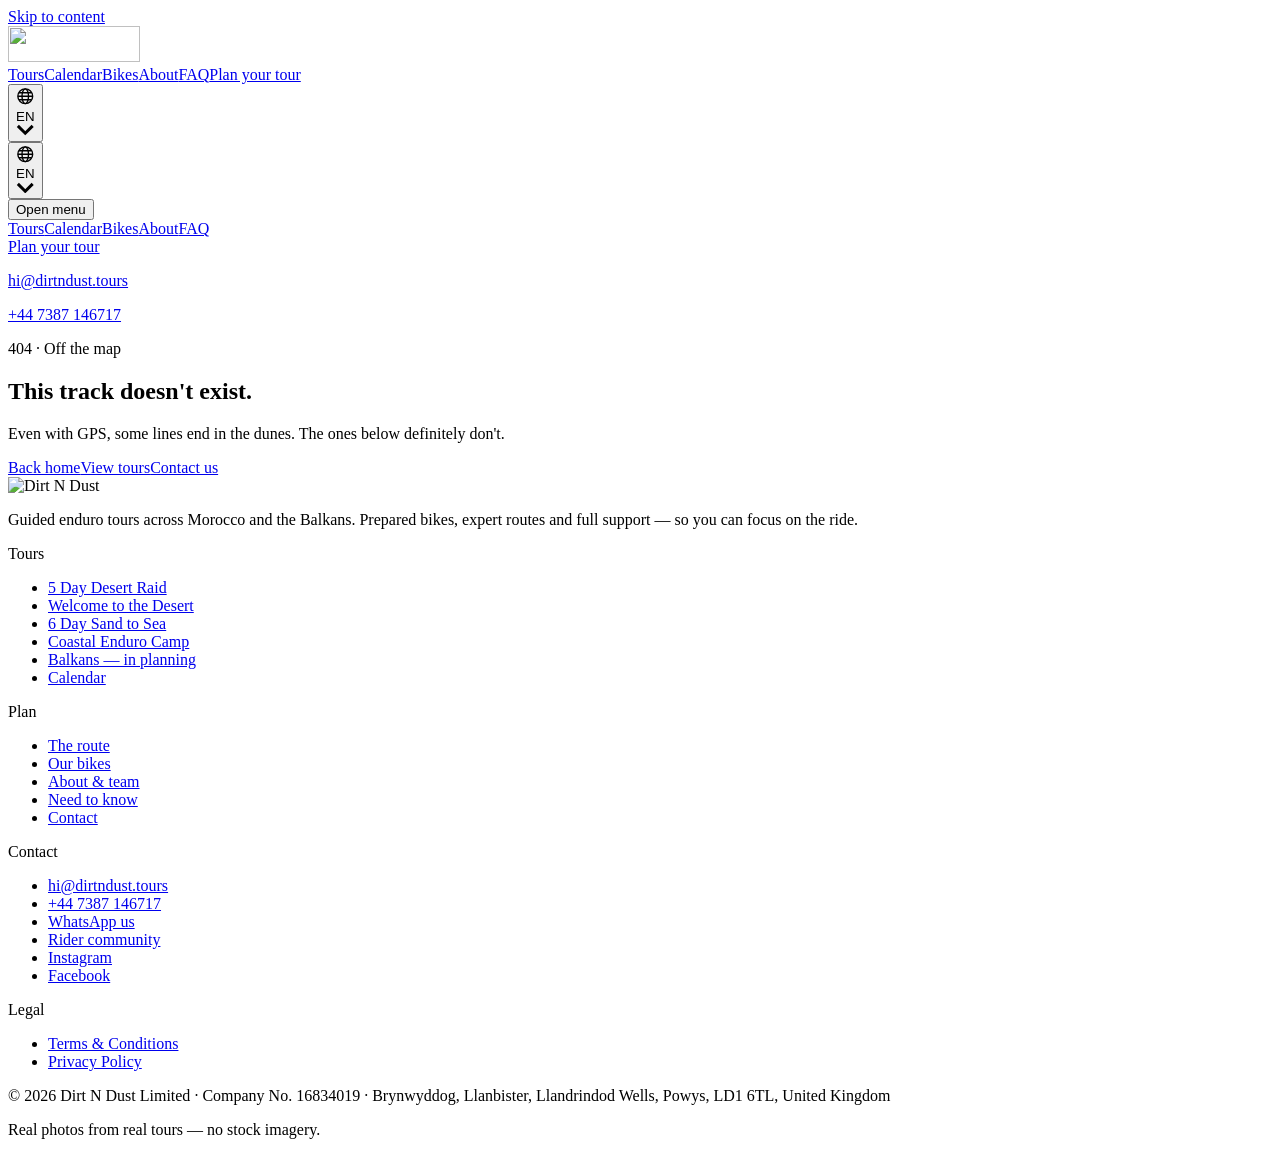
==== 404/index.html @ 6a1f4777 "Deploy: sharper 8K-sourced hero photo, lowered headline group" ====
<!DOCTYPE html><html lang="en" class="archivo_f12ef2be-module__F4vP2G__variable permanent_marker_edfe81a2-module__nK55Da__variable"><head><meta charSet="utf-8"/><meta name="viewport" content="width=device-width, initial-scale=1"/><link rel="preload" as="image" href="/dirt-n-dust/logo-black.svg"/><link rel="preload" href="/dirt-n-dust/logo-white.svg" as="image"/><link rel="stylesheet" href="/dirt-n-dust/_next/static/chunks/2oo33hgb5_kdv.css" data-precedence="next"/><link rel="preload" as="script" fetchPriority="low" href="/dirt-n-dust/_next/static/chunks/310vm2bl3xxpt.js"/><script src="/dirt-n-dust/_next/static/chunks/2mmpezlrfmbu5.js" async=""></script><script src="/dirt-n-dust/_next/static/chunks/08ttfj81-47mu.js" async=""></script><script src="/dirt-n-dust/_next/static/chunks/2y06dz0wjtflg.js" async=""></script><script src="/dirt-n-dust/_next/static/chunks/turbopack-2pcagjd6j-n7c.js" async=""></script><script src="/dirt-n-dust/_next/static/chunks/2tr2lhh5-_fk8.js" async="" crossorigin=""></script><script src="/dirt-n-dust/_next/static/chunks/1msapfvspjk3q.js" async="" crossorigin=""></script><meta name="robots" content="noindex"/><title>Page not found — Dirt N Dust</title><meta name="description" content="This track doesn&#x27;t exist — back to the pistes we actually ride."/><meta name="robots" content="noindex, nofollow"/><meta property="og:title" content="Dirt N Dust — Guided Enduro Tours in Morocco &amp; the Balkans"/><meta property="og:description" content="Guided enduro tours across Morocco and the Balkans. Prepared bikes, expert routes and full support."/><meta property="og:site_name" content="Dirt N Dust"/><meta property="og:image" content="https://dirtndust.tours/og.png"/><meta property="og:image:width" content="1200"/><meta property="og:image:height" content="630"/><meta property="og:type" content="website"/><meta name="twitter:card" content="summary_large_image"/><meta name="twitter:title" content="Dirt N Dust — Guided Enduro Tours in Morocco &amp; the Balkans"/><meta name="twitter:description" content="Guided enduro tours across Morocco and the Balkans. Prepared bikes, expert routes and full support."/><meta name="twitter:image" content="https://dirtndust.tours/og.png"/><meta name="twitter:image:width" content="1200"/><meta name="twitter:image:height" content="630"/><meta name="next-size-adjust" content=""/><link rel="icon" href="/dirt-n-dust/favicon.png" type="image/png"/><script>if(!location.search.includes('static')){document.documentElement.classList.add('js');setTimeout(function(){if(!window.__dndAlive)document.documentElement.classList.remove('js')},3000)}</script><script type="application/ld+json">{"@context":"https://schema.org","@type":"Organization","name":"Dirt N Dust","legalName":"Dirt N Dust Limited","url":"https://dirtndust.tours","email":"hi@dirtndust.tours","telephone":"+44 7387 146717","logo":"https://dirtndust.tours/logo-black.svg","sameAs":["https://instagram.com/dirtndust.tours","https://facebook.com/dirtndust.tours"]}</script><script src="/dirt-n-dust/_next/static/chunks/0cz1d0mv5g_q7.js" noModule=""></script></head><body><div hidden=""><!--$--><!--/$--></div><a href="#main" class="sr-only focus:not-sr-only focus:fixed focus:top-3 focus:left-3 focus:z-[100] focus:rounded-md focus:bg-ink focus:px-4 focus:py-2 focus:text-cream">Skip to content</a><header class="sticky top-0 z-50 border-b border-line bg-paper"><div class="mx-auto flex h-16 max-w-[1280px] items-center justify-between px-6 md:h-[72px] md:px-10"><a class="flex items-center" aria-label="Dirt N Dust — home" href="/dirt-n-dust/"><img src="/dirt-n-dust/logo-black.svg" alt="" width="132" height="36" class="h-8 w-auto md:h-9"/></a><nav class="hidden items-center gap-8 lg:flex" aria-label="Primary"><a class="font-mono text-[0.8125rem] font-medium uppercase tracking-[0.12em] text-ink-soft transition-colors hover:text-accent-deep" href="/dirt-n-dust/#tours">Tours</a><a class="font-mono text-[0.8125rem] font-medium uppercase tracking-[0.12em] text-ink-soft transition-colors hover:text-accent-deep" href="/dirt-n-dust/calendar/">Calendar</a><a class="font-mono text-[0.8125rem] font-medium uppercase tracking-[0.12em] text-ink-soft transition-colors hover:text-accent-deep" href="/dirt-n-dust/bikes/">Bikes</a><a class="font-mono text-[0.8125rem] font-medium uppercase tracking-[0.12em] text-ink-soft transition-colors hover:text-accent-deep" href="/dirt-n-dust/about/">About</a><a class="font-mono text-[0.8125rem] font-medium uppercase tracking-[0.12em] text-ink-soft transition-colors hover:text-accent-deep" href="/dirt-n-dust/#faq">FAQ</a><a class="rounded-md bg-ink px-5 py-2.5 font-mono text-[0.8125rem] font-semibold uppercase tracking-[0.12em] text-paper-raised transition-colors hover:bg-leather" href="/dirt-n-dust/contact/">Plan your tour</a><div class="relative"><button type="button" aria-expanded="false" aria-haspopup="listbox" aria-label="Language: English" class="flex h-9 items-center gap-1.5 rounded-md border border-line px-2.5 font-mono text-[0.75rem] font-semibold uppercase tracking-[0.12em] text-ink-soft transition-colors hover:border-ink hover:text-ink"><svg aria-hidden="true" viewBox="0 0 16 16" class="h-3.5 w-3.5" fill="none" stroke="currentColor" stroke-width="1.2"><circle cx="8" cy="8" r="6.4"></circle><ellipse cx="8" cy="8" rx="2.8" ry="6.4"></ellipse><path d="M1.8 8h12.4M2.6 5h10.8M2.6 11h10.8"></path></svg>EN<svg aria-hidden="true" viewBox="0 0 10 6" class="h-1.5 w-2.5 transition-transform" fill="none" stroke="currentColor" stroke-width="1.6"><path d="M1 1l4 4 4-4"></path></svg></button></div></nav><div class="flex items-center gap-2 lg:hidden"><div class="relative"><button type="button" aria-expanded="false" aria-haspopup="listbox" aria-label="Language: English" class="flex h-9 items-center gap-1.5 rounded-md border border-line px-2.5 font-mono text-[0.75rem] font-semibold uppercase tracking-[0.12em] text-ink-soft transition-colors hover:border-ink hover:text-ink"><svg aria-hidden="true" viewBox="0 0 16 16" class="h-3.5 w-3.5" fill="none" stroke="currentColor" stroke-width="1.2"><circle cx="8" cy="8" r="6.4"></circle><ellipse cx="8" cy="8" rx="2.8" ry="6.4"></ellipse><path d="M1.8 8h12.4M2.6 5h10.8M2.6 11h10.8"></path></svg>EN<svg aria-hidden="true" viewBox="0 0 10 6" class="h-1.5 w-2.5 transition-transform" fill="none" stroke="currentColor" stroke-width="1.6"><path d="M1 1l4 4 4-4"></path></svg></button></div><button type="button" class="flex h-11 w-11 flex-col items-center justify-center gap-1.5" aria-expanded="false" aria-controls="mobile-nav"><span class="sr-only">Open menu</span><span aria-hidden="true" class="h-0.5 w-6 bg-ink transition-transform duration-200"></span><span aria-hidden="true" class="h-0.5 w-6 bg-ink transition-opacity duration-200"></span><span aria-hidden="true" class="h-0.5 w-6 bg-ink transition-transform duration-200"></span></button></div></div><div id="mobile-nav" class="fixed inset-x-0 top-16 bottom-0 z-40 flex-col overflow-y-auto bg-paper px-6 pt-6 pb-12 lg:hidden hidden"><nav aria-label="Mobile" class="flex flex-col divide-y divide-line"><a class="py-5 text-2xl font-bold tracking-[-0.01em] text-ink" href="/dirt-n-dust/#tours">Tours</a><a class="py-5 text-2xl font-bold tracking-[-0.01em] text-ink" href="/dirt-n-dust/calendar/">Calendar</a><a class="py-5 text-2xl font-bold tracking-[-0.01em] text-ink" href="/dirt-n-dust/bikes/">Bikes</a><a class="py-5 text-2xl font-bold tracking-[-0.01em] text-ink" href="/dirt-n-dust/about/">About</a><a class="py-5 text-2xl font-bold tracking-[-0.01em] text-ink" href="/dirt-n-dust/#faq">FAQ</a></nav><a class="mt-8 inline-flex items-center justify-center rounded-md bg-ink px-6 py-4 font-mono text-sm font-semibold uppercase tracking-[0.12em] text-paper-raised" href="/dirt-n-dust/contact/">Plan your tour</a><div class="mt-10 space-y-2 font-mono text-sm text-ink-muted"><p><a href="mailto:hi@dirtndust.tours" class="hover:text-accent">hi@dirtndust.tours</a></p><p><a href="tel:+447387146717" class="hover:text-accent">+44 7387 146717</a></p></div></div></header><main id="main"><section class="relative isolate flex min-h-[70vh] flex-col items-center justify-center overflow-hidden bg-night text-center text-cream"><div aria-hidden="true" class="pointer-events-none absolute inset-0 bg-repeat opacity-30" style="background-image:url(/dirt-n-dust/images/v2/texture-dust-1000.webp);background-size:1000px auto"></div><div class="relative mx-auto max-w-[720px] px-6 py-24 md:px-10"><p class="font-mono text-[0.8125rem] font-medium uppercase tracking-[0.18em] text-sand">404 · Off the map</p><h1 class="font-display mt-5 text-[clamp(2rem,6vw,4rem)] leading-[1.05] text-cream">This track doesn&#x27;t exist.</h1><p class="mx-auto mt-5 max-w-[46ch] text-[1.0625rem] leading-[1.65] text-sage-tint/80">Even with GPS, some lines end in the dunes. The ones below definitely don&#x27;t.</p><div class="mt-9 flex flex-wrap justify-center gap-4"><a class="inline-flex items-center justify-center gap-2 rounded-md px-6 py-3.5 font-mono text-[0.8125rem] font-semibold uppercase tracking-[0.12em] transition-all duration-200 hover:-translate-y-0.5 bg-sand text-ink hover:bg-accent" href="/dirt-n-dust/">Back home</a><a class="inline-flex items-center justify-center gap-2 rounded-md px-6 py-3.5 font-mono text-[0.8125rem] font-semibold uppercase tracking-[0.12em] transition-all duration-200 hover:-translate-y-0.5 border border-night-border text-cream hover:border-sand" href="/dirt-n-dust/#tours">View tours</a><a class="inline-flex items-center justify-center gap-2 rounded-md px-6 py-3.5 font-mono text-[0.8125rem] font-semibold uppercase tracking-[0.12em] transition-all duration-200 hover:-translate-y-0.5 border border-night-border text-cream hover:border-sand" href="/dirt-n-dust/contact/">Contact us</a></div></div></section></main><footer class="relative bg-night text-cream"><div aria-hidden="true" class="pointer-events-none absolute inset-0 bg-repeat opacity-30" style="background-image:url(/dirt-n-dust/images/v2/texture-dust-1000.webp);background-size:1000px auto"></div><div class="relative mx-auto max-w-[1280px] px-6 py-16 md:px-10 md:py-20"><div class="flex flex-col gap-12 lg:flex-row lg:justify-between"><div class="max-w-sm"><img src="/dirt-n-dust/logo-white.svg" alt="Dirt N Dust" width="150" height="40" class="h-9 w-auto"/><p class="mt-5 leading-[1.65] text-sage-tint/70">Guided enduro tours across Morocco and the Balkans. Prepared bikes, expert routes and full support — so you can focus on the ride.</p></div><div class="grid grid-cols-2 gap-10 sm:grid-cols-4"><nav aria-label="Tours"><p class="font-mono text-xs font-semibold uppercase tracking-[0.16em] text-sand">Tours</p><ul class="mt-4 space-y-2.5"><li><a class="text-sm text-sage-tint/80 transition-colors hover:text-cream" href="/dirt-n-dust/tours/5-day-desert-raid/">5 Day Desert Raid</a></li><li><a class="text-sm text-sage-tint/80 transition-colors hover:text-cream" href="/dirt-n-dust/tours/5-day-welcome-to-the-desert/">Welcome to the Desert</a></li><li><a class="text-sm text-sage-tint/80 transition-colors hover:text-cream" href="/dirt-n-dust/tours/6-day-sand-to-sea/">6 Day Sand to Sea</a></li><li><a class="text-sm text-sage-tint/80 transition-colors hover:text-cream" href="/dirt-n-dust/tours/coastal-enduro-camp/">Coastal Enduro Camp</a></li><li><a class="text-sm text-sage-tint/60 transition-colors hover:text-sage-tint/80" href="/dirt-n-dust/#tours">Balkans — in planning</a></li><li><a class="text-sm text-sage-tint/80 transition-colors hover:text-cream" href="/dirt-n-dust/calendar/">Calendar</a></li></ul></nav><nav aria-label="Plan"><p class="font-mono text-xs font-semibold uppercase tracking-[0.16em] text-sand">Plan</p><ul class="mt-4 space-y-2.5"><li><a class="text-sm text-sage-tint/80 transition-colors hover:text-cream" href="/dirt-n-dust/#route">The route</a></li><li><a class="text-sm text-sage-tint/80 transition-colors hover:text-cream" href="/dirt-n-dust/bikes/">Our bikes</a></li><li><a class="text-sm text-sage-tint/80 transition-colors hover:text-cream" href="/dirt-n-dust/about/">About &amp; team</a></li><li><a class="text-sm text-sage-tint/80 transition-colors hover:text-cream" href="/dirt-n-dust/#faq">Need to know</a></li><li><a class="text-sm text-sage-tint/80 transition-colors hover:text-cream" href="/dirt-n-dust/contact/">Contact</a></li></ul></nav><nav aria-label="Contact"><p class="font-mono text-xs font-semibold uppercase tracking-[0.16em] text-sand">Contact</p><ul class="mt-4 space-y-2.5"><li><a href="mailto:hi@dirtndust.tours" class="text-sm text-sage-tint/80 transition-colors hover:text-cream">hi@dirtndust.tours</a></li><li><a href="tel:+447387146717" class="text-sm text-sage-tint/80 transition-colors hover:text-cream">+44 7387 146717</a></li><li><a href="https://wa.me/447387146717" target="_blank" rel="noopener" class="text-sm text-sage-tint/80 transition-colors hover:text-cream">WhatsApp us</a></li><li><a href="https://chat.whatsapp.com/HcbKJQiltU4BRX4s4nm9NF" target="_blank" rel="noopener" class="text-sm text-sage-tint/60 transition-colors hover:text-sage-tint/80">Rider community</a></li><li><a href="https://instagram.com/dirtndust.tours" target="_blank" rel="noopener" class="text-sm text-sage-tint/80 transition-colors hover:text-cream">Instagram</a></li><li><a href="https://facebook.com/dirtndust.tours" target="_blank" rel="noopener" class="text-sm text-sage-tint/80 transition-colors hover:text-cream">Facebook</a></li></ul></nav><nav aria-label="Legal"><p class="font-mono text-xs font-semibold uppercase tracking-[0.16em] text-sand">Legal</p><ul class="mt-4 space-y-2.5"><li><a class="text-sm text-sage-tint/80 transition-colors hover:text-cream" href="/dirt-n-dust/terms/">Terms &amp; Conditions</a></li><li><a class="text-sm text-sage-tint/80 transition-colors hover:text-cream" href="/dirt-n-dust/privacy/">Privacy Policy</a></li></ul></nav></div></div><div class="mt-14 flex flex-col gap-2 border-t border-night-border pt-6 font-mono text-xs text-sage-tint/65 md:flex-row md:justify-between"><p>© <!-- -->2026<!-- --> <!-- -->Dirt N Dust Limited<!-- --> · Company No.<!-- --> <!-- -->16834019<!-- --> · <!-- -->Brynwyddog, Llanbister, Llandrindod Wells, Powys, LD1 6TL, United Kingdom</p><p class="shrink-0">Real photos from real tours — no stock imagery.</p></div></div></footer><!--$--><!--/$--><script src="/dirt-n-dust/_next/static/chunks/310vm2bl3xxpt.js" id="_R_" async=""></script><script>(self.__next_f=self.__next_f||[]).push([0])</script><script>self.__next_f.push([1,"1:\"$Sreact.fragment\"\n2:I[59095,[\"/dirt-n-dust/_next/static/chunks/2tr2lhh5-_fk8.js\"],\"RevealObserver\"]\n3:I[34897,[\"/dirt-n-dust/_next/static/chunks/2tr2lhh5-_fk8.js\"],\"LenisProvider\"]\n4:I[39756,[\"/dirt-n-dust/_next/static/chunks/2tr2lhh5-_fk8.js\"],\"default\"]\n5:I[37457,[\"/dirt-n-dust/_next/static/chunks/2tr2lhh5-_fk8.js\"],\"default\"]\n6:I[9616,[\"/dirt-n-dust/_next/static/chunks/2tr2lhh5-_fk8.js\",\"/dirt-n-dust/_next/static/chunks/1msapfvspjk3q.js\"],\"SiteHeader\"]\n7:I[22016,[\"/dirt-n-dust/_next/static/chunks/2tr2lhh5-_fk8.js\",\"/dirt-n-dust/_next/static/chunks/1msapfvspjk3q.js\"],\"\"]\ne:I[68027,[\"/dirt-n-dust/_next/static/chunks/2tr2lhh5-_fk8.js\"],\"default\",1]\n:HL[\"/dirt-n-dust/_next/static/chunks/2oo33hgb5_kdv.css\",\"style\"]\nc:X\n0:{\"P\":null,\"c\":[\"\",\"_not-found\",\"\"],\"q\":\"\",\"i\":false,\"f\":[[[\"\",{\"children\":[\"/_not-found\",{\"children\":[\"__PAGE__\",{},\"$undefined\",\"$undefined\",4608]},\"$undefined\",\"$undefined\",4608]},\"$undefined\",\"$undefined\",4624],[[\"$\",\"$1\",\"c\",{\"children\":[[[\"$\",\"link\",\"0\",{\"rel\":\"stylesheet\",\"href\":\"/dirt-n-dust/_next/static/chunks/2oo33hgb5_kdv.css\",\"precedence\":\"next\",\"crossOrigin\":\"$undefined\",\"nonce\":\"$undefined\"}],[\"$\",\"script\",\"script-0\",{\"src\":\"/dirt-n-dust/_next/static/chunks/2tr2lhh5-_fk8.js\",\"async\":true,\"nonce\":\"$undefined\"}]],[\"$\",\"html\",null,{\"lang\":\"en\",\"className\":\"archivo_f12ef2be-module__F4vP2G__variable permanent_marker_edfe81a2-module__nK55Da__variable\",\"children\":[[\"$\",\"head\",null,{\"children\":[[\"$\",\"script\",null,{\"dangerouslySetInnerHTML\":{\"__html\":\"if(!location.search.includes('static')){document.documentElement.classList.add('js');setTimeout(function(){if(!window.__dndAlive)document.documentElement.classList.remove('js')},3000)}\"}}],[\"$\",\"script\",null,{\"type\":\"application/ld+json\",\"dangerouslySetInnerHTML\":{\"__html\":\"{\\\"@context\\\":\\\"https://schema.org\\\",\\\"@type\\\":\\\"Organization\\\",\\\"name\\\":\\\"Dirt N Dust\\\",\\\"legalName\\\":\\\"Dirt N Dust Limited\\\",\\\"url\\\":\\\"https://dirtndust.tours\\\",\\\"email\\\":\\\"hi@dirtndust.tours\\\",\\\"telephone\\\":\\\"+44 7387 146717\\\",\\\"logo\\\":\\\"https://dirtndust.tours/logo-black.svg\\\",\\\"sameAs\\\":[\\\"https://instagram.com/dirtndust.tours\\\",\\\"https://facebook.com/dirtndust.tours\\\"]}\"}}],[\"$\",\"link\",null,{\"rel\":\"icon\",\"href\":\"/dirt-n-dust/favicon.png\",\"type\":\"image/png\"}]]}],[\"$\",\"body\",null,{\"children\":[[\"$\",\"a\",null,{\"href\":\"#main\",\"className\":\"sr-only focus:not-sr-only focus:fixed focus:top-3 focus:left-3 focus:z-[100] focus:rounded-md focus:bg-ink focus:px-4 focus:py-2 focus:text-cream\",\"children\":\"Skip to content\"}],[\"$\",\"$L2\",null,{}],[\"$\",\"$L3\",null,{}],[\"$\",\"$L4\",null,{\"parallelRouterKey\":\"children\",\"error\":\"$undefined\",\"errorStyles\":\"$undefined\",\"errorScripts\":\"$undefined\",\"template\":[\"$\",\"$L5\",null,{}],\"templateStyles\":\"$undefined\",\"templateScripts\":\"$undefined\",\"notFound\":[[[\"$\",\"$L6\",null,{}],[\"$\",\"main\",null,{\"id\":\"main\",\"children\":[\"$\",\"section\",null,{\"className\":\"relative isolate flex min-h-[70vh] flex-col items-center justify-center overflow-hidden bg-night text-center text-cream\",\"children\":[[\"$\",\"div\",null,{\"aria-hidden\":\"true\",\"className\":\"pointer-events-none absolute inset-0 bg-repeat opacity-30\",\"style\":{\"backgroundImage\":\"url(/dirt-n-dust/images/v2/texture-dust-1000.webp)\",\"backgroundSize\":\"1000px auto\"}}],[\"$\",\"div\",null,{\"className\":\"relative mx-auto max-w-[720px] px-6 py-24 md:px-10\",\"children\":[[\"$\",\"p\",null,{\"className\":\"font-mono text-[0.8125rem] font-medium uppercase tracking-[0.18em] text-sand\",\"children\":\"404 · Off the map\"}],[\"$\",\"h1\",null,{\"className\":\"font-display mt-5 text-[clamp(2rem,6vw,4rem)] leading-[1.05] text-cream\",\"children\":\"This track doesn't exist.\"}],[\"$\",\"p\",null,{\"className\":\"mx-auto mt-5 max-w-[46ch] text-[1.0625rem] leading-[1.65] text-sage-tint/80\",\"children\":\"Even with GPS, some lines end in the dunes. The ones below definitely don't.\"}],[\"$\",\"div\",null,{\"className\":\"mt-9 flex flex-wrap justify-center gap-4\",\"children\":[[\"$\",\"$L7\",null,{\"href\":\"/\",\"className\":\"inline-flex items-center justify-center gap-2 rounded-md px-6 py-3.5 font-mono text-[0.8125rem] font-semibold uppercase tracking-[0.12em] transition-all duration-200 hover:-translate-y-0.5 bg-sand text-ink hover:bg-accent\",\"children\":\"Back home\"}],[\"$\",\"$L7\",null,{\"href\":\"/#tours\",\"className\":\"inline-flex items-center justify-center gap-2 rounded-md px-6 py-3.5 font-mono text-[0.8125rem] font-semibold uppercase tracking-[0.12em] transition-all duration-200 hover:-translate-y-0.5 border border-night-border text-cream hover:border-sand\",\"children\":\"View tours\"}],[\"$\",\"$L7\",null,{\"href\":\"/contact/\",\"className\":\"inline-flex items-center justify-center gap-2 rounded-md px-6 py-3.5 font-mono text-[0.8125rem] font-semibold uppercase tracking-[0.12em] transition-all duration-200 hover:-translate-y-0.5 border border-night-border text-cream hover:border-sand\",\"children\":\"Contact us\"}]]}]]}]]}]}],[\"$\",\"footer\",null,{\"className\":\"relative bg-night text-cream\",\"children\":[\"$L8\",\"$L9\"]}]],[]],\"forbidden\":\"$undefined\",\"unauthorized\":\"$undefined\"}]]}]]}]]}],{\"children\":[\"$La\",{\"children\":[\"$Lb\",{},null,false,null]},null,false,\"$c\"]},null,false,null],\"$Ld\",false]],\"m\":\"$undefined\",\"G\":[\"$e\",[\"$Lf\"]],\"S\":true,\"h\":null,\"r\":\"$undefined\",\"s\":\"$undefined\",\"a\":\"$undefined\",\"l\":\"$undefined\",\"p\":\"$undefined\",\"d\":\"$undefined\",\"b\":\"WZleaXyd4vZINsd-oISLV\"}\n1d:I[97367,[\"/dirt-n-dust/_next/static/chunks/2tr2lhh5-_fk8.js\"],\"ViewportBoundary\"]\n1f:I[97367,[\"/dirt-n-dust/_next/static/chunks/2tr2lhh5-_fk8.js\"],\"MetadataBoundary\"]\n20:\"$Sreact.suspense\"\n:HL[\"/dirt-n-dust/logo-white.svg\",\"image\"]\n8:[\"$\",\"div\",null,{\"aria-hidden\":\"true\",\"className\":\"pointer-events-none absolute inset-0 bg-repeat opacity-30\",\"style\":{\"backgroundImage\":\"url(/dirt-n-dust/images/v2/texture-dust-1000.webp)\",\"backgroundSize\":\"1000px auto\"}}]\n9:[\"$\",\"div\",null,{\"className\":\"relative mx-auto max-w-[1280px] px-6 py-16 md:px-10 md:py-20\",\"children\":[[\"$\",\"div\",null,{\"className\":\"flex flex-col gap-12 lg:flex-row lg:justify-between\",\"children\":[[\"$\",\"div\",null,{\"className\":\"max-w-sm\",\"children\":[[\"$\",\"img\",null,{\"src\":\"/dirt-n-dust/logo-white.svg\",\"alt\":\"Dirt N Dust\",\"width\":150,\"height\":40,\"className\":\"h-9 w-auto\"}],[\"$\",\"p\",null,{\"className\":\"mt-5 leading-[1.65] text-sage-tint/70\",\"children\":\"Guided enduro tours across Morocco and the Balkans. Prepared bikes, expert routes and full support — so you can focus on the ride.\"}]]}],[\"$\",\"div\",null,{\"className\":\"grid grid-cols-2 gap-10 sm:grid-cols-4\",\"children\":[[\"$\",\"nav\",\"Tours\",{\"aria-label\":\"Tours\",\"children\":[[\"$\",\"p\",null,{\"className\":\"font-mono text-xs font-semibold uppercase tracking-[0.16em] text-sand\",\"children\":\"Tours\"}],[\"$\",\"ul\",null,{\"className\":\"mt-4 space-y-2.5\",\"children\":[[\"$\",\"li\",\"5 Day Desert Raid\",{\"children\":[\"$\",\"$L7\",null,{\"href\":\"/tours/5-day-desert-raid/\",\"className\":\"text-sm text-sage-tint/80 transition-colors hover:text-cream\",\"children\":\"5 Day Desert Raid\"}]}],[\"$\",\"li\",\"Welcome to the Desert\",{\"children\":[\"$\",\"$L7\",null,{\"href\":\"/tours/5-day-welcome-to-the-desert/\",\"className\":\"text-sm text-sage-tint/80 transition-colors hover:text-cream\",\"children\":\"Welcome to the Desert\"}]}],[\"$\",\"li\",\"6 Day Sand to Sea\",{\"children\":[\"$\",\"$L7\",null,{\"href\":\"/tours/6-day-sand-to-sea/\",\"className\":\"text-sm text-sage-tint/80 transition-colors hover:text-cream\",\"children\":\"6 Day Sand to Sea\"}]}],[\"$\",\"li\",\"Coastal Enduro Camp\",{\"children\":[\"$\",\"$L7\",null,{\"href\":\"/tours/coastal-enduro-camp/\",\"className\":\"text-sm text-sage-tint/80 transition-colors hover:text-cream\",\"children\":\"Coastal Enduro Camp\"}]}],[\"$\",\"li\",\"Balkans — in planning\",{\"children\":[\"$\",\"$L7\",null,{\"href\":\"/#tours\",\"className\":\"text-sm text-sage-tint/60 transition-colors hover:text-sage-tint/80\",\"children\":\"Balkans — in planning\"}]}],[\"$\",\"li\",\"Calendar\",{\"children\":[\"$\",\"$L7\",null,{\"href\":\"/calendar/\",\"className\":\"text-sm text-sage-tint/80 transition-colors hover:text-cream\",\"children\":\"Calendar\"}]}]]}]]}],[\"$\",\"nav\",\"Plan\",{\"aria-label\":\"Plan\",\"children\":[[\"$\",\"p\",null,{\"className\":\"font-mono text-xs font-semibold uppercase tracking-[0.16em] text-sand\",\"children\":\"Plan\"}],[\"$\",\"ul\",null,{\"className\":\"mt-4 space-y-2.5\",\"children\":[[\"$\",\"li\",\"The route\",{\"children\":[\"$\",\"$L7\",null,{\"href\":\"/#route\",\"className\":\"text-sm text-sage-tint/80 transition-colors hover:text-cream\",\"children\":\"The route\"}]}],[\"$\",\"li\",\"Our bikes\",{\"children\":[\"$\",\"$L7\",null,{\"href\":\"/bikes/\",\"className\":\"text-sm text-sage-tint/80 transition-colors hover:text-cream\",\"children\":\"Our bikes\"}]}],[\"$\",\"li\",\"About \u0026 team\",{\"children\":[\"$\",\"$L7\",null,{\"href\":\"/about/\",\"className\":\"text-sm text-sage-tint/80 transition-colors hover:text-cream\",\"children\":\"About \u0026 team\"}]}],[\"$\",\"li\",\"Need to know\",{\"children\":[\"$\",\"$L7\",null,{\"href\":\"/#faq\",\"className\":\"text-sm text-sage-tint/80 transition-colors hover:text-cream\",\"children\":\"Need to know\"}]}],[\"$\",\"li\",\"Contact\",{\"children\":[\"$\",\"$L7\",null,{\"href\":\"/contact/\",\"className\":\"text-sm text-sage-tint/80 transition-colors hover:text-cream\",\"children\":\"Contact\"}]}]]}]]}],[\"$\",\"nav\",\"Contact\",{\"aria-label\":\"Contact\",\"children\":[[\"$\",\"p\",null,{\"className\":\"font-mono text-xs font-semibold uppercase tracking-[0.16em] text-sand\",\"children\":\"Contact\"}],[\"$\",\"ul\",null,{\"className\":\"mt-4 space-y-2.5\",\"children\":[[\"$\",\"li\",\"hi@dirtndust.tours\",{\"children\":[\"$\",\"a\",null,{\"href\":\"mailto:hi@dirtndust.tours\",\"className\":\"text-sm text-sage-tint/80 transition-colors hover:text-cream\",\"children\":\"hi@dirtndust.tours\"}]}],[\"$\",\"li\",\"+44 7387 146717\",{\"children\":[\"$\",\"a\",null,{\"href\":\"tel:+447387146717\",\"className\":\"text-sm text-sage-tint/80 transition-colors hover:text-cream\",\"children\":\"+44 7387 146717\"}]}],[\"$\",\"li\",\"WhatsApp us\",{\"children\":[\"$\",\"a\",null,{\"href\":\"https://wa.me/447387146717\",\"target\":\"_blank\",\"rel\":\"noopener\",\"className\":\"text-sm text-sage-tint/80 transition-colors hover:text-cream\",\"children\":\"WhatsApp us\"}]}],[\"$\",\"li\",\"Rider community\",{\"children\":[\"$\",\"a\",null,{\"href\":\"https://chat.whatsapp.com/HcbKJQiltU4BRX4s4nm9NF\",\"target\":\"_blank\",\"rel\":\"noopener\",\"className\":\"text-sm text-sage-tint/60 transition-colors hover:text-sage-tint/80\",\"children\":\"Rider community\"}]}],\"$L10\",\"$L11\"]}]]}],\"$L12\"]}]]}],\"$L13\"]}]\na:[\"$\",\"$1\",\"c\",{\"children\":[null,[\"$\",\"$L4\",null,{\"parallelRouterKey\":\"children\",\"error\":\"$undefined\",\"errorStyles\":\"$undefined\",\"errorScripts\":\"$undefined\",\"template\":[\"$\",\"$L5\",null,{}],\"templateStyles\":\"$undefined\",\"templateScripts\":\"$undefined\",\"notFound\":\"$undefined\",\"forbidden\":\"$undefined\",\"unauthorized\":\"$undefined\"}]]}]\nb:[\"$\",\"$1\",\"c\",{\"children\":[[[\"$\",\"$L6\",null,{}],[\"$\",\"main\",null,{\"id\":\"main\",\"children\":[\"$\",\"section\",null,{\"className\":\"relative isolate flex min-h-[70vh] flex-col items-center justify-center overflow-hidden bg-night text-center text-cream\",\"children\":[[\"$\",\"div\",null,{\"aria-hidden\":\"true\",\"className\":\"pointer-events-none absolute inset-0 bg-repeat opacity-30\",\"style\":{\"backgroundImage\":\"url(/dirt-n-dust/images/v2/texture-dust-1000.webp)\",\"backgroundSize\":\"1000px auto\"}}],[\"$\",\"div\",null,{\"className\":\"relative mx-auto max-w-[720px] px-6 py-24 md:px-10\",\"children\":[[\"$\",\"p\",null,{\"className\":\"font-mono text-[0.8125rem] font-medium uppercase tracking-[0.18em] text-sand\",\"children\":\"404 · Off the map\"}],[\"$\",\"h1\",null,{\"className\":\"font-display mt-5 text-[clamp(2rem,6vw,4rem)] leading-[1.05] text-cream\",\"children\":\"This track doesn't exist.\"}],[\"$\",\"p\",null,{\"className\":\"mx-auto mt-5 max-w-[46ch] text-[1.0625rem] leading-[1.65] text-sage-tint/80\",\"children\":\"Even with GPS, some lines end in the dunes. The ones below definitely don't.\"}],[\"$\",\"div\",null,{\"className\":\"mt-9 flex flex-wrap justify-center gap-4\",\"children\":[[\"$\",\"$L7\",null,{\"href\":\"/\",\"className\":\"inline-flex items-center justify-center gap-2 rounded-md px-6 py-3.5 font-mono text-[0.8125rem] font-semibold uppercase tracking-[0.12em] transition-all duration-200 hover:-translate-y-0.5 bg-sand text-ink hover:bg-accent\",\"children\":\"Back home\"}],[\"$\",\"$L7\",null,{\"href\":\"/#tours\",\"className\":\"inline-flex items-center justify-center gap-2 rounded-md px-6 py-3.5 font-mono text-[0.8125rem] font-semibold uppercase tracking-[0.12em] transition-all duration-200 hover:-translate-y-0.5 border border-night-border text-cream hover:border-sand\",\"children\":\"View tours\"}],[\"$\",\"$L7\",null,{\"href\":\"/contact/\",\"className\":\"inline-flex items-center justify-center gap-2 rounded-md px-6 py-3.5 font-mono text-[0.8125rem] font-semibold uppercase tracking-[0.12em] transition-all duration-200 hover:-translate-y-0.5 border border-night-border text-cream hover:border-sand\",\"children\":\"Contact us\"}]]}]]}]]}]}],[\"$\",\"footer\",null,{\"className\":\"relative bg-night text-cream\",\"children\":[[\"$\",\"div\",null,{\"aria-hidden\":\"true\",\"className\":\"pointer-events-none absolute inset-0 bg-repeat opacity-30\",\"style\":{\"backgroundImage\":\"url(/dirt-n-dust/images/v2/texture-dust-1000.webp)\",\"backgroundSize\":\"1000px auto\"}}],[\"$\",\"div\",null,{\"className\":\"relative mx-auto max-w-[1280px] px-6 py-16 md:px-10 md:py-20\",\"children\":[[\"$\",\"div\",null,{\"className\":\"flex flex-col gap-12 lg:flex-row lg:justify-between\",\"children\":[[\"$\",\"div\",null,{\"className\":\"max-w-sm\",\"children\":[[\"$\",\"img\",null,{\"src\":\"/dirt-n-dust/logo-white.svg\",\"alt\":\"Dirt N Dust\",\"width\":150,\"height\":40,\"className\":\"h-9 w-auto\"}],[\"$\",\"p\",null,{\"className\":\"mt-5 leading-[1.65] text-sage-tint/70\",\"children\":\"Guided enduro tours across Morocco and the Balkans. Prepared bikes, expert routes and full support — so you can focus on the ride.\"}]]}],[\"$\",\"div\",null,{\"className\":\"grid grid-cols-2 gap-10 sm:grid-cols-4\",\"children\":[[\"$\",\"nav\",\"Tours\",{\"aria-label\":\"Tours\",\"children\":[[\"$\",\"p\",null,{\"className\":\"font-mono text-xs font-semibold uppercase tracking-[0.16em] text-sand\",\"children\":\"Tours\"}],[\"$\",\"ul\",null,{\"className\":\"mt-4 space-y-2.5\",\"children\":[[\"$\",\"li\",\"5 Day Desert Raid\",{\"children\":[\"$\",\"$L7\",null,{\"href\":\"/tours/5-day-desert-raid/\",\"className\":\"text-sm text-sage-tint/80 transition-colors hover:text-cream\",\"children\":\"5 Day Desert Raid\"}]}],[\"$\",\"li\",\"Welcome to the Desert\",{\"children\":[\"$\",\"$L7\",null,{\"href\":\"/tours/5-day-welcome-to-the-desert/\",\"className\":\"text-sm text-sage-tint/80 transition-colors hover:text-cream\",\"children\":\"Welcome to the Desert\"}]}],[\"$\",\"li\",\"6 Day Sand to Sea\",{\"children\":[\"$\",\"$L7\",null,{\"href\":\"/tours/6-day-sand-to-sea/\",\"className\":\"text-sm text-sage-tint/80 transition-colors hover:text-cream\",\"children\":\"6 Day Sand to Sea\"}]}],[\"$\",\"li\",\"Coastal Enduro Camp\",{\"children\":\"$L14\"}],\"$L15\",\"$L16\"]}]]}],\"$L17\",\"$L18\",\"$L19\"]}]]}],\"$L1a\"]}]]}]],[\"$L1b\"],\"$L1c\"]}]\nd:[\"$\",\"$1\",\"h\",{\"children\":[[\"$\",\"meta\",null,{\"name\":\"robots\",\"content\":\"noindex\"}],[\"$\",\"$L1d\",null,{\"children\":\"$L1e\"}],[\"$\",\"div\",null,{\"hidden\":true,\"children\":[\"$\",\"$L1f\",null,{\"children\":[\"$\",\"$20\",null,{\"name\":\"Next.Metadata\",\"children\":\"$L21\"}]}]}],[\"$\",\"meta\",null,{\"name\":\"next-size-adjust\",\"content\":\"\"}]]}]\nf:[\"$\",\"link\",\"0\",{\"rel\":\"stylesheet\",\"href\":\"/dirt-n-dust/_next/static/chunks/2oo33hgb5_kdv.css\",\"precedence\":\"next\",\"crossOrigin\":\"$undefined\",\"nonce\":\"$undefined\"}]\n22:I[97367,[\"/dirt-n-dust/_next/static/chunks/2tr2lhh5-_fk8.js\"],\"OutletBoundary\"]\nc:C\n10:[\"$\",\"li\",\"Instagram\",{\"children\":[\"$\",\"a\",null,{\"href\":\"https://instagram.com/dirtndust.tours\",\"target\":\"_blank\",\"rel\":\"noopener\",\"className\":\"text-sm text-sage-tint/80 transition-colors hover:text-cream\",\"children\":\"Instagram\"}]}]\n11:[\"$\",\"li\",\"Facebook\",{\"children\":[\"$\",\"a\",null,{\"href\":\"https://facebook.com/dirtndust.tours\",\"target\":\"_blank\",\"rel\":\"noopener\",\"className\":\"text-sm text-sage-tint/80 transition-colors hover:text-cream\",\"children\":\"Facebook\"}]}]\n12:[\"$\",\"nav\",\"Legal\",{\"aria-label\":\"Legal\",\"children\":[[\"$\",\"p\",null,{\"className\":\"font-mono text-xs font-semibold uppercase tracking-[0.16em] text-sand\",\"children\":\"Legal\"}],[\"$\",\"ul\",null,{\"className\":\"mt-4 space-y-2.5\",\"children\":[[\"$\",\"li\",\"Terms \u0026 Conditions\",{\"children\":[\"$\",\"$L7\",null,{\"href\":\"/terms/\",\"className\":\"text-sm text-sage-tint/80 transition-colors hover:text-cream\",\"children\":\"Terms \u0026 Conditions\"}]}],[\"$\",\"li\",\"Privacy Policy\",{\"children\":[\"$\",\"$L7\",null,{\"href\":\"/privacy/\",\"className\":\"text-sm text-sage-tint/80 transition-colors hover:text-cream\",\"children\":\"Privacy Policy\"}]}]]}]]}]\n13:[\"$\",\"div\",null,{\"className\":\"mt-14 flex flex-col gap-2 border-t border-night-border pt-6 font-mono text-xs text-sage-tint/65 md:flex-row md:justify-between\",\"children\":[[\"$\",\"p\",null,{\"children\":[\"© \",2026,\" \",\"Dirt N Dust Limited\",\" · Company No.\",\" \",\"16834019\",\" · \",\"Brynwyddog, Llanbister, Llandrindod Wells, Powys, LD1 6TL, United Kingdom\"]}],[\"$\",\"p\",null,{\"className\":\"shrink-0\",\"children\":\"Real photos from real tours — no stock imagery.\"}]]}]\n14:[\"$\",\"$L7\",null,{\"href\":\"/tours/coastal-enduro-camp/\",\"className\":\"text-sm text-sage-tint/80 transition-colors hover:text-cream\",\"children\":\"Coastal Enduro Camp\"}]\n15:[\"$\",\"li\",\"Balkans — in planning\",{\"children\":[\"$\",\"$L7\",null,{\"href\":\"/#tours\",\"className\":\"text-sm text-sage-tint/60 transition-colors hover:text-sage-tint/80\",\"children\":\"Balkans — in planning\"}]}]\n16:[\"$\",\"li\",\"Calendar\",{\"children\":[\"$\",\"$L7\",null,{\"href\":\"/calendar/\",\"className\":\"text-sm text-sage-tint/80 transition-colors hover:text-cream\",\"children\":\"Calendar\"}]}]\n17:[\"$\",\"nav\",\"Plan\",{\"aria-label\":\"Plan\",\"children\":[[\"$\",\"p\",null,{\"className\":\"font-mono text-xs font-semibold uppercase tracking-[0.16em] text-sand\",\"children\":\"Plan\"}],[\"$\",\"ul\",null,{\"className\":\"mt-4 space-y-2.5\",\"children\":[[\"$\",\"li\",\"The route\",{\"children\":[\"$\",\"$L7\",null,{\"href\":\"/#route\",\"className\":\"text-sm text-sage-tint/80 transition-colors hover:text-cream\",\"children\":\"The route\"}]}],[\"$\",\"li\",\"Our bikes\",{\"children\":[\"$\",\"$L7\",null,{\"href\":\"/bikes/\",\"className\":\"text-sm text-sage-tint/80 transition-colors hover:text-cream\",\"children\":\"Our bikes\"}]}],[\"$\",\"li\",\"About \u0026 team\",{\"children\":[\"$\",\"$L7\",null,{\"href\":\"/about/\",\"className\":\"text-sm text-sage-tint/80 transition-colors hover:text-cream\",\"children\":\"About \u0026 team\"}]}],[\"$\",\"li\",\"Need to know\",{\"children\":[\"$\",\"$L7\",null,{\"href\":\"/#faq\",\"className\":\"text-sm text-sage-tint/80 transition-colors hover:text-cream\",\"children\":\"Need to know\"}]}],[\"$\",\"li\",\"Contact\",{\"children\":[\"$\",\"$L7\",null,{\"href\":\"/contact/\",\"className\":\"text-sm text-sage-tint/80 transition-colors hover:text-cream\",\"children\":\"Contact\"}]}]]}]]}]\n18:[\"$\",\"nav\",\"Contact\",{\"aria-label\":\"Contact\",\"children\":[[\"$\",\"p\",null,{\"className\":\"font-mono text-xs font-semibold uppercase tracking-[0.16em] text-sand\",\"children\":\"Contact\"}],[\"$\",\"ul\",null,{\"className\":\"mt-4 space-y-2.5\",\"children\":[[\"$\",\"li\",\"hi@dirtndust.tours\",{\"children\":[\"$\",\"a\",null,{\"href\":\"mailto:hi@dirtndust.tours\",\"className\":\"text-sm text-sage-tint/80 transition-colors hover:text-cream\",\"children\":\"hi@dirtndust.tours\"}]}],[\"$\",\"li\",\"+44 7387 146717\",{\"children\":[\"$\",\"a\",null,{\"href\":\"tel:+447387146717\",\"className\":\"text-sm text-sage-tint/80 transition-colors hover:text-cream\",\"children\":\"+44 7387 146717\"}]}],[\"$\",\"li\",\"WhatsApp us\",{\"children\":[\"$\",\"a\",null,{\"href\":\"https://wa.me/447387146717\",\"target\":\"_blank\",\"rel\":\"noopener\",\"className\":\"text-sm text-sage-tint/80 transition-colors hover:text-cream\",\"children\":\"WhatsApp us\"}]}],[\"$\",\"li\",\"Rider community\",{\"children\":[\"$\",\"a\",null,{\"href\":\"https://chat.whatsapp.com/HcbKJQiltU4BRX4s4nm9NF\",\"target\":\"_blank\",\"rel\":\"noopener\",\"className\":\"text-sm text-sage-tint/60 transition-colors hover:text-sage-tint/80\",\"children\":\"Rider community\"}]}],[\"$\",\"li\",\"Instagram\",{\"children\":[\"$\",\"a\",null,{\"href\":\"https://instagram.com/dirtndust.tours\",\"target\":\"_blank\",\"rel\":\"noopener\",\"className\":\"text-sm text-sage-tint/80 transition-colors hover:text-cream\",\"children\":\"Instagram\"}]}],[\"$\",\"li\",\"Facebook\",{\"children\":[\"$\",\"a\",null,{\"href\":\"https://facebook.com/dirtndust.tours\",\"target\":\"_blank\",\"rel\":\"noopener\",\"className\":\"text-sm text-sage-tint/80 transition-colors hover:text-cream\",\"children\":\"Facebook\"}]}]]}]]}]\n19:[\"$\",\"nav\",\"Legal\",{\"aria-label\":\"Legal\",\"children\":[[\"$\",\"p\",null,{\"className\":\"font-mono text-xs font-semibold uppercase tracking-[0.16em] text-sand\",\"children\":\"Legal\"}],[\"$\",\"ul\",null,{\"className\":\"mt-4 space-y-2.5\",\"children\":[[\"$\",\"li\",\"Terms \u0026 Conditions\",{\"children\":[\"$\",\"$L7\",null,{\"href\":\"/terms/\",\"className\":\"text-sm text-sage-tint/80 transition-colors hover:text-cream\",\"children\":\"Terms \u0026 Conditions\"}]}],[\"$\",\"li\",\"Privacy Policy\",{\"children\":[\"$\",\"$L7\",null,{\"href\":\"/privacy/\",\"className\":\"text-sm text-sage-tint/80 transition-colors hover:text-cream\",\"children\":\"Privacy Policy\"}]}]]}]]}]\n1a:[\"$\",\"div\",null,{\"className\":\"mt-14 flex flex-col gap-2 border-t border-night-border pt-6 font-mono text-xs text-sage-tint/65 md:flex-row md:justify-between\",\"children\":[[\"$\",\"p\",null,{\"children\":[\"© \",2026,\" \",\"Dirt N Dust Limited\",\" · Company No.\",\" \",\"16834019\",\" · \",\"Brynwyddog, Llanbister, Llandrindod Wells, Powys, LD1 6TL, United Kingdom\"]}],[\"$\",\"p\",null,{\"className\":\"shrink-0\",\"children\":\"Real photos from real tours — no stock imagery.\"}]]}]\n1b:[\"$\",\"script\",\"script-0\",{\"src\":\"/dirt-n-dust/_next/static/chunks/1msapfvspjk3q.js\",\"async\":true,\"nonce\":\"$undefined\"}]\n1c:[\"$\",\"$L22\",null,{\"children\":[\"$\",\"$20\",null,{\"name\":\"Next.MetadataOutlet\",\"children\":\"$@23\"}]}]\n1e:[[\"$\",\"meta\",\"0\",{\"charSet\":\"utf-8\"}],[\"$\",\"meta\",\"1\",{\"name\":\"viewport\",\"content\":\"width=device-width, initial-scale=1\"}]]\n21:[[\"$\",\"title\",\"0\",{\"children\":\"Page not found — Dirt N Dust\"}],[\"$\",\"meta\",\"1\",{\"name\":\"description\",\"content\":\"This track doesn't exist — back to the pistes we actually ride.\"}],[\"$\",\"meta\",\"2\",{\"name\":\"robots\",\"content\":\"noindex, nofollow\"}],[\"$\",\"meta\",\"3\",{\"property\":\"og:title\",\"content\":\"Dirt N Dust — Guided Enduro Tours in Morocco \u0026 the Balkans\"}],[\"$\",\"meta\",\"4\",{\"property\":\"og:description\",\"content\":\"Guided enduro tours across Morocco and the Balkans. Prepared bikes, expert routes and full support.\"}],[\"$\",\"meta\",\"5\",{\"property\":\"og:site_name\",\"content\":\"Dirt N Dust\"}],[\"$\",\"meta\",\"6\",{\"property\":\"og:image\",\"content\":\"https://dirtndust.tours/og.png\"}],[\"$\",\"meta\",\"7\",{\"property\":\"og:image:width\",\"content\":\"1200\"}],[\"$\",\"meta\",\"8\",{\"property\":\"og:image:height\",\"content\":\"630\"}],[\"$\",\"meta\",\"9\",{\"property\":\"og:type\",\"content\":\"website\"}],[\"$\",\"meta\",\"10\",{\"name\":\"twitter:card\",\"content\":\"summary_large_image\"}],[\"$\",\"meta\",\"11\",{\"name\":\"twitter:title\",\"content\":\"Dirt N Dust — Guided Enduro Tours in Morocco \u0026 the Balkans\"}],[\"$\",\"meta\",\"12\",{\"name\":\"twitter:description\",\"content\":\"Guided enduro tours across Morocco and the Balkans. Prepared bikes, expert routes and full support.\"}],[\"$\",\"meta\",\"13\",{\"name\":\"twitter:image\",\"content\":\"https://dirtndust.tours/og.png\"}],[\"$\",\"meta\",\"14\",{\"name\":\"twitter:image:width\",\"content\":\"1200\"}],[\"$\",\"meta\",\"15\",{\"name\":\"twitter:image:height\",\"content\":\"630\"}]]\n23:null\n"])</script></body></html>
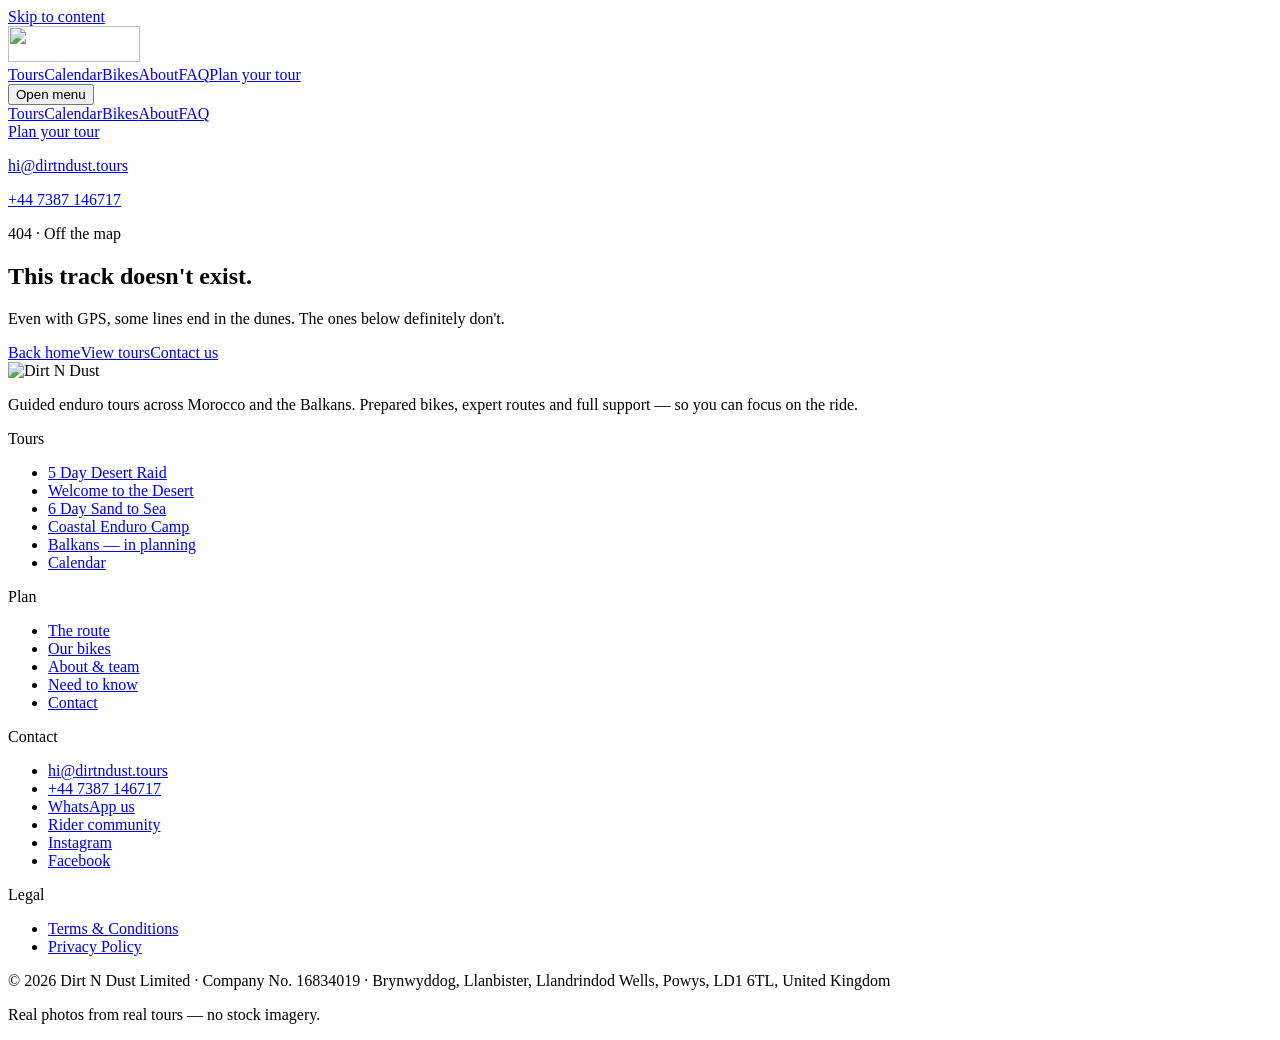
==== commit d36163b0: "Deploy: cleanup round - cleaner hero, honest tbc copy, form-first funnels" ====
--- a/404/index.html
+++ b/404/index.html
@@ -1 +1 @@
-<!DOCTYPE html><html lang="en" class="archivo_f12ef2be-module__F4vP2G__variable permanent_marker_edfe81a2-module__nK55Da__variable"><head><meta charSet="utf-8"/><meta name="viewport" content="width=device-width, initial-scale=1"/><link rel="preload" as="image" href="/dirt-n-dust/logo-black.svg"/><link rel="preload" href="/dirt-n-dust/logo-white.svg" as="image"/><link rel="stylesheet" href="/dirt-n-dust/_next/static/chunks/2oo33hgb5_kdv.css" data-precedence="next"/><link rel="preload" as="script" fetchPriority="low" href="/dirt-n-dust/_next/static/chunks/310vm2bl3xxpt.js"/><script src="/dirt-n-dust/_next/static/chunks/2mmpezlrfmbu5.js" async=""></script><script src="/dirt-n-dust/_next/static/chunks/08ttfj81-47mu.js" async=""></script><script src="/dirt-n-dust/_next/static/chunks/2y06dz0wjtflg.js" async=""></script><script src="/dirt-n-dust/_next/static/chunks/turbopack-2pcagjd6j-n7c.js" async=""></script><script src="/dirt-n-dust/_next/static/chunks/2tr2lhh5-_fk8.js" async="" crossorigin=""></script><script src="/dirt-n-dust/_next/static/chunks/1msapfvspjk3q.js" async="" crossorigin=""></script><meta name="robots" content="noindex"/><title>Page not found — Dirt N Dust</title><meta name="description" content="This track doesn&#x27;t exist — back to the pistes we actually ride."/><meta name="robots" content="noindex, nofollow"/><meta property="og:title" content="Dirt N Dust — Guided Enduro Tours in Morocco &amp; the Balkans"/><meta property="og:description" content="Guided enduro tours across Morocco and the Balkans. Prepared bikes, expert routes and full support."/><meta property="og:site_name" content="Dirt N Dust"/><meta property="og:image" content="https://dirtndust.tours/og.png"/><meta property="og:image:width" content="1200"/><meta property="og:image:height" content="630"/><meta property="og:type" content="website"/><meta name="twitter:card" content="summary_large_image"/><meta name="twitter:title" content="Dirt N Dust — Guided Enduro Tours in Morocco &amp; the Balkans"/><meta name="twitter:description" content="Guided enduro tours across Morocco and the Balkans. Prepared bikes, expert routes and full support."/><meta name="twitter:image" content="https://dirtndust.tours/og.png"/><meta name="twitter:image:width" content="1200"/><meta name="twitter:image:height" content="630"/><meta name="next-size-adjust" content=""/><link rel="icon" href="/dirt-n-dust/favicon.png" type="image/png"/><script>if(!location.search.includes('static')){document.documentElement.classList.add('js');setTimeout(function(){if(!window.__dndAlive)document.documentElement.classList.remove('js')},3000)}</script><script type="application/ld+json">{"@context":"https://schema.org","@type":"Organization","name":"Dirt N Dust","legalName":"Dirt N Dust Limited","url":"https://dirtndust.tours","email":"hi@dirtndust.tours","telephone":"+44 7387 146717","logo":"https://dirtndust.tours/logo-black.svg","sameAs":["https://instagram.com/dirtndust.tours","https://facebook.com/dirtndust.tours"]}</script><script src="/dirt-n-dust/_next/static/chunks/0cz1d0mv5g_q7.js" noModule=""></script></head><body><div hidden=""><!--$--><!--/$--></div><a href="#main" class="sr-only focus:not-sr-only focus:fixed focus:top-3 focus:left-3 focus:z-[100] focus:rounded-md focus:bg-ink focus:px-4 focus:py-2 focus:text-cream">Skip to content</a><header class="sticky top-0 z-50 border-b border-line bg-paper"><div class="mx-auto flex h-16 max-w-[1280px] items-center justify-between px-6 md:h-[72px] md:px-10"><a class="flex items-center" aria-label="Dirt N Dust — home" href="/dirt-n-dust/"><img src="/dirt-n-dust/logo-black.svg" alt="" width="132" height="36" class="h-8 w-auto md:h-9"/></a><nav class="hidden items-center gap-8 lg:flex" aria-label="Primary"><a class="font-mono text-[0.8125rem] font-medium uppercase tracking-[0.12em] text-ink-soft transition-colors hover:text-accent-deep" href="/dirt-n-dust/#tours">Tours</a><a class="font-mono text-[0.8125rem] font-medium uppercase tracking-[0.12em] text-ink-soft transition-colors hover:text-accent-deep" href="/dirt-n-dust/calendar/">Calendar</a><a class="font-mono text-[0.8125rem] font-medium uppercase tracking-[0.12em] text-ink-soft transition-colors hover:text-accent-deep" href="/dirt-n-dust/bikes/">Bikes</a><a class="font-mono text-[0.8125rem] font-medium uppercase tracking-[0.12em] text-ink-soft transition-colors hover:text-accent-deep" href="/dirt-n-dust/about/">About</a><a class="font-mono text-[0.8125rem] font-medium uppercase tracking-[0.12em] text-ink-soft transition-colors hover:text-accent-deep" href="/dirt-n-dust/#faq">FAQ</a><a class="rounded-md bg-ink px-5 py-2.5 font-mono text-[0.8125rem] font-semibold uppercase tracking-[0.12em] text-paper-raised transition-colors hover:bg-leather" href="/dirt-n-dust/contact/">Plan your tour</a><div class="relative"><button type="button" aria-expanded="false" aria-haspopup="listbox" aria-label="Language: English" class="flex h-9 items-center gap-1.5 rounded-md border border-line px-2.5 font-mono text-[0.75rem] font-semibold uppercase tracking-[0.12em] text-ink-soft transition-colors hover:border-ink hover:text-ink"><svg aria-hidden="true" viewBox="0 0 16 16" class="h-3.5 w-3.5" fill="none" stroke="currentColor" stroke-width="1.2"><circle cx="8" cy="8" r="6.4"></circle><ellipse cx="8" cy="8" rx="2.8" ry="6.4"></ellipse><path d="M1.8 8h12.4M2.6 5h10.8M2.6 11h10.8"></path></svg>EN<svg aria-hidden="true" viewBox="0 0 10 6" class="h-1.5 w-2.5 transition-transform" fill="none" stroke="currentColor" stroke-width="1.6"><path d="M1 1l4 4 4-4"></path></svg></button></div></nav><div class="flex items-center gap-2 lg:hidden"><div class="relative"><button type="button" aria-expanded="false" aria-haspopup="listbox" aria-label="Language: English" class="flex h-9 items-center gap-1.5 rounded-md border border-line px-2.5 font-mono text-[0.75rem] font-semibold uppercase tracking-[0.12em] text-ink-soft transition-colors hover:border-ink hover:text-ink"><svg aria-hidden="true" viewBox="0 0 16 16" class="h-3.5 w-3.5" fill="none" stroke="currentColor" stroke-width="1.2"><circle cx="8" cy="8" r="6.4"></circle><ellipse cx="8" cy="8" rx="2.8" ry="6.4"></ellipse><path d="M1.8 8h12.4M2.6 5h10.8M2.6 11h10.8"></path></svg>EN<svg aria-hidden="true" viewBox="0 0 10 6" class="h-1.5 w-2.5 transition-transform" fill="none" stroke="currentColor" stroke-width="1.6"><path d="M1 1l4 4 4-4"></path></svg></button></div><button type="button" class="flex h-11 w-11 flex-col items-center justify-center gap-1.5" aria-expanded="false" aria-controls="mobile-nav"><span class="sr-only">Open menu</span><span aria-hidden="true" class="h-0.5 w-6 bg-ink transition-transform duration-200"></span><span aria-hidden="true" class="h-0.5 w-6 bg-ink transition-opacity duration-200"></span><span aria-hidden="true" class="h-0.5 w-6 bg-ink transition-transform duration-200"></span></button></div></div><div id="mobile-nav" class="fixed inset-x-0 top-16 bottom-0 z-40 flex-col overflow-y-auto bg-paper px-6 pt-6 pb-12 lg:hidden hidden"><nav aria-label="Mobile" class="flex flex-col divide-y divide-line"><a class="py-5 text-2xl font-bold tracking-[-0.01em] text-ink" href="/dirt-n-dust/#tours">Tours</a><a class="py-5 text-2xl font-bold tracking-[-0.01em] text-ink" href="/dirt-n-dust/calendar/">Calendar</a><a class="py-5 text-2xl font-bold tracking-[-0.01em] text-ink" href="/dirt-n-dust/bikes/">Bikes</a><a class="py-5 text-2xl font-bold tracking-[-0.01em] text-ink" href="/dirt-n-dust/about/">About</a><a class="py-5 text-2xl font-bold tracking-[-0.01em] text-ink" href="/dirt-n-dust/#faq">FAQ</a></nav><a class="mt-8 inline-flex items-center justify-center rounded-md bg-ink px-6 py-4 font-mono text-sm font-semibold uppercase tracking-[0.12em] text-paper-raised" href="/dirt-n-dust/contact/">Plan your tour</a><div class="mt-10 space-y-2 font-mono text-sm text-ink-muted"><p><a href="mailto:hi@dirtndust.tours" class="hover:text-accent">hi@dirtndust.tours</a></p><p><a href="tel:+447387146717" class="hover:text-accent">+44 7387 146717</a></p></div></div></header><main id="main"><section class="relative isolate flex min-h-[70vh] flex-col items-center justify-center overflow-hidden bg-night text-center text-cream"><div aria-hidden="true" class="pointer-events-none absolute inset-0 bg-repeat opacity-30" style="background-image:url(/dirt-n-dust/images/v2/texture-dust-1000.webp);background-size:1000px auto"></div><div class="relative mx-auto max-w-[720px] px-6 py-24 md:px-10"><p class="font-mono text-[0.8125rem] font-medium uppercase tracking-[0.18em] text-sand">404 · Off the map</p><h1 class="font-display mt-5 text-[clamp(2rem,6vw,4rem)] leading-[1.05] text-cream">This track doesn&#x27;t exist.</h1><p class="mx-auto mt-5 max-w-[46ch] text-[1.0625rem] leading-[1.65] text-sage-tint/80">Even with GPS, some lines end in the dunes. The ones below definitely don&#x27;t.</p><div class="mt-9 flex flex-wrap justify-center gap-4"><a class="inline-flex items-center justify-center gap-2 rounded-md px-6 py-3.5 font-mono text-[0.8125rem] font-semibold uppercase tracking-[0.12em] transition-all duration-200 hover:-translate-y-0.5 bg-sand text-ink hover:bg-accent" href="/dirt-n-dust/">Back home</a><a class="inline-flex items-center justify-center gap-2 rounded-md px-6 py-3.5 font-mono text-[0.8125rem] font-semibold uppercase tracking-[0.12em] transition-all duration-200 hover:-translate-y-0.5 border border-night-border text-cream hover:border-sand" href="/dirt-n-dust/#tours">View tours</a><a class="inline-flex items-center justify-center gap-2 rounded-md px-6 py-3.5 font-mono text-[0.8125rem] font-semibold uppercase tracking-[0.12em] transition-all duration-200 hover:-translate-y-0.5 border border-night-border text-cream hover:border-sand" href="/dirt-n-dust/contact/">Contact us</a></div></div></section></main><footer class="relative bg-night text-cream"><div aria-hidden="true" class="pointer-events-none absolute inset-0 bg-repeat opacity-30" style="background-image:url(/dirt-n-dust/images/v2/texture-dust-1000.webp);background-size:1000px auto"></div><div class="relative mx-auto max-w-[1280px] px-6 py-16 md:px-10 md:py-20"><div class="flex flex-col gap-12 lg:flex-row lg:justify-between"><div class="max-w-sm"><img src="/dirt-n-dust/logo-white.svg" alt="Dirt N Dust" width="150" height="40" class="h-9 w-auto"/><p class="mt-5 leading-[1.65] text-sage-tint/70">Guided enduro tours across Morocco and the Balkans. Prepared bikes, expert routes and full support — so you can focus on the ride.</p></div><div class="grid grid-cols-2 gap-10 sm:grid-cols-4"><nav aria-label="Tours"><p class="font-mono text-xs font-semibold uppercase tracking-[0.16em] text-sand">Tours</p><ul class="mt-4 space-y-2.5"><li><a class="text-sm text-sage-tint/80 transition-colors hover:text-cream" href="/dirt-n-dust/tours/5-day-desert-raid/">5 Day Desert Raid</a></li><li><a class="text-sm text-sage-tint/80 transition-colors hover:text-cream" href="/dirt-n-dust/tours/5-day-welcome-to-the-desert/">Welcome to the Desert</a></li><li><a class="text-sm text-sage-tint/80 transition-colors hover:text-cream" href="/dirt-n-dust/tours/6-day-sand-to-sea/">6 Day Sand to Sea</a></li><li><a class="text-sm text-sage-tint/80 transition-colors hover:text-cream" href="/dirt-n-dust/tours/coastal-enduro-camp/">Coastal Enduro Camp</a></li><li><a class="text-sm text-sage-tint/60 transition-colors hover:text-sage-tint/80" href="/dirt-n-dust/#tours">Balkans — in planning</a></li><li><a class="text-sm text-sage-tint/80 transition-colors hover:text-cream" href="/dirt-n-dust/calendar/">Calendar</a></li></ul></nav><nav aria-label="Plan"><p class="font-mono text-xs font-semibold uppercase tracking-[0.16em] text-sand">Plan</p><ul class="mt-4 space-y-2.5"><li><a class="text-sm text-sage-tint/80 transition-colors hover:text-cream" href="/dirt-n-dust/#route">The route</a></li><li><a class="text-sm text-sage-tint/80 transition-colors hover:text-cream" href="/dirt-n-dust/bikes/">Our bikes</a></li><li><a class="text-sm text-sage-tint/80 transition-colors hover:text-cream" href="/dirt-n-dust/about/">About &amp; team</a></li><li><a class="text-sm text-sage-tint/80 transition-colors hover:text-cream" href="/dirt-n-dust/#faq">Need to know</a></li><li><a class="text-sm text-sage-tint/80 transition-colors hover:text-cream" href="/dirt-n-dust/contact/">Contact</a></li></ul></nav><nav aria-label="Contact"><p class="font-mono text-xs font-semibold uppercase tracking-[0.16em] text-sand">Contact</p><ul class="mt-4 space-y-2.5"><li><a href="mailto:hi@dirtndust.tours" class="text-sm text-sage-tint/80 transition-colors hover:text-cream">hi@dirtndust.tours</a></li><li><a href="tel:+447387146717" class="text-sm text-sage-tint/80 transition-colors hover:text-cream">+44 7387 146717</a></li><li><a href="https://wa.me/447387146717" target="_blank" rel="noopener" class="text-sm text-sage-tint/80 transition-colors hover:text-cream">WhatsApp us</a></li><li><a href="https://chat.whatsapp.com/HcbKJQiltU4BRX4s4nm9NF" target="_blank" rel="noopener" class="text-sm text-sage-tint/60 transition-colors hover:text-sage-tint/80">Rider community</a></li><li><a href="https://instagram.com/dirtndust.tours" target="_blank" rel="noopener" class="text-sm text-sage-tint/80 transition-colors hover:text-cream">Instagram</a></li><li><a href="https://facebook.com/dirtndust.tours" target="_blank" rel="noopener" class="text-sm text-sage-tint/80 transition-colors hover:text-cream">Facebook</a></li></ul></nav><nav aria-label="Legal"><p class="font-mono text-xs font-semibold uppercase tracking-[0.16em] text-sand">Legal</p><ul class="mt-4 space-y-2.5"><li><a class="text-sm text-sage-tint/80 transition-colors hover:text-cream" href="/dirt-n-dust/terms/">Terms &amp; Conditions</a></li><li><a class="text-sm text-sage-tint/80 transition-colors hover:text-cream" href="/dirt-n-dust/privacy/">Privacy Policy</a></li></ul></nav></div></div><div class="mt-14 flex flex-col gap-2 border-t border-night-border pt-6 font-mono text-xs text-sage-tint/65 md:flex-row md:justify-between"><p>© <!-- -->2026<!-- --> <!-- -->Dirt N Dust Limited<!-- --> · Company No.<!-- --> <!-- -->16834019<!-- --> · <!-- -->Brynwyddog, Llanbister, Llandrindod Wells, Powys, LD1 6TL, United Kingdom</p><p class="shrink-0">Real photos from real tours — no stock imagery.</p></div></div></footer><!--$--><!--/$--><script src="/dirt-n-dust/_next/static/chunks/310vm2bl3xxpt.js" id="_R_" async=""></script><script>(self.__next_f=self.__next_f||[]).push([0])</script><script>self.__next_f.push([1,"1:\"$Sreact.fragment\"\n2:I[59095,[\"/dirt-n-dust/_next/static/chunks/2tr2lhh5-_fk8.js\"],\"RevealObserver\"]\n3:I[34897,[\"/dirt-n-dust/_next/static/chunks/2tr2lhh5-_fk8.js\"],\"LenisProvider\"]\n4:I[39756,[\"/dirt-n-dust/_next/static/chunks/2tr2lhh5-_fk8.js\"],\"default\"]\n5:I[37457,[\"/dirt-n-dust/_next/static/chunks/2tr2lhh5-_fk8.js\"],\"default\"]\n6:I[9616,[\"/dirt-n-dust/_next/static/chunks/2tr2lhh5-_fk8.js\",\"/dirt-n-dust/_next/static/chunks/1msapfvspjk3q.js\"],\"SiteHeader\"]\n7:I[22016,[\"/dirt-n-dust/_next/static/chunks/2tr2lhh5-_fk8.js\",\"/dirt-n-dust/_next/static/chunks/1msapfvspjk3q.js\"],\"\"]\ne:I[68027,[\"/dirt-n-dust/_next/static/chunks/2tr2lhh5-_fk8.js\"],\"default\",1]\n:HL[\"/dirt-n-dust/_next/static/chunks/2oo33hgb5_kdv.css\",\"style\"]\nc:X\n0:{\"P\":null,\"c\":[\"\",\"_not-found\",\"\"],\"q\":\"\",\"i\":false,\"f\":[[[\"\",{\"children\":[\"/_not-found\",{\"children\":[\"__PAGE__\",{},\"$undefined\",\"$undefined\",4608]},\"$undefined\",\"$undefined\",4608]},\"$undefined\",\"$undefined\",4624],[[\"$\",\"$1\",\"c\",{\"children\":[[[\"$\",\"link\",\"0\",{\"rel\":\"stylesheet\",\"href\":\"/dirt-n-dust/_next/static/chunks/2oo33hgb5_kdv.css\",\"precedence\":\"next\",\"crossOrigin\":\"$undefined\",\"nonce\":\"$undefined\"}],[\"$\",\"script\",\"script-0\",{\"src\":\"/dirt-n-dust/_next/static/chunks/2tr2lhh5-_fk8.js\",\"async\":true,\"nonce\":\"$undefined\"}]],[\"$\",\"html\",null,{\"lang\":\"en\",\"className\":\"archivo_f12ef2be-module__F4vP2G__variable permanent_marker_edfe81a2-module__nK55Da__variable\",\"children\":[[\"$\",\"head\",null,{\"children\":[[\"$\",\"script\",null,{\"dangerouslySetInnerHTML\":{\"__html\":\"if(!location.search.includes('static')){document.documentElement.classList.add('js');setTimeout(function(){if(!window.__dndAlive)document.documentElement.classList.remove('js')},3000)}\"}}],[\"$\",\"script\",null,{\"type\":\"application/ld+json\",\"dangerouslySetInnerHTML\":{\"__html\":\"{\\\"@context\\\":\\\"https://schema.org\\\",\\\"@type\\\":\\\"Organization\\\",\\\"name\\\":\\\"Dirt N Dust\\\",\\\"legalName\\\":\\\"Dirt N Dust Limited\\\",\\\"url\\\":\\\"https://dirtndust.tours\\\",\\\"email\\\":\\\"hi@dirtndust.tours\\\",\\\"telephone\\\":\\\"+44 7387 146717\\\",\\\"logo\\\":\\\"https://dirtndust.tours/logo-black.svg\\\",\\\"sameAs\\\":[\\\"https://instagram.com/dirtndust.tours\\\",\\\"https://facebook.com/dirtndust.tours\\\"]}\"}}],[\"$\",\"link\",null,{\"rel\":\"icon\",\"href\":\"/dirt-n-dust/favicon.png\",\"type\":\"image/png\"}]]}],[\"$\",\"body\",null,{\"children\":[[\"$\",\"a\",null,{\"href\":\"#main\",\"className\":\"sr-only focus:not-sr-only focus:fixed focus:top-3 focus:left-3 focus:z-[100] focus:rounded-md focus:bg-ink focus:px-4 focus:py-2 focus:text-cream\",\"children\":\"Skip to content\"}],[\"$\",\"$L2\",null,{}],[\"$\",\"$L3\",null,{}],[\"$\",\"$L4\",null,{\"parallelRouterKey\":\"children\",\"error\":\"$undefined\",\"errorStyles\":\"$undefined\",\"errorScripts\":\"$undefined\",\"template\":[\"$\",\"$L5\",null,{}],\"templateStyles\":\"$undefined\",\"templateScripts\":\"$undefined\",\"notFound\":[[[\"$\",\"$L6\",null,{}],[\"$\",\"main\",null,{\"id\":\"main\",\"children\":[\"$\",\"section\",null,{\"className\":\"relative isolate flex min-h-[70vh] flex-col items-center justify-center overflow-hidden bg-night text-center text-cream\",\"children\":[[\"$\",\"div\",null,{\"aria-hidden\":\"true\",\"className\":\"pointer-events-none absolute inset-0 bg-repeat opacity-30\",\"style\":{\"backgroundImage\":\"url(/dirt-n-dust/images/v2/texture-dust-1000.webp)\",\"backgroundSize\":\"1000px auto\"}}],[\"$\",\"div\",null,{\"className\":\"relative mx-auto max-w-[720px] px-6 py-24 md:px-10\",\"children\":[[\"$\",\"p\",null,{\"className\":\"font-mono text-[0.8125rem] font-medium uppercase tracking-[0.18em] text-sand\",\"children\":\"404 · Off the map\"}],[\"$\",\"h1\",null,{\"className\":\"font-display mt-5 text-[clamp(2rem,6vw,4rem)] leading-[1.05] text-cream\",\"children\":\"This track doesn't exist.\"}],[\"$\",\"p\",null,{\"className\":\"mx-auto mt-5 max-w-[46ch] text-[1.0625rem] leading-[1.65] text-sage-tint/80\",\"children\":\"Even with GPS, some lines end in the dunes. The ones below definitely don't.\"}],[\"$\",\"div\",null,{\"className\":\"mt-9 flex flex-wrap justify-center gap-4\",\"children\":[[\"$\",\"$L7\",null,{\"href\":\"/\",\"className\":\"inline-flex items-center justify-center gap-2 rounded-md px-6 py-3.5 font-mono text-[0.8125rem] font-semibold uppercase tracking-[0.12em] transition-all duration-200 hover:-translate-y-0.5 bg-sand text-ink hover:bg-accent\",\"children\":\"Back home\"}],[\"$\",\"$L7\",null,{\"href\":\"/#tours\",\"className\":\"inline-flex items-center justify-center gap-2 rounded-md px-6 py-3.5 font-mono text-[0.8125rem] font-semibold uppercase tracking-[0.12em] transition-all duration-200 hover:-translate-y-0.5 border border-night-border text-cream hover:border-sand\",\"children\":\"View tours\"}],[\"$\",\"$L7\",null,{\"href\":\"/contact/\",\"className\":\"inline-flex items-center justify-center gap-2 rounded-md px-6 py-3.5 font-mono text-[0.8125rem] font-semibold uppercase tracking-[0.12em] transition-all duration-200 hover:-translate-y-0.5 border border-night-border text-cream hover:border-sand\",\"children\":\"Contact us\"}]]}]]}]]}]}],[\"$\",\"footer\",null,{\"className\":\"relative bg-night text-cream\",\"children\":[\"$L8\",\"$L9\"]}]],[]],\"forbidden\":\"$undefined\",\"unauthorized\":\"$undefined\"}]]}]]}]]}],{\"children\":[\"$La\",{\"children\":[\"$Lb\",{},null,false,null]},null,false,\"$c\"]},null,false,null],\"$Ld\",false]],\"m\":\"$undefined\",\"G\":[\"$e\",[\"$Lf\"]],\"S\":true,\"h\":null,\"r\":\"$undefined\",\"s\":\"$undefined\",\"a\":\"$undefined\",\"l\":\"$undefined\",\"p\":\"$undefined\",\"d\":\"$undefined\",\"b\":\"WZleaXyd4vZINsd-oISLV\"}\n1d:I[97367,[\"/dirt-n-dust/_next/static/chunks/2tr2lhh5-_fk8.js\"],\"ViewportBoundary\"]\n1f:I[97367,[\"/dirt-n-dust/_next/static/chunks/2tr2lhh5-_fk8.js\"],\"MetadataBoundary\"]\n20:\"$Sreact.suspense\"\n:HL[\"/dirt-n-dust/logo-white.svg\",\"image\"]\n8:[\"$\",\"div\",null,{\"aria-hidden\":\"true\",\"className\":\"pointer-events-none absolute inset-0 bg-repeat opacity-30\",\"style\":{\"backgroundImage\":\"url(/dirt-n-dust/images/v2/texture-dust-1000.webp)\",\"backgroundSize\":\"1000px auto\"}}]\n9:[\"$\",\"div\",null,{\"className\":\"relative mx-auto max-w-[1280px] px-6 py-16 md:px-10 md:py-20\",\"children\":[[\"$\",\"div\",null,{\"className\":\"flex flex-col gap-12 lg:flex-row lg:justify-between\",\"children\":[[\"$\",\"div\",null,{\"className\":\"max-w-sm\",\"children\":[[\"$\",\"img\",null,{\"src\":\"/dirt-n-dust/logo-white.svg\",\"alt\":\"Dirt N Dust\",\"width\":150,\"height\":40,\"className\":\"h-9 w-auto\"}],[\"$\",\"p\",null,{\"className\":\"mt-5 leading-[1.65] text-sage-tint/70\",\"children\":\"Guided enduro tours across Morocco and the Balkans. Prepared bikes, expert routes and full support — so you can focus on the ride.\"}]]}],[\"$\",\"div\",null,{\"className\":\"grid grid-cols-2 gap-10 sm:grid-cols-4\",\"children\":[[\"$\",\"nav\",\"Tours\",{\"aria-label\":\"Tours\",\"children\":[[\"$\",\"p\",null,{\"className\":\"font-mono text-xs font-semibold uppercase tracking-[0.16em] text-sand\",\"children\":\"Tours\"}],[\"$\",\"ul\",null,{\"className\":\"mt-4 space-y-2.5\",\"children\":[[\"$\",\"li\",\"5 Day Desert Raid\",{\"children\":[\"$\",\"$L7\",null,{\"href\":\"/tours/5-day-desert-raid/\",\"className\":\"text-sm text-sage-tint/80 transition-colors hover:text-cream\",\"children\":\"5 Day Desert Raid\"}]}],[\"$\",\"li\",\"Welcome to the Desert\",{\"children\":[\"$\",\"$L7\",null,{\"href\":\"/tours/5-day-welcome-to-the-desert/\",\"className\":\"text-sm text-sage-tint/80 transition-colors hover:text-cream\",\"children\":\"Welcome to the Desert\"}]}],[\"$\",\"li\",\"6 Day Sand to Sea\",{\"children\":[\"$\",\"$L7\",null,{\"href\":\"/tours/6-day-sand-to-sea/\",\"className\":\"text-sm text-sage-tint/80 transition-colors hover:text-cream\",\"children\":\"6 Day Sand to Sea\"}]}],[\"$\",\"li\",\"Coastal Enduro Camp\",{\"children\":[\"$\",\"$L7\",null,{\"href\":\"/tours/coastal-enduro-camp/\",\"className\":\"text-sm text-sage-tint/80 transition-colors hover:text-cream\",\"children\":\"Coastal Enduro Camp\"}]}],[\"$\",\"li\",\"Balkans — in planning\",{\"children\":[\"$\",\"$L7\",null,{\"href\":\"/#tours\",\"className\":\"text-sm text-sage-tint/60 transition-colors hover:text-sage-tint/80\",\"children\":\"Balkans — in planning\"}]}],[\"$\",\"li\",\"Calendar\",{\"children\":[\"$\",\"$L7\",null,{\"href\":\"/calendar/\",\"className\":\"text-sm text-sage-tint/80 transition-colors hover:text-cream\",\"children\":\"Calendar\"}]}]]}]]}],[\"$\",\"nav\",\"Plan\",{\"aria-label\":\"Plan\",\"children\":[[\"$\",\"p\",null,{\"className\":\"font-mono text-xs font-semibold uppercase tracking-[0.16em] text-sand\",\"children\":\"Plan\"}],[\"$\",\"ul\",null,{\"className\":\"mt-4 space-y-2.5\",\"children\":[[\"$\",\"li\",\"The route\",{\"children\":[\"$\",\"$L7\",null,{\"href\":\"/#route\",\"className\":\"text-sm text-sage-tint/80 transition-colors hover:text-cream\",\"children\":\"The route\"}]}],[\"$\",\"li\",\"Our bikes\",{\"children\":[\"$\",\"$L7\",null,{\"href\":\"/bikes/\",\"className\":\"text-sm text-sage-tint/80 transition-colors hover:text-cream\",\"children\":\"Our bikes\"}]}],[\"$\",\"li\",\"About \u0026 team\",{\"children\":[\"$\",\"$L7\",null,{\"href\":\"/about/\",\"className\":\"text-sm text-sage-tint/80 transition-colors hover:text-cream\",\"children\":\"About \u0026 team\"}]}],[\"$\",\"li\",\"Need to know\",{\"children\":[\"$\",\"$L7\",null,{\"href\":\"/#faq\",\"className\":\"text-sm text-sage-tint/80 transition-colors hover:text-cream\",\"children\":\"Need to know\"}]}],[\"$\",\"li\",\"Contact\",{\"children\":[\"$\",\"$L7\",null,{\"href\":\"/contact/\",\"className\":\"text-sm text-sage-tint/80 transition-colors hover:text-cream\",\"children\":\"Contact\"}]}]]}]]}],[\"$\",\"nav\",\"Contact\",{\"aria-label\":\"Contact\",\"children\":[[\"$\",\"p\",null,{\"className\":\"font-mono text-xs font-semibold uppercase tracking-[0.16em] text-sand\",\"children\":\"Contact\"}],[\"$\",\"ul\",null,{\"className\":\"mt-4 space-y-2.5\",\"children\":[[\"$\",\"li\",\"hi@dirtndust.tours\",{\"children\":[\"$\",\"a\",null,{\"href\":\"mailto:hi@dirtndust.tours\",\"className\":\"text-sm text-sage-tint/80 transition-colors hover:text-cream\",\"children\":\"hi@dirtndust.tours\"}]}],[\"$\",\"li\",\"+44 7387 146717\",{\"children\":[\"$\",\"a\",null,{\"href\":\"tel:+447387146717\",\"className\":\"text-sm text-sage-tint/80 transition-colors hover:text-cream\",\"children\":\"+44 7387 146717\"}]}],[\"$\",\"li\",\"WhatsApp us\",{\"children\":[\"$\",\"a\",null,{\"href\":\"https://wa.me/447387146717\",\"target\":\"_blank\",\"rel\":\"noopener\",\"className\":\"text-sm text-sage-tint/80 transition-colors hover:text-cream\",\"children\":\"WhatsApp us\"}]}],[\"$\",\"li\",\"Rider community\",{\"children\":[\"$\",\"a\",null,{\"href\":\"https://chat.whatsapp.com/HcbKJQiltU4BRX4s4nm9NF\",\"target\":\"_blank\",\"rel\":\"noopener\",\"className\":\"text-sm text-sage-tint/60 transition-colors hover:text-sage-tint/80\",\"children\":\"Rider community\"}]}],\"$L10\",\"$L11\"]}]]}],\"$L12\"]}]]}],\"$L13\"]}]\na:[\"$\",\"$1\",\"c\",{\"children\":[null,[\"$\",\"$L4\",null,{\"parallelRouterKey\":\"children\",\"error\":\"$undefined\",\"errorStyles\":\"$undefined\",\"errorScripts\":\"$undefined\",\"template\":[\"$\",\"$L5\",null,{}],\"templateStyles\":\"$undefined\",\"templateScripts\":\"$undefined\",\"notFound\":\"$undefined\",\"forbidden\":\"$undefined\",\"unauthorized\":\"$undefined\"}]]}]\nb:[\"$\",\"$1\",\"c\",{\"children\":[[[\"$\",\"$L6\",null,{}],[\"$\",\"main\",null,{\"id\":\"main\",\"children\":[\"$\",\"section\",null,{\"className\":\"relative isolate flex min-h-[70vh] flex-col items-center justify-center overflow-hidden bg-night text-center text-cream\",\"children\":[[\"$\",\"div\",null,{\"aria-hidden\":\"true\",\"className\":\"pointer-events-none absolute inset-0 bg-repeat opacity-30\",\"style\":{\"backgroundImage\":\"url(/dirt-n-dust/images/v2/texture-dust-1000.webp)\",\"backgroundSize\":\"1000px auto\"}}],[\"$\",\"div\",null,{\"className\":\"relative mx-auto max-w-[720px] px-6 py-24 md:px-10\",\"children\":[[\"$\",\"p\",null,{\"className\":\"font-mono text-[0.8125rem] font-medium uppercase tracking-[0.18em] text-sand\",\"children\":\"404 · Off the map\"}],[\"$\",\"h1\",null,{\"className\":\"font-display mt-5 text-[clamp(2rem,6vw,4rem)] leading-[1.05] text-cream\",\"children\":\"This track doesn't exist.\"}],[\"$\",\"p\",null,{\"className\":\"mx-auto mt-5 max-w-[46ch] text-[1.0625rem] leading-[1.65] text-sage-tint/80\",\"children\":\"Even with GPS, some lines end in the dunes. The ones below definitely don't.\"}],[\"$\",\"div\",null,{\"className\":\"mt-9 flex flex-wrap justify-center gap-4\",\"children\":[[\"$\",\"$L7\",null,{\"href\":\"/\",\"className\":\"inline-flex items-center justify-center gap-2 rounded-md px-6 py-3.5 font-mono text-[0.8125rem] font-semibold uppercase tracking-[0.12em] transition-all duration-200 hover:-translate-y-0.5 bg-sand text-ink hover:bg-accent\",\"children\":\"Back home\"}],[\"$\",\"$L7\",null,{\"href\":\"/#tours\",\"className\":\"inline-flex items-center justify-center gap-2 rounded-md px-6 py-3.5 font-mono text-[0.8125rem] font-semibold uppercase tracking-[0.12em] transition-all duration-200 hover:-translate-y-0.5 border border-night-border text-cream hover:border-sand\",\"children\":\"View tours\"}],[\"$\",\"$L7\",null,{\"href\":\"/contact/\",\"className\":\"inline-flex items-center justify-center gap-2 rounded-md px-6 py-3.5 font-mono text-[0.8125rem] font-semibold uppercase tracking-[0.12em] transition-all duration-200 hover:-translate-y-0.5 border border-night-border text-cream hover:border-sand\",\"children\":\"Contact us\"}]]}]]}]]}]}],[\"$\",\"footer\",null,{\"className\":\"relative bg-night text-cream\",\"children\":[[\"$\",\"div\",null,{\"aria-hidden\":\"true\",\"className\":\"pointer-events-none absolute inset-0 bg-repeat opacity-30\",\"style\":{\"backgroundImage\":\"url(/dirt-n-dust/images/v2/texture-dust-1000.webp)\",\"backgroundSize\":\"1000px auto\"}}],[\"$\",\"div\",null,{\"className\":\"relative mx-auto max-w-[1280px] px-6 py-16 md:px-10 md:py-20\",\"children\":[[\"$\",\"div\",null,{\"className\":\"flex flex-col gap-12 lg:flex-row lg:justify-between\",\"children\":[[\"$\",\"div\",null,{\"className\":\"max-w-sm\",\"children\":[[\"$\",\"img\",null,{\"src\":\"/dirt-n-dust/logo-white.svg\",\"alt\":\"Dirt N Dust\",\"width\":150,\"height\":40,\"className\":\"h-9 w-auto\"}],[\"$\",\"p\",null,{\"className\":\"mt-5 leading-[1.65] text-sage-tint/70\",\"children\":\"Guided enduro tours across Morocco and the Balkans. Prepared bikes, expert routes and full support — so you can focus on the ride.\"}]]}],[\"$\",\"div\",null,{\"className\":\"grid grid-cols-2 gap-10 sm:grid-cols-4\",\"children\":[[\"$\",\"nav\",\"Tours\",{\"aria-label\":\"Tours\",\"children\":[[\"$\",\"p\",null,{\"className\":\"font-mono text-xs font-semibold uppercase tracking-[0.16em] text-sand\",\"children\":\"Tours\"}],[\"$\",\"ul\",null,{\"className\":\"mt-4 space-y-2.5\",\"children\":[[\"$\",\"li\",\"5 Day Desert Raid\",{\"children\":[\"$\",\"$L7\",null,{\"href\":\"/tours/5-day-desert-raid/\",\"className\":\"text-sm text-sage-tint/80 transition-colors hover:text-cream\",\"children\":\"5 Day Desert Raid\"}]}],[\"$\",\"li\",\"Welcome to the Desert\",{\"children\":[\"$\",\"$L7\",null,{\"href\":\"/tours/5-day-welcome-to-the-desert/\",\"className\":\"text-sm text-sage-tint/80 transition-colors hover:text-cream\",\"children\":\"Welcome to the Desert\"}]}],[\"$\",\"li\",\"6 Day Sand to Sea\",{\"children\":[\"$\",\"$L7\",null,{\"href\":\"/tours/6-day-sand-to-sea/\",\"className\":\"text-sm text-sage-tint/80 transition-colors hover:text-cream\",\"children\":\"6 Day Sand to Sea\"}]}],[\"$\",\"li\",\"Coastal Enduro Camp\",{\"children\":\"$L14\"}],\"$L15\",\"$L16\"]}]]}],\"$L17\",\"$L18\",\"$L19\"]}]]}],\"$L1a\"]}]]}]],[\"$L1b\"],\"$L1c\"]}]\nd:[\"$\",\"$1\",\"h\",{\"children\":[[\"$\",\"meta\",null,{\"name\":\"robots\",\"content\":\"noindex\"}],[\"$\",\"$L1d\",null,{\"children\":\"$L1e\"}],[\"$\",\"div\",null,{\"hidden\":true,\"children\":[\"$\",\"$L1f\",null,{\"children\":[\"$\",\"$20\",null,{\"name\":\"Next.Metadata\",\"children\":\"$L21\"}]}]}],[\"$\",\"meta\",null,{\"name\":\"next-size-adjust\",\"content\":\"\"}]]}]\nf:[\"$\",\"link\",\"0\",{\"rel\":\"stylesheet\",\"href\":\"/dirt-n-dust/_next/static/chunks/2oo33hgb5_kdv.css\",\"precedence\":\"next\",\"crossOrigin\":\"$undefined\",\"nonce\":\"$undefined\"}]\n22:I[97367,[\"/dirt-n-dust/_next/static/chunks/2tr2lhh5-_fk8.js\"],\"OutletBoundary\"]\nc:C\n10:[\"$\",\"li\",\"Instagram\",{\"children\":[\"$\",\"a\",null,{\"href\":\"https://instagram.com/dirtndust.tours\",\"target\":\"_blank\",\"rel\":\"noopener\",\"className\":\"text-sm text-sage-tint/80 transition-colors hover:text-cream\",\"children\":\"Instagram\"}]}]\n11:[\"$\",\"li\",\"Facebook\",{\"children\":[\"$\",\"a\",null,{\"href\":\"https://facebook.com/dirtndust.tours\",\"target\":\"_blank\",\"rel\":\"noopener\",\"className\":\"text-sm text-sage-tint/80 transition-colors hover:text-cream\",\"children\":\"Facebook\"}]}]\n12:[\"$\",\"nav\",\"Legal\",{\"aria-label\":\"Legal\",\"children\":[[\"$\",\"p\",null,{\"className\":\"font-mono text-xs font-semibold uppercase tracking-[0.16em] text-sand\",\"children\":\"Legal\"}],[\"$\",\"ul\",null,{\"className\":\"mt-4 space-y-2.5\",\"children\":[[\"$\",\"li\",\"Terms \u0026 Conditions\",{\"children\":[\"$\",\"$L7\",null,{\"href\":\"/terms/\",\"className\":\"text-sm text-sage-tint/80 transition-colors hover:text-cream\",\"children\":\"Terms \u0026 Conditions\"}]}],[\"$\",\"li\",\"Privacy Policy\",{\"children\":[\"$\",\"$L7\",null,{\"href\":\"/privacy/\",\"className\":\"text-sm text-sage-tint/80 transition-colors hover:text-cream\",\"children\":\"Privacy Policy\"}]}]]}]]}]\n13:[\"$\",\"div\",null,{\"className\":\"mt-14 flex flex-col gap-2 border-t border-night-border pt-6 font-mono text-xs text-sage-tint/65 md:flex-row md:justify-between\",\"children\":[[\"$\",\"p\",null,{\"children\":[\"© \",2026,\" \",\"Dirt N Dust Limited\",\" · Company No.\",\" \",\"16834019\",\" · \",\"Brynwyddog, Llanbister, Llandrindod Wells, Powys, LD1 6TL, United Kingdom\"]}],[\"$\",\"p\",null,{\"className\":\"shrink-0\",\"children\":\"Real photos from real tours — no stock imagery.\"}]]}]\n14:[\"$\",\"$L7\",null,{\"href\":\"/tours/coastal-enduro-camp/\",\"className\":\"text-sm text-sage-tint/80 transition-colors hover:text-cream\",\"children\":\"Coastal Enduro Camp\"}]\n15:[\"$\",\"li\",\"Balkans — in planning\",{\"children\":[\"$\",\"$L7\",null,{\"href\":\"/#tours\",\"className\":\"text-sm text-sage-tint/60 transition-colors hover:text-sage-tint/80\",\"children\":\"Balkans — in planning\"}]}]\n16:[\"$\",\"li\",\"Calendar\",{\"children\":[\"$\",\"$L7\",null,{\"href\":\"/calendar/\",\"className\":\"text-sm text-sage-tint/80 transition-colors hover:text-cream\",\"children\":\"Calendar\"}]}]\n17:[\"$\",\"nav\",\"Plan\",{\"aria-label\":\"Plan\",\"children\":[[\"$\",\"p\",null,{\"className\":\"font-mono text-xs font-semibold uppercase tracking-[0.16em] text-sand\",\"children\":\"Plan\"}],[\"$\",\"ul\",null,{\"className\":\"mt-4 space-y-2.5\",\"children\":[[\"$\",\"li\",\"The route\",{\"children\":[\"$\",\"$L7\",null,{\"href\":\"/#route\",\"className\":\"text-sm text-sage-tint/80 transition-colors hover:text-cream\",\"children\":\"The route\"}]}],[\"$\",\"li\",\"Our bikes\",{\"children\":[\"$\",\"$L7\",null,{\"href\":\"/bikes/\",\"className\":\"text-sm text-sage-tint/80 transition-colors hover:text-cream\",\"children\":\"Our bikes\"}]}],[\"$\",\"li\",\"About \u0026 team\",{\"children\":[\"$\",\"$L7\",null,{\"href\":\"/about/\",\"className\":\"text-sm text-sage-tint/80 transition-colors hover:text-cream\",\"children\":\"About \u0026 team\"}]}],[\"$\",\"li\",\"Need to know\",{\"children\":[\"$\",\"$L7\",null,{\"href\":\"/#faq\",\"className\":\"text-sm text-sage-tint/80 transition-colors hover:text-cream\",\"children\":\"Need to know\"}]}],[\"$\",\"li\",\"Contact\",{\"children\":[\"$\",\"$L7\",null,{\"href\":\"/contact/\",\"className\":\"text-sm text-sage-tint/80 transition-colors hover:text-cream\",\"children\":\"Contact\"}]}]]}]]}]\n18:[\"$\",\"nav\",\"Contact\",{\"aria-label\":\"Contact\",\"children\":[[\"$\",\"p\",null,{\"className\":\"font-mono text-xs font-semibold uppercase tracking-[0.16em] text-sand\",\"children\":\"Contact\"}],[\"$\",\"ul\",null,{\"className\":\"mt-4 space-y-2.5\",\"children\":[[\"$\",\"li\",\"hi@dirtndust.tours\",{\"children\":[\"$\",\"a\",null,{\"href\":\"mailto:hi@dirtndust.tours\",\"className\":\"text-sm text-sage-tint/80 transition-colors hover:text-cream\",\"children\":\"hi@dirtndust.tours\"}]}],[\"$\",\"li\",\"+44 7387 146717\",{\"children\":[\"$\",\"a\",null,{\"href\":\"tel:+447387146717\",\"className\":\"text-sm text-sage-tint/80 transition-colors hover:text-cream\",\"children\":\"+44 7387 146717\"}]}],[\"$\",\"li\",\"WhatsApp us\",{\"children\":[\"$\",\"a\",null,{\"href\":\"https://wa.me/447387146717\",\"target\":\"_blank\",\"rel\":\"noopener\",\"className\":\"text-sm text-sage-tint/80 transition-colors hover:text-cream\",\"children\":\"WhatsApp us\"}]}],[\"$\",\"li\",\"Rider community\",{\"children\":[\"$\",\"a\",null,{\"href\":\"https://chat.whatsapp.com/HcbKJQiltU4BRX4s4nm9NF\",\"target\":\"_blank\",\"rel\":\"noopener\",\"className\":\"text-sm text-sage-tint/60 transition-colors hover:text-sage-tint/80\",\"children\":\"Rider community\"}]}],[\"$\",\"li\",\"Instagram\",{\"children\":[\"$\",\"a\",null,{\"href\":\"https://instagram.com/dirtndust.tours\",\"target\":\"_blank\",\"rel\":\"noopener\",\"className\":\"text-sm text-sage-tint/80 transition-colors hover:text-cream\",\"children\":\"Instagram\"}]}],[\"$\",\"li\",\"Facebook\",{\"children\":[\"$\",\"a\",null,{\"href\":\"https://facebook.com/dirtndust.tours\",\"target\":\"_blank\",\"rel\":\"noopener\",\"className\":\"text-sm text-sage-tint/80 transition-colors hover:text-cream\",\"children\":\"Facebook\"}]}]]}]]}]\n19:[\"$\",\"nav\",\"Legal\",{\"aria-label\":\"Legal\",\"children\":[[\"$\",\"p\",null,{\"className\":\"font-mono text-xs font-semibold uppercase tracking-[0.16em] text-sand\",\"children\":\"Legal\"}],[\"$\",\"ul\",null,{\"className\":\"mt-4 space-y-2.5\",\"children\":[[\"$\",\"li\",\"Terms \u0026 Conditions\",{\"children\":[\"$\",\"$L7\",null,{\"href\":\"/terms/\",\"className\":\"text-sm text-sage-tint/80 transition-colors hover:text-cream\",\"children\":\"Terms \u0026 Conditions\"}]}],[\"$\",\"li\",\"Privacy Policy\",{\"children\":[\"$\",\"$L7\",null,{\"href\":\"/privacy/\",\"className\":\"text-sm text-sage-tint/80 transition-colors hover:text-cream\",\"children\":\"Privacy Policy\"}]}]]}]]}]\n1a:[\"$\",\"div\",null,{\"className\":\"mt-14 flex flex-col gap-2 border-t border-night-border pt-6 font-mono text-xs text-sage-tint/65 md:flex-row md:justify-between\",\"children\":[[\"$\",\"p\",null,{\"children\":[\"© \",2026,\" \",\"Dirt N Dust Limited\",\" · Company No.\",\" \",\"16834019\",\" · \",\"Brynwyddog, Llanbister, Llandrindod Wells, Powys, LD1 6TL, United Kingdom\"]}],[\"$\",\"p\",null,{\"className\":\"shrink-0\",\"children\":\"Real photos from real tours — no stock imagery.\"}]]}]\n1b:[\"$\",\"script\",\"script-0\",{\"src\":\"/dirt-n-dust/_next/static/chunks/1msapfvspjk3q.js\",\"async\":true,\"nonce\":\"$undefined\"}]\n1c:[\"$\",\"$L22\",null,{\"children\":[\"$\",\"$20\",null,{\"name\":\"Next.MetadataOutlet\",\"children\":\"$@23\"}]}]\n1e:[[\"$\",\"meta\",\"0\",{\"charSet\":\"utf-8\"}],[\"$\",\"meta\",\"1\",{\"name\":\"viewport\",\"content\":\"width=device-width, initial-scale=1\"}]]\n21:[[\"$\",\"title\",\"0\",{\"children\":\"Page not found — Dirt N Dust\"}],[\"$\",\"meta\",\"1\",{\"name\":\"description\",\"content\":\"This track doesn't exist — back to the pistes we actually ride.\"}],[\"$\",\"meta\",\"2\",{\"name\":\"robots\",\"content\":\"noindex, nofollow\"}],[\"$\",\"meta\",\"3\",{\"property\":\"og:title\",\"content\":\"Dirt N Dust — Guided Enduro Tours in Morocco \u0026 the Balkans\"}],[\"$\",\"meta\",\"4\",{\"property\":\"og:description\",\"content\":\"Guided enduro tours across Morocco and the Balkans. Prepared bikes, expert routes and full support.\"}],[\"$\",\"meta\",\"5\",{\"property\":\"og:site_name\",\"content\":\"Dirt N Dust\"}],[\"$\",\"meta\",\"6\",{\"property\":\"og:image\",\"content\":\"https://dirtndust.tours/og.png\"}],[\"$\",\"meta\",\"7\",{\"property\":\"og:image:width\",\"content\":\"1200\"}],[\"$\",\"meta\",\"8\",{\"property\":\"og:image:height\",\"content\":\"630\"}],[\"$\",\"meta\",\"9\",{\"property\":\"og:type\",\"content\":\"website\"}],[\"$\",\"meta\",\"10\",{\"name\":\"twitter:card\",\"content\":\"summary_large_image\"}],[\"$\",\"meta\",\"11\",{\"name\":\"twitter:title\",\"content\":\"Dirt N Dust — Guided Enduro Tours in Morocco \u0026 the Balkans\"}],[\"$\",\"meta\",\"12\",{\"name\":\"twitter:description\",\"content\":\"Guided enduro tours across Morocco and the Balkans. Prepared bikes, expert routes and full support.\"}],[\"$\",\"meta\",\"13\",{\"name\":\"twitter:image\",\"content\":\"https://dirtndust.tours/og.png\"}],[\"$\",\"meta\",\"14\",{\"name\":\"twitter:image:width\",\"content\":\"1200\"}],[\"$\",\"meta\",\"15\",{\"name\":\"twitter:image:height\",\"content\":\"630\"}]]\n23:null\n"])</script></body></html>+<!DOCTYPE html><html lang="en" class="archivo_f12ef2be-module__F4vP2G__variable permanent_marker_edfe81a2-module__nK55Da__variable"><head><meta charSet="utf-8"/><meta name="viewport" content="width=device-width, initial-scale=1"/><link rel="preload" as="image" href="/dirt-n-dust/logo-black.svg"/><link rel="preload" href="/dirt-n-dust/logo-white.svg" as="image"/><link rel="stylesheet" href="/dirt-n-dust/_next/static/chunks/02um77lxq732b.css" data-precedence="next"/><link rel="preload" as="script" fetchPriority="low" href="/dirt-n-dust/_next/static/chunks/310vm2bl3xxpt.js"/><script src="/dirt-n-dust/_next/static/chunks/2mmpezlrfmbu5.js" async=""></script><script src="/dirt-n-dust/_next/static/chunks/08ttfj81-47mu.js" async=""></script><script src="/dirt-n-dust/_next/static/chunks/2y06dz0wjtflg.js" async=""></script><script src="/dirt-n-dust/_next/static/chunks/turbopack-2pcagjd6j-n7c.js" async=""></script><script src="/dirt-n-dust/_next/static/chunks/2tr2lhh5-_fk8.js" async="" crossorigin=""></script><script src="/dirt-n-dust/_next/static/chunks/3l13ehuln5608.js" async="" crossorigin=""></script><meta name="robots" content="noindex"/><title>Page not found — Dirt N Dust</title><meta name="description" content="This track doesn&#x27;t exist — back to the pistes we actually ride."/><meta name="robots" content="noindex, nofollow"/><meta property="og:title" content="Dirt N Dust — Guided Enduro Tours in Morocco &amp; the Balkans"/><meta property="og:description" content="Guided enduro tours across Morocco and the Balkans. Prepared bikes, expert routes and full support."/><meta property="og:site_name" content="Dirt N Dust"/><meta property="og:image" content="https://dirtndust.tours/og.png"/><meta property="og:image:width" content="1200"/><meta property="og:image:height" content="630"/><meta property="og:type" content="website"/><meta name="twitter:card" content="summary_large_image"/><meta name="twitter:title" content="Dirt N Dust — Guided Enduro Tours in Morocco &amp; the Balkans"/><meta name="twitter:description" content="Guided enduro tours across Morocco and the Balkans. Prepared bikes, expert routes and full support."/><meta name="twitter:image" content="https://dirtndust.tours/og.png"/><meta name="twitter:image:width" content="1200"/><meta name="twitter:image:height" content="630"/><meta name="next-size-adjust" content=""/><link rel="icon" href="/dirt-n-dust/favicon.png" type="image/png"/><script>if(!location.search.includes('static')){document.documentElement.classList.add('js');setTimeout(function(){if(!window.__dndAlive)document.documentElement.classList.remove('js')},3000)}</script><script type="application/ld+json">{"@context":"https://schema.org","@type":"Organization","name":"Dirt N Dust","legalName":"Dirt N Dust Limited","url":"https://dirtndust.tours","email":"hi@dirtndust.tours","telephone":"+44 7387 146717","logo":"https://dirtndust.tours/logo-black.svg","sameAs":["https://instagram.com/dirtndust.tours","https://facebook.com/dirtndust.tours"]}</script><script src="/dirt-n-dust/_next/static/chunks/0cz1d0mv5g_q7.js" noModule=""></script></head><body><div hidden=""><!--$--><!--/$--></div><a href="#main" class="sr-only focus:not-sr-only focus:fixed focus:top-3 focus:left-3 focus:z-[100] focus:rounded-md focus:bg-ink focus:px-4 focus:py-2 focus:text-cream">Skip to content</a><header class="sticky top-0 z-50 border-b border-line bg-paper"><div class="mx-auto flex h-16 max-w-[1280px] items-center justify-between px-6 md:h-[72px] md:px-10"><a class="flex items-center" aria-label="Dirt N Dust — home" href="/dirt-n-dust/"><img src="/dirt-n-dust/logo-black.svg" alt="" width="132" height="36" class="h-8 w-auto md:h-9"/></a><nav class="hidden items-center gap-8 lg:flex" aria-label="Primary"><a class="font-mono text-[0.8125rem] font-medium uppercase tracking-[0.12em] text-ink-soft transition-colors hover:text-accent-deep" href="/dirt-n-dust/#tours">Tours</a><a class="font-mono text-[0.8125rem] font-medium uppercase tracking-[0.12em] text-ink-soft transition-colors hover:text-accent-deep" href="/dirt-n-dust/calendar/">Calendar</a><a class="font-mono text-[0.8125rem] font-medium uppercase tracking-[0.12em] text-ink-soft transition-colors hover:text-accent-deep" href="/dirt-n-dust/bikes/">Bikes</a><a class="font-mono text-[0.8125rem] font-medium uppercase tracking-[0.12em] text-ink-soft transition-colors hover:text-accent-deep" href="/dirt-n-dust/about/">About</a><a class="font-mono text-[0.8125rem] font-medium uppercase tracking-[0.12em] text-ink-soft transition-colors hover:text-accent-deep" href="/dirt-n-dust/#faq">FAQ</a><a class="rounded-md bg-ink px-5 py-2.5 font-mono text-[0.8125rem] font-semibold uppercase tracking-[0.12em] text-paper-raised transition-colors hover:bg-leather" href="/dirt-n-dust/contact/">Plan your tour</a></nav><div class="flex items-center gap-2 lg:hidden"><button type="button" class="flex h-11 w-11 flex-col items-center justify-center gap-1.5" aria-expanded="false" aria-controls="mobile-nav"><span class="sr-only">Open menu</span><span aria-hidden="true" class="h-0.5 w-6 bg-ink transition-transform duration-200"></span><span aria-hidden="true" class="h-0.5 w-6 bg-ink transition-opacity duration-200"></span><span aria-hidden="true" class="h-0.5 w-6 bg-ink transition-transform duration-200"></span></button></div></div><div id="mobile-nav" class="fixed inset-x-0 top-16 bottom-0 z-40 flex-col overflow-y-auto bg-paper px-6 pt-6 pb-12 lg:hidden hidden"><nav aria-label="Mobile" class="flex flex-col divide-y divide-line"><a class="py-5 text-2xl font-bold tracking-[-0.01em] text-ink" href="/dirt-n-dust/#tours">Tours</a><a class="py-5 text-2xl font-bold tracking-[-0.01em] text-ink" href="/dirt-n-dust/calendar/">Calendar</a><a class="py-5 text-2xl font-bold tracking-[-0.01em] text-ink" href="/dirt-n-dust/bikes/">Bikes</a><a class="py-5 text-2xl font-bold tracking-[-0.01em] text-ink" href="/dirt-n-dust/about/">About</a><a class="py-5 text-2xl font-bold tracking-[-0.01em] text-ink" href="/dirt-n-dust/#faq">FAQ</a></nav><a class="mt-8 inline-flex items-center justify-center rounded-md bg-ink px-6 py-4 font-mono text-sm font-semibold uppercase tracking-[0.12em] text-paper-raised" href="/dirt-n-dust/contact/">Plan your tour</a><div class="mt-10 space-y-2 font-mono text-sm text-ink-muted"><p><a href="mailto:hi@dirtndust.tours" class="hover:text-accent">hi@dirtndust.tours</a></p><p><a href="tel:+447387146717" class="hover:text-accent">+44 7387 146717</a></p></div></div></header><main id="main"><section class="relative isolate flex min-h-[70vh] flex-col items-center justify-center overflow-hidden bg-night text-center text-cream"><div aria-hidden="true" class="pointer-events-none absolute inset-0 bg-repeat opacity-30" style="background-image:url(/dirt-n-dust/images/v2/texture-dust-1000.webp);background-size:1000px auto"></div><div class="relative mx-auto max-w-[720px] px-6 py-24 md:px-10"><p class="font-mono text-[0.8125rem] font-medium uppercase tracking-[0.18em] text-sand">404 · Off the map</p><h1 class="font-display mt-5 text-[clamp(2rem,6vw,4rem)] leading-[1.05] text-cream">This track doesn&#x27;t exist.</h1><p class="mx-auto mt-5 max-w-[46ch] text-[1.0625rem] leading-[1.65] text-sage-tint/80">Even with GPS, some lines end in the dunes. The ones below definitely don&#x27;t.</p><div class="mt-9 flex flex-wrap justify-center gap-4"><a class="inline-flex items-center justify-center gap-2 rounded-md px-6 py-3.5 font-mono text-[0.8125rem] font-semibold uppercase tracking-[0.12em] transition-all duration-200 hover:-translate-y-0.5 bg-sand text-ink hover:bg-accent" href="/dirt-n-dust/">Back home</a><a class="inline-flex items-center justify-center gap-2 rounded-md px-6 py-3.5 font-mono text-[0.8125rem] font-semibold uppercase tracking-[0.12em] transition-all duration-200 hover:-translate-y-0.5 border border-night-border text-cream hover:border-sand" href="/dirt-n-dust/#tours">View tours</a><a class="inline-flex items-center justify-center gap-2 rounded-md px-6 py-3.5 font-mono text-[0.8125rem] font-semibold uppercase tracking-[0.12em] transition-all duration-200 hover:-translate-y-0.5 border border-night-border text-cream hover:border-sand" href="/dirt-n-dust/contact/">Contact us</a></div></div></section></main><footer class="relative bg-night text-cream"><div aria-hidden="true" class="pointer-events-none absolute inset-0 bg-repeat opacity-30" style="background-image:url(/dirt-n-dust/images/v2/texture-dust-1000.webp);background-size:1000px auto"></div><div class="relative mx-auto max-w-[1280px] px-6 py-16 md:px-10 md:py-20"><div class="flex flex-col gap-12 lg:flex-row lg:justify-between"><div class="max-w-sm"><img src="/dirt-n-dust/logo-white.svg" alt="Dirt N Dust" width="150" height="40" class="h-9 w-auto"/><p class="mt-5 leading-[1.65] text-sage-tint/70">Guided enduro tours across Morocco and the Balkans. Prepared bikes, expert routes and full support — so you can focus on the ride.</p></div><div class="grid grid-cols-2 gap-10 sm:grid-cols-4"><nav aria-label="Tours"><p class="font-mono text-xs font-semibold uppercase tracking-[0.16em] text-sand">Tours</p><ul class="mt-4 space-y-2.5"><li><a class="text-sm text-sage-tint/80 transition-colors hover:text-cream" href="/dirt-n-dust/tours/5-day-desert-raid/">5 Day Desert Raid</a></li><li><a class="text-sm text-sage-tint/80 transition-colors hover:text-cream" href="/dirt-n-dust/tours/5-day-welcome-to-the-desert/">Welcome to the Desert</a></li><li><a class="text-sm text-sage-tint/80 transition-colors hover:text-cream" href="/dirt-n-dust/tours/6-day-sand-to-sea/">6 Day Sand to Sea</a></li><li><a class="text-sm text-sage-tint/80 transition-colors hover:text-cream" href="/dirt-n-dust/tours/coastal-enduro-camp/">Coastal Enduro Camp</a></li><li><a class="text-sm text-sage-tint/60 transition-colors hover:text-sage-tint/80" href="/dirt-n-dust/#tours">Balkans — in planning</a></li><li><a class="text-sm text-sage-tint/80 transition-colors hover:text-cream" href="/dirt-n-dust/calendar/">Calendar</a></li></ul></nav><nav aria-label="Plan"><p class="font-mono text-xs font-semibold uppercase tracking-[0.16em] text-sand">Plan</p><ul class="mt-4 space-y-2.5"><li><a class="text-sm text-sage-tint/80 transition-colors hover:text-cream" href="/dirt-n-dust/#route">The route</a></li><li><a class="text-sm text-sage-tint/80 transition-colors hover:text-cream" href="/dirt-n-dust/bikes/">Our bikes</a></li><li><a class="text-sm text-sage-tint/80 transition-colors hover:text-cream" href="/dirt-n-dust/about/">About &amp; team</a></li><li><a class="text-sm text-sage-tint/80 transition-colors hover:text-cream" href="/dirt-n-dust/#faq">Need to know</a></li><li><a class="text-sm text-sage-tint/80 transition-colors hover:text-cream" href="/dirt-n-dust/contact/">Contact</a></li></ul></nav><nav aria-label="Contact"><p class="font-mono text-xs font-semibold uppercase tracking-[0.16em] text-sand">Contact</p><ul class="mt-4 space-y-2.5"><li><a href="mailto:hi@dirtndust.tours" class="text-sm text-sage-tint/80 transition-colors hover:text-cream">hi@dirtndust.tours</a></li><li><a href="tel:+447387146717" class="text-sm text-sage-tint/80 transition-colors hover:text-cream">+44 7387 146717</a></li><li><a href="https://wa.me/447387146717" target="_blank" rel="noopener" class="text-sm text-sage-tint/80 transition-colors hover:text-cream">WhatsApp us</a></li><li><a href="https://chat.whatsapp.com/HcbKJQiltU4BRX4s4nm9NF" target="_blank" rel="noopener" class="text-sm text-sage-tint/60 transition-colors hover:text-sage-tint/80">Rider community</a></li><li><a href="https://instagram.com/dirtndust.tours" target="_blank" rel="noopener" class="text-sm text-sage-tint/80 transition-colors hover:text-cream">Instagram</a></li><li><a href="https://facebook.com/dirtndust.tours" target="_blank" rel="noopener" class="text-sm text-sage-tint/80 transition-colors hover:text-cream">Facebook</a></li></ul></nav><nav aria-label="Legal"><p class="font-mono text-xs font-semibold uppercase tracking-[0.16em] text-sand">Legal</p><ul class="mt-4 space-y-2.5"><li><a class="text-sm text-sage-tint/80 transition-colors hover:text-cream" href="/dirt-n-dust/terms/">Terms &amp; Conditions</a></li><li><a class="text-sm text-sage-tint/80 transition-colors hover:text-cream" href="/dirt-n-dust/privacy/">Privacy Policy</a></li></ul></nav></div></div><div class="mt-14 flex flex-col gap-2 border-t border-night-border pt-6 font-mono text-xs text-sage-tint/65 md:flex-row md:justify-between"><p>© <!-- -->2026<!-- --> <!-- -->Dirt N Dust Limited<!-- --> · Company No.<!-- --> <!-- -->16834019<!-- --> · <!-- -->Brynwyddog, Llanbister, Llandrindod Wells, Powys, LD1 6TL, United Kingdom</p><p class="shrink-0">Real photos from real tours — no stock imagery.</p></div></div></footer><!--$--><!--/$--><script src="/dirt-n-dust/_next/static/chunks/310vm2bl3xxpt.js" id="_R_" async=""></script><script>(self.__next_f=self.__next_f||[]).push([0])</script><script>self.__next_f.push([1,"1:\"$Sreact.fragment\"\n2:I[59095,[\"/dirt-n-dust/_next/static/chunks/2tr2lhh5-_fk8.js\"],\"RevealObserver\"]\n3:I[34897,[\"/dirt-n-dust/_next/static/chunks/2tr2lhh5-_fk8.js\"],\"LenisProvider\"]\n4:I[39756,[\"/dirt-n-dust/_next/static/chunks/2tr2lhh5-_fk8.js\"],\"default\"]\n5:I[37457,[\"/dirt-n-dust/_next/static/chunks/2tr2lhh5-_fk8.js\"],\"default\"]\n6:I[9616,[\"/dirt-n-dust/_next/static/chunks/2tr2lhh5-_fk8.js\",\"/dirt-n-dust/_next/static/chunks/3l13ehuln5608.js\"],\"SiteHeader\"]\n7:I[22016,[\"/dirt-n-dust/_next/static/chunks/2tr2lhh5-_fk8.js\",\"/dirt-n-dust/_next/static/chunks/3l13ehuln5608.js\"],\"\"]\ne:I[68027,[\"/dirt-n-dust/_next/static/chunks/2tr2lhh5-_fk8.js\"],\"default\",1]\n:HL[\"/dirt-n-dust/_next/static/chunks/02um77lxq732b.css\",\"style\"]\nc:X\n0:{\"P\":null,\"c\":[\"\",\"_not-found\",\"\"],\"q\":\"\",\"i\":false,\"f\":[[[\"\",{\"children\":[\"/_not-found\",{\"children\":[\"__PAGE__\",{},\"$undefined\",\"$undefined\",4608]},\"$undefined\",\"$undefined\",4608]},\"$undefined\",\"$undefined\",4624],[[\"$\",\"$1\",\"c\",{\"children\":[[[\"$\",\"link\",\"0\",{\"rel\":\"stylesheet\",\"href\":\"/dirt-n-dust/_next/static/chunks/02um77lxq732b.css\",\"precedence\":\"next\",\"crossOrigin\":\"$undefined\",\"nonce\":\"$undefined\"}],[\"$\",\"script\",\"script-0\",{\"src\":\"/dirt-n-dust/_next/static/chunks/2tr2lhh5-_fk8.js\",\"async\":true,\"nonce\":\"$undefined\"}]],[\"$\",\"html\",null,{\"lang\":\"en\",\"className\":\"archivo_f12ef2be-module__F4vP2G__variable permanent_marker_edfe81a2-module__nK55Da__variable\",\"children\":[[\"$\",\"head\",null,{\"children\":[[\"$\",\"script\",null,{\"dangerouslySetInnerHTML\":{\"__html\":\"if(!location.search.includes('static')){document.documentElement.classList.add('js');setTimeout(function(){if(!window.__dndAlive)document.documentElement.classList.remove('js')},3000)}\"}}],[\"$\",\"script\",null,{\"type\":\"application/ld+json\",\"dangerouslySetInnerHTML\":{\"__html\":\"{\\\"@context\\\":\\\"https://schema.org\\\",\\\"@type\\\":\\\"Organization\\\",\\\"name\\\":\\\"Dirt N Dust\\\",\\\"legalName\\\":\\\"Dirt N Dust Limited\\\",\\\"url\\\":\\\"https://dirtndust.tours\\\",\\\"email\\\":\\\"hi@dirtndust.tours\\\",\\\"telephone\\\":\\\"+44 7387 146717\\\",\\\"logo\\\":\\\"https://dirtndust.tours/logo-black.svg\\\",\\\"sameAs\\\":[\\\"https://instagram.com/dirtndust.tours\\\",\\\"https://facebook.com/dirtndust.tours\\\"]}\"}}],[\"$\",\"link\",null,{\"rel\":\"icon\",\"href\":\"/dirt-n-dust/favicon.png\",\"type\":\"image/png\"}]]}],[\"$\",\"body\",null,{\"children\":[[\"$\",\"a\",null,{\"href\":\"#main\",\"className\":\"sr-only focus:not-sr-only focus:fixed focus:top-3 focus:left-3 focus:z-[100] focus:rounded-md focus:bg-ink focus:px-4 focus:py-2 focus:text-cream\",\"children\":\"Skip to content\"}],[\"$\",\"$L2\",null,{}],[\"$\",\"$L3\",null,{}],[\"$\",\"$L4\",null,{\"parallelRouterKey\":\"children\",\"error\":\"$undefined\",\"errorStyles\":\"$undefined\",\"errorScripts\":\"$undefined\",\"template\":[\"$\",\"$L5\",null,{}],\"templateStyles\":\"$undefined\",\"templateScripts\":\"$undefined\",\"notFound\":[[[\"$\",\"$L6\",null,{}],[\"$\",\"main\",null,{\"id\":\"main\",\"children\":[\"$\",\"section\",null,{\"className\":\"relative isolate flex min-h-[70vh] flex-col items-center justify-center overflow-hidden bg-night text-center text-cream\",\"children\":[[\"$\",\"div\",null,{\"aria-hidden\":\"true\",\"className\":\"pointer-events-none absolute inset-0 bg-repeat opacity-30\",\"style\":{\"backgroundImage\":\"url(/dirt-n-dust/images/v2/texture-dust-1000.webp)\",\"backgroundSize\":\"1000px auto\"}}],[\"$\",\"div\",null,{\"className\":\"relative mx-auto max-w-[720px] px-6 py-24 md:px-10\",\"children\":[[\"$\",\"p\",null,{\"className\":\"font-mono text-[0.8125rem] font-medium uppercase tracking-[0.18em] text-sand\",\"children\":\"404 · Off the map\"}],[\"$\",\"h1\",null,{\"className\":\"font-display mt-5 text-[clamp(2rem,6vw,4rem)] leading-[1.05] text-cream\",\"children\":\"This track doesn't exist.\"}],[\"$\",\"p\",null,{\"className\":\"mx-auto mt-5 max-w-[46ch] text-[1.0625rem] leading-[1.65] text-sage-tint/80\",\"children\":\"Even with GPS, some lines end in the dunes. The ones below definitely don't.\"}],[\"$\",\"div\",null,{\"className\":\"mt-9 flex flex-wrap justify-center gap-4\",\"children\":[[\"$\",\"$L7\",null,{\"href\":\"/\",\"className\":\"inline-flex items-center justify-center gap-2 rounded-md px-6 py-3.5 font-mono text-[0.8125rem] font-semibold uppercase tracking-[0.12em] transition-all duration-200 hover:-translate-y-0.5 bg-sand text-ink hover:bg-accent\",\"children\":\"Back home\"}],[\"$\",\"$L7\",null,{\"href\":\"/#tours\",\"className\":\"inline-flex items-center justify-center gap-2 rounded-md px-6 py-3.5 font-mono text-[0.8125rem] font-semibold uppercase tracking-[0.12em] transition-all duration-200 hover:-translate-y-0.5 border border-night-border text-cream hover:border-sand\",\"children\":\"View tours\"}],[\"$\",\"$L7\",null,{\"href\":\"/contact/\",\"className\":\"inline-flex items-center justify-center gap-2 rounded-md px-6 py-3.5 font-mono text-[0.8125rem] font-semibold uppercase tracking-[0.12em] transition-all duration-200 hover:-translate-y-0.5 border border-night-border text-cream hover:border-sand\",\"children\":\"Contact us\"}]]}]]}]]}]}],[\"$\",\"footer\",null,{\"className\":\"relative bg-night text-cream\",\"children\":[\"$L8\",\"$L9\"]}]],[]],\"forbidden\":\"$undefined\",\"unauthorized\":\"$undefined\"}]]}]]}]]}],{\"children\":[\"$La\",{\"children\":[\"$Lb\",{},null,false,null]},null,false,\"$c\"]},null,false,null],\"$Ld\",false]],\"m\":\"$undefined\",\"G\":[\"$e\",[\"$Lf\"]],\"S\":true,\"h\":null,\"r\":\"$undefined\",\"s\":\"$undefined\",\"a\":\"$undefined\",\"l\":\"$undefined\",\"p\":\"$undefined\",\"d\":\"$undefined\",\"b\":\"4cjxW7HnXNv18uqiJKlZe\"}\n1d:I[97367,[\"/dirt-n-dust/_next/static/chunks/2tr2lhh5-_fk8.js\"],\"ViewportBoundary\"]\n1f:I[97367,[\"/dirt-n-dust/_next/static/chunks/2tr2lhh5-_fk8.js\"],\"MetadataBoundary\"]\n20:\"$Sreact.suspense\"\n:HL[\"/dirt-n-dust/logo-white.svg\",\"image\"]\n8:[\"$\",\"div\",null,{\"aria-hidden\":\"true\",\"className\":\"pointer-events-none absolute inset-0 bg-repeat opacity-30\",\"style\":{\"backgroundImage\":\"url(/dirt-n-dust/images/v2/texture-dust-1000.webp)\",\"backgroundSize\":\"1000px auto\"}}]\n9:[\"$\",\"div\",null,{\"className\":\"relative mx-auto max-w-[1280px] px-6 py-16 md:px-10 md:py-20\",\"children\":[[\"$\",\"div\",null,{\"className\":\"flex flex-col gap-12 lg:flex-row lg:justify-between\",\"children\":[[\"$\",\"div\",null,{\"className\":\"max-w-sm\",\"children\":[[\"$\",\"img\",null,{\"src\":\"/dirt-n-dust/logo-white.svg\",\"alt\":\"Dirt N Dust\",\"width\":150,\"height\":40,\"className\":\"h-9 w-auto\"}],[\"$\",\"p\",null,{\"className\":\"mt-5 leading-[1.65] text-sage-tint/70\",\"children\":\"Guided enduro tours across Morocco and the Balkans. Prepared bikes, expert routes and full support — so you can focus on the ride.\"}]]}],[\"$\",\"div\",null,{\"className\":\"grid grid-cols-2 gap-10 sm:grid-cols-4\",\"children\":[[\"$\",\"nav\",\"Tours\",{\"aria-label\":\"Tours\",\"children\":[[\"$\",\"p\",null,{\"className\":\"font-mono text-xs font-semibold uppercase tracking-[0.16em] text-sand\",\"children\":\"Tours\"}],[\"$\",\"ul\",null,{\"className\":\"mt-4 space-y-2.5\",\"children\":[[\"$\",\"li\",\"5 Day Desert Raid\",{\"children\":[\"$\",\"$L7\",null,{\"href\":\"/tours/5-day-desert-raid/\",\"className\":\"text-sm text-sage-tint/80 transition-colors hover:text-cream\",\"children\":\"5 Day Desert Raid\"}]}],[\"$\",\"li\",\"Welcome to the Desert\",{\"children\":[\"$\",\"$L7\",null,{\"href\":\"/tours/5-day-welcome-to-the-desert/\",\"className\":\"text-sm text-sage-tint/80 transition-colors hover:text-cream\",\"children\":\"Welcome to the Desert\"}]}],[\"$\",\"li\",\"6 Day Sand to Sea\",{\"children\":[\"$\",\"$L7\",null,{\"href\":\"/tours/6-day-sand-to-sea/\",\"className\":\"text-sm text-sage-tint/80 transition-colors hover:text-cream\",\"children\":\"6 Day Sand to Sea\"}]}],[\"$\",\"li\",\"Coastal Enduro Camp\",{\"children\":[\"$\",\"$L7\",null,{\"href\":\"/tours/coastal-enduro-camp/\",\"className\":\"text-sm text-sage-tint/80 transition-colors hover:text-cream\",\"children\":\"Coastal Enduro Camp\"}]}],[\"$\",\"li\",\"Balkans — in planning\",{\"children\":[\"$\",\"$L7\",null,{\"href\":\"/#tours\",\"className\":\"text-sm text-sage-tint/60 transition-colors hover:text-sage-tint/80\",\"children\":\"Balkans — in planning\"}]}],[\"$\",\"li\",\"Calendar\",{\"children\":[\"$\",\"$L7\",null,{\"href\":\"/calendar/\",\"className\":\"text-sm text-sage-tint/80 transition-colors hover:text-cream\",\"children\":\"Calendar\"}]}]]}]]}],[\"$\",\"nav\",\"Plan\",{\"aria-label\":\"Plan\",\"children\":[[\"$\",\"p\",null,{\"className\":\"font-mono text-xs font-semibold uppercase tracking-[0.16em] text-sand\",\"children\":\"Plan\"}],[\"$\",\"ul\",null,{\"className\":\"mt-4 space-y-2.5\",\"children\":[[\"$\",\"li\",\"The route\",{\"children\":[\"$\",\"$L7\",null,{\"href\":\"/#route\",\"className\":\"text-sm text-sage-tint/80 transition-colors hover:text-cream\",\"children\":\"The route\"}]}],[\"$\",\"li\",\"Our bikes\",{\"children\":[\"$\",\"$L7\",null,{\"href\":\"/bikes/\",\"className\":\"text-sm text-sage-tint/80 transition-colors hover:text-cream\",\"children\":\"Our bikes\"}]}],[\"$\",\"li\",\"About \u0026 team\",{\"children\":[\"$\",\"$L7\",null,{\"href\":\"/about/\",\"className\":\"text-sm text-sage-tint/80 transition-colors hover:text-cream\",\"children\":\"About \u0026 team\"}]}],[\"$\",\"li\",\"Need to know\",{\"children\":[\"$\",\"$L7\",null,{\"href\":\"/#faq\",\"className\":\"text-sm text-sage-tint/80 transition-colors hover:text-cream\",\"children\":\"Need to know\"}]}],[\"$\",\"li\",\"Contact\",{\"children\":[\"$\",\"$L7\",null,{\"href\":\"/contact/\",\"className\":\"text-sm text-sage-tint/80 transition-colors hover:text-cream\",\"children\":\"Contact\"}]}]]}]]}],[\"$\",\"nav\",\"Contact\",{\"aria-label\":\"Contact\",\"children\":[[\"$\",\"p\",null,{\"className\":\"font-mono text-xs font-semibold uppercase tracking-[0.16em] text-sand\",\"children\":\"Contact\"}],[\"$\",\"ul\",null,{\"className\":\"mt-4 space-y-2.5\",\"children\":[[\"$\",\"li\",\"hi@dirtndust.tours\",{\"children\":[\"$\",\"a\",null,{\"href\":\"mailto:hi@dirtndust.tours\",\"className\":\"text-sm text-sage-tint/80 transition-colors hover:text-cream\",\"children\":\"hi@dirtndust.tours\"}]}],[\"$\",\"li\",\"+44 7387 146717\",{\"children\":[\"$\",\"a\",null,{\"href\":\"tel:+447387146717\",\"className\":\"text-sm text-sage-tint/80 transition-colors hover:text-cream\",\"children\":\"+44 7387 146717\"}]}],[\"$\",\"li\",\"WhatsApp us\",{\"children\":[\"$\",\"a\",null,{\"href\":\"https://wa.me/447387146717\",\"target\":\"_blank\",\"rel\":\"noopener\",\"className\":\"text-sm text-sage-tint/80 transition-colors hover:text-cream\",\"children\":\"WhatsApp us\"}]}],[\"$\",\"li\",\"Rider community\",{\"children\":[\"$\",\"a\",null,{\"href\":\"https://chat.whatsapp.com/HcbKJQiltU4BRX4s4nm9NF\",\"target\":\"_blank\",\"rel\":\"noopener\",\"className\":\"text-sm text-sage-tint/60 transition-colors hover:text-sage-tint/80\",\"children\":\"Rider community\"}]}],\"$L10\",\"$L11\"]}]]}],\"$L12\"]}]]}],\"$L13\"]}]\na:[\"$\",\"$1\",\"c\",{\"children\":[null,[\"$\",\"$L4\",null,{\"parallelRouterKey\":\"children\",\"error\":\"$undefined\",\"errorStyles\":\"$undefined\",\"errorScripts\":\"$undefined\",\"template\":[\"$\",\"$L5\",null,{}],\"templateStyles\":\"$undefined\",\"templateScripts\":\"$undefined\",\"notFound\":\"$undefined\",\"forbidden\":\"$undefined\",\"unauthorized\":\"$undefined\"}]]}]\nb:[\"$\",\"$1\",\"c\",{\"children\":[[[\"$\",\"$L6\",null,{}],[\"$\",\"main\",null,{\"id\":\"main\",\"children\":[\"$\",\"section\",null,{\"className\":\"relative isolate flex min-h-[70vh] flex-col items-center justify-center overflow-hidden bg-night text-center text-cream\",\"children\":[[\"$\",\"div\",null,{\"aria-hidden\":\"true\",\"className\":\"pointer-events-none absolute inset-0 bg-repeat opacity-30\",\"style\":{\"backgroundImage\":\"url(/dirt-n-dust/images/v2/texture-dust-1000.webp)\",\"backgroundSize\":\"1000px auto\"}}],[\"$\",\"div\",null,{\"className\":\"relative mx-auto max-w-[720px] px-6 py-24 md:px-10\",\"children\":[[\"$\",\"p\",null,{\"className\":\"font-mono text-[0.8125rem] font-medium uppercase tracking-[0.18em] text-sand\",\"children\":\"404 · Off the map\"}],[\"$\",\"h1\",null,{\"className\":\"font-display mt-5 text-[clamp(2rem,6vw,4rem)] leading-[1.05] text-cream\",\"children\":\"This track doesn't exist.\"}],[\"$\",\"p\",null,{\"className\":\"mx-auto mt-5 max-w-[46ch] text-[1.0625rem] leading-[1.65] text-sage-tint/80\",\"children\":\"Even with GPS, some lines end in the dunes. The ones below definitely don't.\"}],[\"$\",\"div\",null,{\"className\":\"mt-9 flex flex-wrap justify-center gap-4\",\"children\":[[\"$\",\"$L7\",null,{\"href\":\"/\",\"className\":\"inline-flex items-center justify-center gap-2 rounded-md px-6 py-3.5 font-mono text-[0.8125rem] font-semibold uppercase tracking-[0.12em] transition-all duration-200 hover:-translate-y-0.5 bg-sand text-ink hover:bg-accent\",\"children\":\"Back home\"}],[\"$\",\"$L7\",null,{\"href\":\"/#tours\",\"className\":\"inline-flex items-center justify-center gap-2 rounded-md px-6 py-3.5 font-mono text-[0.8125rem] font-semibold uppercase tracking-[0.12em] transition-all duration-200 hover:-translate-y-0.5 border border-night-border text-cream hover:border-sand\",\"children\":\"View tours\"}],[\"$\",\"$L7\",null,{\"href\":\"/contact/\",\"className\":\"inline-flex items-center justify-center gap-2 rounded-md px-6 py-3.5 font-mono text-[0.8125rem] font-semibold uppercase tracking-[0.12em] transition-all duration-200 hover:-translate-y-0.5 border border-night-border text-cream hover:border-sand\",\"children\":\"Contact us\"}]]}]]}]]}]}],[\"$\",\"footer\",null,{\"className\":\"relative bg-night text-cream\",\"children\":[[\"$\",\"div\",null,{\"aria-hidden\":\"true\",\"className\":\"pointer-events-none absolute inset-0 bg-repeat opacity-30\",\"style\":{\"backgroundImage\":\"url(/dirt-n-dust/images/v2/texture-dust-1000.webp)\",\"backgroundSize\":\"1000px auto\"}}],[\"$\",\"div\",null,{\"className\":\"relative mx-auto max-w-[1280px] px-6 py-16 md:px-10 md:py-20\",\"children\":[[\"$\",\"div\",null,{\"className\":\"flex flex-col gap-12 lg:flex-row lg:justify-between\",\"children\":[[\"$\",\"div\",null,{\"className\":\"max-w-sm\",\"children\":[[\"$\",\"img\",null,{\"src\":\"/dirt-n-dust/logo-white.svg\",\"alt\":\"Dirt N Dust\",\"width\":150,\"height\":40,\"className\":\"h-9 w-auto\"}],[\"$\",\"p\",null,{\"className\":\"mt-5 leading-[1.65] text-sage-tint/70\",\"children\":\"Guided enduro tours across Morocco and the Balkans. Prepared bikes, expert routes and full support — so you can focus on the ride.\"}]]}],[\"$\",\"div\",null,{\"className\":\"grid grid-cols-2 gap-10 sm:grid-cols-4\",\"children\":[[\"$\",\"nav\",\"Tours\",{\"aria-label\":\"Tours\",\"children\":[[\"$\",\"p\",null,{\"className\":\"font-mono text-xs font-semibold uppercase tracking-[0.16em] text-sand\",\"children\":\"Tours\"}],[\"$\",\"ul\",null,{\"className\":\"mt-4 space-y-2.5\",\"children\":[[\"$\",\"li\",\"5 Day Desert Raid\",{\"children\":[\"$\",\"$L7\",null,{\"href\":\"/tours/5-day-desert-raid/\",\"className\":\"text-sm text-sage-tint/80 transition-colors hover:text-cream\",\"children\":\"5 Day Desert Raid\"}]}],[\"$\",\"li\",\"Welcome to the Desert\",{\"children\":[\"$\",\"$L7\",null,{\"href\":\"/tours/5-day-welcome-to-the-desert/\",\"className\":\"text-sm text-sage-tint/80 transition-colors hover:text-cream\",\"children\":\"Welcome to the Desert\"}]}],[\"$\",\"li\",\"6 Day Sand to Sea\",{\"children\":[\"$\",\"$L7\",null,{\"href\":\"/tours/6-day-sand-to-sea/\",\"className\":\"text-sm text-sage-tint/80 transition-colors hover:text-cream\",\"children\":\"6 Day Sand to Sea\"}]}],[\"$\",\"li\",\"Coastal Enduro Camp\",{\"children\":\"$L14\"}],\"$L15\",\"$L16\"]}]]}],\"$L17\",\"$L18\",\"$L19\"]}]]}],\"$L1a\"]}]]}]],[\"$L1b\"],\"$L1c\"]}]\nd:[\"$\",\"$1\",\"h\",{\"children\":[[\"$\",\"meta\",null,{\"name\":\"robots\",\"content\":\"noindex\"}],[\"$\",\"$L1d\",null,{\"children\":\"$L1e\"}],[\"$\",\"div\",null,{\"hidden\":true,\"children\":[\"$\",\"$L1f\",null,{\"children\":[\"$\",\"$20\",null,{\"name\":\"Next.Metadata\",\"children\":\"$L21\"}]}]}],[\"$\",\"meta\",null,{\"name\":\"next-size-adjust\",\"content\":\"\"}]]}]\nf:[\"$\",\"link\",\"0\",{\"rel\":\"stylesheet\",\"href\":\"/dirt-n-dust/_next/static/chunks/02um77lxq732b.css\",\"precedence\":\"next\",\"crossOrigin\":\"$undefined\",\"nonce\":\"$undefined\"}]\n22:I[97367,[\"/dirt-n-dust/_next/static/chunks/2tr2lhh5-_fk8.js\"],\"OutletBoundary\"]\nc:C\n10:[\"$\",\"li\",\"Instagram\",{\"children\":[\"$\",\"a\",null,{\"href\":\"https://instagram.com/dirtndust.tours\",\"target\":\"_blank\",\"rel\":\"noopener\",\"className\":\"text-sm text-sage-tint/80 transition-colors hover:text-cream\",\"children\":\"Instagram\"}]}]\n11:[\"$\",\"li\",\"Facebook\",{\"children\":[\"$\",\"a\",null,{\"href\":\"https://facebook.com/dirtndust.tours\",\"target\":\"_blank\",\"rel\":\"noopener\",\"className\":\"text-sm text-sage-tint/80 transition-colors hover:text-cream\",\"children\":\"Facebook\"}]}]\n12:[\"$\",\"nav\",\"Legal\",{\"aria-label\":\"Legal\",\"children\":[[\"$\",\"p\",null,{\"className\":\"font-mono text-xs font-semibold uppercase tracking-[0.16em] text-sand\",\"children\":\"Legal\"}],[\"$\",\"ul\",null,{\"className\":\"mt-4 space-y-2.5\",\"children\":[[\"$\",\"li\",\"Terms \u0026 Conditions\",{\"children\":[\"$\",\"$L7\",null,{\"href\":\"/terms/\",\"className\":\"text-sm text-sage-tint/80 transition-colors hover:text-cream\",\"children\":\"Terms \u0026 Conditions\"}]}],[\"$\",\"li\",\"Privacy Policy\",{\"children\":[\"$\",\"$L7\",null,{\"href\":\"/privacy/\",\"className\":\"text-sm text-sage-tint/80 transition-colors hover:text-cream\",\"children\":\"Privacy Policy\"}]}]]}]]}]\n13:[\"$\",\"div\",null,{\"className\":\"mt-14 flex flex-col gap-2 border-t border-night-border pt-6 font-mono text-xs text-sage-tint/65 md:flex-row md:justify-between\",\"children\":[[\"$\",\"p\",null,{\"children\":[\"© \",2026,\" \",\"Dirt N Dust Limited\",\" · Company No.\",\" \",\"16834019\",\" · \",\"Brynwyddog, Llanbister, Llandrindod Wells, Powys, LD1 6TL, United Kingdom\"]}],[\"$\",\"p\",null,{\"className\":\"shrink-0\",\"children\":\"Real photos from real tours — no stock imagery.\"}]]}]\n14:[\"$\",\"$L7\",null,{\"href\":\"/tours/coastal-enduro-camp/\",\"className\":\"text-sm text-sage-tint/80 transition-colors hover:text-cream\",\"children\":\"Coastal Enduro Camp\"}]\n15:[\"$\",\"li\",\"Balkans — in planning\",{\"children\":[\"$\",\"$L7\",null,{\"href\":\"/#tours\",\"className\":\"text-sm text-sage-tint/60 transition-colors hover:text-sage-tint/80\",\"children\":\"Balkans — in planning\"}]}]\n16:[\"$\",\"li\",\"Calendar\",{\"children\":[\"$\",\"$L7\",null,{\"href\":\"/calendar/\",\"className\":\"text-sm text-sage-tint/80 transition-colors hover:text-cream\",\"children\":\"Calendar\"}]}]\n17:[\"$\",\"nav\",\"Plan\",{\"aria-label\":\"Plan\",\"children\":[[\"$\",\"p\",null,{\"className\":\"font-mono text-xs font-semibold uppercase tracking-[0.16em] text-sand\",\"children\":\"Plan\"}],[\"$\",\"ul\",null,{\"className\":\"mt-4 space-y-2.5\",\"children\":[[\"$\",\"li\",\"The route\",{\"children\":[\"$\",\"$L7\",null,{\"href\":\"/#route\",\"className\":\"text-sm text-sage-tint/80 transition-colors hover:text-cream\",\"children\":\"The route\"}]}],[\"$\",\"li\",\"Our bikes\",{\"children\":[\"$\",\"$L7\",null,{\"href\":\"/bikes/\",\"className\":\"text-sm text-sage-tint/80 transition-colors hover:text-cream\",\"children\":\"Our bikes\"}]}],[\"$\",\"li\",\"About \u0026 team\",{\"children\":[\"$\",\"$L7\",null,{\"href\":\"/about/\",\"className\":\"text-sm text-sage-tint/80 transition-colors hover:text-cream\",\"children\":\"About \u0026 team\"}]}],[\"$\",\"li\",\"Need to know\",{\"children\":[\"$\",\"$L7\",null,{\"href\":\"/#faq\",\"className\":\"text-sm text-sage-tint/80 transition-colors hover:text-cream\",\"children\":\"Need to know\"}]}],[\"$\",\"li\",\"Contact\",{\"children\":[\"$\",\"$L7\",null,{\"href\":\"/contact/\",\"className\":\"text-sm text-sage-tint/80 transition-colors hover:text-cream\",\"children\":\"Contact\"}]}]]}]]}]\n18:[\"$\",\"nav\",\"Contact\",{\"aria-label\":\"Contact\",\"children\":[[\"$\",\"p\",null,{\"className\":\"font-mono text-xs font-semibold uppercase tracking-[0.16em] text-sand\",\"children\":\"Contact\"}],[\"$\",\"ul\",null,{\"className\":\"mt-4 space-y-2.5\",\"children\":[[\"$\",\"li\",\"hi@dirtndust.tours\",{\"children\":[\"$\",\"a\",null,{\"href\":\"mailto:hi@dirtndust.tours\",\"className\":\"text-sm text-sage-tint/80 transition-colors hover:text-cream\",\"children\":\"hi@dirtndust.tours\"}]}],[\"$\",\"li\",\"+44 7387 146717\",{\"children\":[\"$\",\"a\",null,{\"href\":\"tel:+447387146717\",\"className\":\"text-sm text-sage-tint/80 transition-colors hover:text-cream\",\"children\":\"+44 7387 146717\"}]}],[\"$\",\"li\",\"WhatsApp us\",{\"children\":[\"$\",\"a\",null,{\"href\":\"https://wa.me/447387146717\",\"target\":\"_blank\",\"rel\":\"noopener\",\"className\":\"text-sm text-sage-tint/80 transition-colors hover:text-cream\",\"children\":\"WhatsApp us\"}]}],[\"$\",\"li\",\"Rider community\",{\"children\":[\"$\",\"a\",null,{\"href\":\"https://chat.whatsapp.com/HcbKJQiltU4BRX4s4nm9NF\",\"target\":\"_blank\",\"rel\":\"noopener\",\"className\":\"text-sm text-sage-tint/60 transition-colors hover:text-sage-tint/80\",\"children\":\"Rider community\"}]}],[\"$\",\"li\",\"Instagram\",{\"children\":[\"$\",\"a\",null,{\"href\":\"https://instagram.com/dirtndust.tours\",\"target\":\"_blank\",\"rel\":\"noopener\",\"className\":\"text-sm text-sage-tint/80 transition-colors hover:text-cream\",\"children\":\"Instagram\"}]}],[\"$\",\"li\",\"Facebook\",{\"children\":[\"$\",\"a\",null,{\"href\":\"https://facebook.com/dirtndust.tours\",\"target\":\"_blank\",\"rel\":\"noopener\",\"className\":\"text-sm text-sage-tint/80 transition-colors hover:text-cream\",\"children\":\"Facebook\"}]}]]}]]}]\n19:[\"$\",\"nav\",\"Legal\",{\"aria-label\":\"Legal\",\"children\":[[\"$\",\"p\",null,{\"className\":\"font-mono text-xs font-semibold uppercase tracking-[0.16em] text-sand\",\"children\":\"Legal\"}],[\"$\",\"ul\",null,{\"className\":\"mt-4 space-y-2.5\",\"children\":[[\"$\",\"li\",\"Terms \u0026 Conditions\",{\"children\":[\"$\",\"$L7\",null,{\"href\":\"/terms/\",\"className\":\"text-sm text-sage-tint/80 transition-colors hover:text-cream\",\"children\":\"Terms \u0026 Conditions\"}]}],[\"$\",\"li\",\"Privacy Policy\",{\"children\":[\"$\",\"$L7\",null,{\"href\":\"/privacy/\",\"className\":\"text-sm text-sage-tint/80 transition-colors hover:text-cream\",\"children\":\"Privacy Policy\"}]}]]}]]}]\n1a:[\"$\",\"div\",null,{\"className\":\"mt-14 flex flex-col gap-2 border-t border-night-border pt-6 font-mono text-xs text-sage-tint/65 md:flex-row md:justify-between\",\"children\":[[\"$\",\"p\",null,{\"children\":[\"© \",2026,\" \",\"Dirt N Dust Limited\",\" · Company No.\",\" \",\"16834019\",\" · \",\"Brynwyddog, Llanbister, Llandrindod Wells, Powys, LD1 6TL, United Kingdom\"]}],[\"$\",\"p\",null,{\"className\":\"shrink-0\",\"children\":\"Real photos from real tours — no stock imagery.\"}]]}]\n1b:[\"$\",\"script\",\"script-0\",{\"src\":\"/dirt-n-dust/_next/static/chunks/3l13ehuln5608.js\",\"async\":true,\"nonce\":\"$undefined\"}]\n1c:[\"$\",\"$L22\",null,{\"children\":[\"$\",\"$20\",null,{\"name\":\"Next.MetadataOutlet\",\"children\":\"$@23\"}]}]\n1e:[[\"$\",\"meta\",\"0\",{\"charSet\":\"utf-8\"}],[\"$\",\"meta\",\"1\",{\"name\":\"viewport\",\"content\":\"width=device-width, initial-scale=1\"}]]\n21:[[\"$\",\"title\",\"0\",{\"children\":\"Page not found — Dirt N Dust\"}],[\"$\",\"meta\",\"1\",{\"name\":\"description\",\"content\":\"This track doesn't exist — back to the pistes we actually ride.\"}],[\"$\",\"meta\",\"2\",{\"name\":\"robots\",\"content\":\"noindex, nofollow\"}],[\"$\",\"meta\",\"3\",{\"property\":\"og:title\",\"content\":\"Dirt N Dust — Guided Enduro Tours in Morocco \u0026 the Balkans\"}],[\"$\",\"meta\",\"4\",{\"property\":\"og:description\",\"content\":\"Guided enduro tours across Morocco and the Balkans. Prepared bikes, expert routes and full support.\"}],[\"$\",\"meta\",\"5\",{\"property\":\"og:site_name\",\"content\":\"Dirt N Dust\"}],[\"$\",\"meta\",\"6\",{\"property\":\"og:image\",\"content\":\"https://dirtndust.tours/og.png\"}],[\"$\",\"meta\",\"7\",{\"property\":\"og:image:width\",\"content\":\"1200\"}],[\"$\",\"meta\",\"8\",{\"property\":\"og:image:height\",\"content\":\"630\"}],[\"$\",\"meta\",\"9\",{\"property\":\"og:type\",\"content\":\"website\"}],[\"$\",\"meta\",\"10\",{\"name\":\"twitter:card\",\"content\":\"summary_large_image\"}],[\"$\",\"meta\",\"11\",{\"name\":\"twitter:title\",\"content\":\"Dirt N Dust — Guided Enduro Tours in Morocco \u0026 the Balkans\"}],[\"$\",\"meta\",\"12\",{\"name\":\"twitter:description\",\"content\":\"Guided enduro tours across Morocco and the Balkans. Prepared bikes, expert routes and full support.\"}],[\"$\",\"meta\",\"13\",{\"name\":\"twitter:image\",\"content\":\"https://dirtndust.tours/og.png\"}],[\"$\",\"meta\",\"14\",{\"name\":\"twitter:image:width\",\"content\":\"1200\"}],[\"$\",\"meta\",\"15\",{\"name\":\"twitter:image:height\",\"content\":\"630\"}]]\n23:null\n"])</script></body></html>
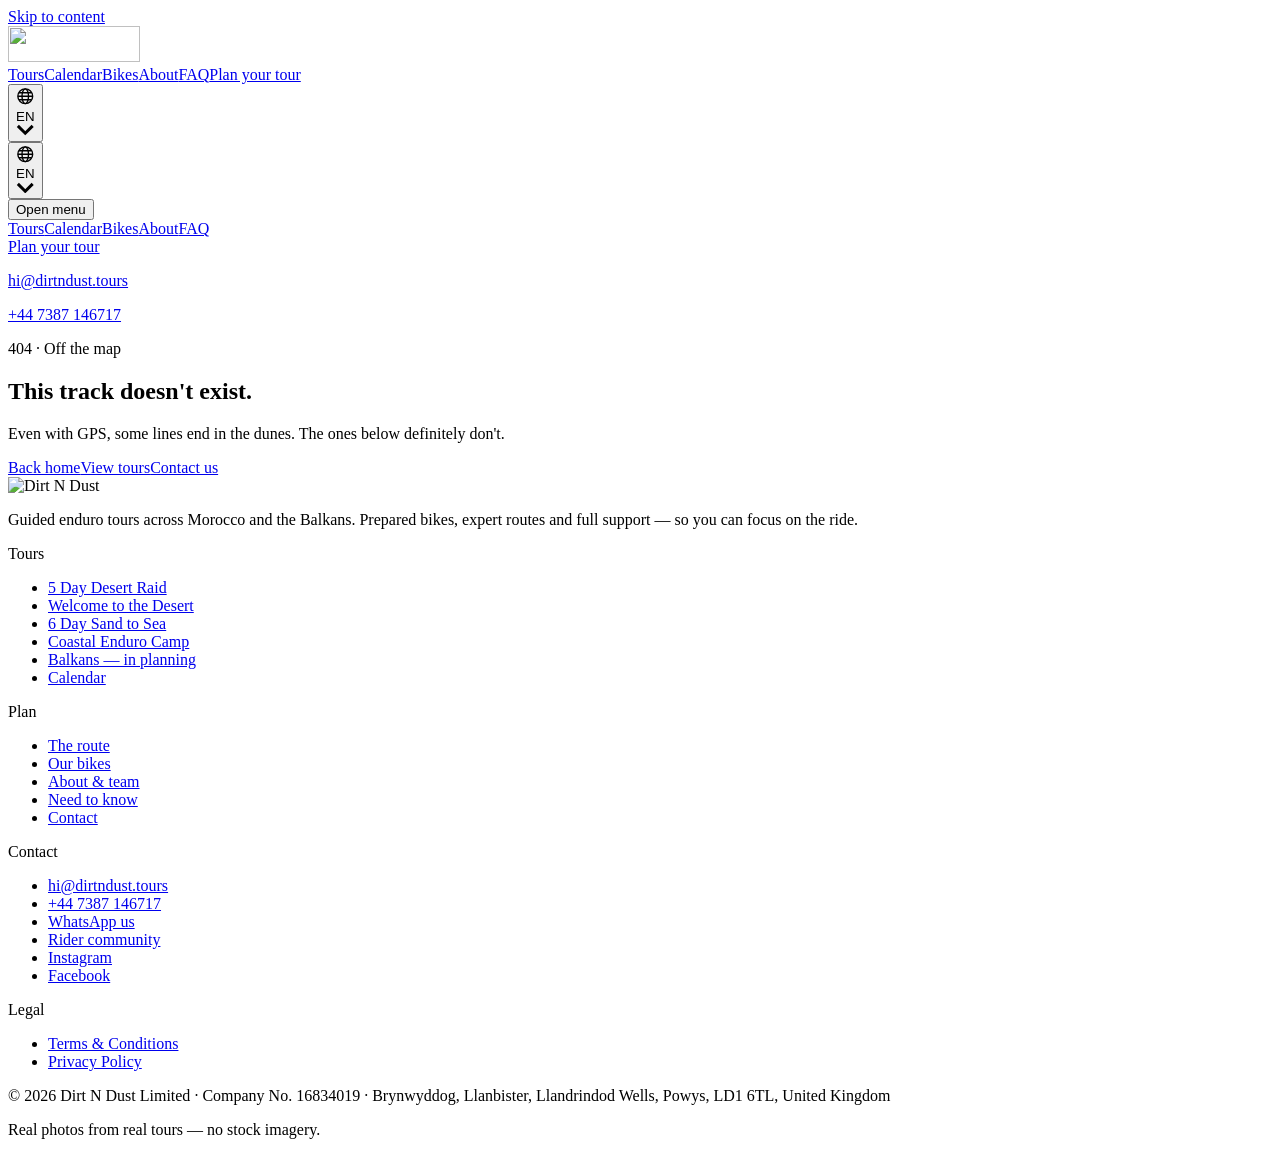
==== commit 8ad8d6e6: "Deploy: centred money section, language switcher restored" ====
--- a/404/index.html
+++ b/404/index.html
@@ -1 +1 @@
-<!DOCTYPE html><html lang="en" class="archivo_f12ef2be-module__F4vP2G__variable permanent_marker_edfe81a2-module__nK55Da__variable"><head><meta charSet="utf-8"/><meta name="viewport" content="width=device-width, initial-scale=1"/><link rel="preload" as="image" href="/dirt-n-dust/logo-black.svg"/><link rel="preload" href="/dirt-n-dust/logo-white.svg" as="image"/><link rel="stylesheet" href="/dirt-n-dust/_next/static/chunks/02um77lxq732b.css" data-precedence="next"/><link rel="preload" as="script" fetchPriority="low" href="/dirt-n-dust/_next/static/chunks/310vm2bl3xxpt.js"/><script src="/dirt-n-dust/_next/static/chunks/2mmpezlrfmbu5.js" async=""></script><script src="/dirt-n-dust/_next/static/chunks/08ttfj81-47mu.js" async=""></script><script src="/dirt-n-dust/_next/static/chunks/2y06dz0wjtflg.js" async=""></script><script src="/dirt-n-dust/_next/static/chunks/turbopack-2pcagjd6j-n7c.js" async=""></script><script src="/dirt-n-dust/_next/static/chunks/2tr2lhh5-_fk8.js" async="" crossorigin=""></script><script src="/dirt-n-dust/_next/static/chunks/3l13ehuln5608.js" async="" crossorigin=""></script><meta name="robots" content="noindex"/><title>Page not found — Dirt N Dust</title><meta name="description" content="This track doesn&#x27;t exist — back to the pistes we actually ride."/><meta name="robots" content="noindex, nofollow"/><meta property="og:title" content="Dirt N Dust — Guided Enduro Tours in Morocco &amp; the Balkans"/><meta property="og:description" content="Guided enduro tours across Morocco and the Balkans. Prepared bikes, expert routes and full support."/><meta property="og:site_name" content="Dirt N Dust"/><meta property="og:image" content="https://dirtndust.tours/og.png"/><meta property="og:image:width" content="1200"/><meta property="og:image:height" content="630"/><meta property="og:type" content="website"/><meta name="twitter:card" content="summary_large_image"/><meta name="twitter:title" content="Dirt N Dust — Guided Enduro Tours in Morocco &amp; the Balkans"/><meta name="twitter:description" content="Guided enduro tours across Morocco and the Balkans. Prepared bikes, expert routes and full support."/><meta name="twitter:image" content="https://dirtndust.tours/og.png"/><meta name="twitter:image:width" content="1200"/><meta name="twitter:image:height" content="630"/><meta name="next-size-adjust" content=""/><link rel="icon" href="/dirt-n-dust/favicon.png" type="image/png"/><script>if(!location.search.includes('static')){document.documentElement.classList.add('js');setTimeout(function(){if(!window.__dndAlive)document.documentElement.classList.remove('js')},3000)}</script><script type="application/ld+json">{"@context":"https://schema.org","@type":"Organization","name":"Dirt N Dust","legalName":"Dirt N Dust Limited","url":"https://dirtndust.tours","email":"hi@dirtndust.tours","telephone":"+44 7387 146717","logo":"https://dirtndust.tours/logo-black.svg","sameAs":["https://instagram.com/dirtndust.tours","https://facebook.com/dirtndust.tours"]}</script><script src="/dirt-n-dust/_next/static/chunks/0cz1d0mv5g_q7.js" noModule=""></script></head><body><div hidden=""><!--$--><!--/$--></div><a href="#main" class="sr-only focus:not-sr-only focus:fixed focus:top-3 focus:left-3 focus:z-[100] focus:rounded-md focus:bg-ink focus:px-4 focus:py-2 focus:text-cream">Skip to content</a><header class="sticky top-0 z-50 border-b border-line bg-paper"><div class="mx-auto flex h-16 max-w-[1280px] items-center justify-between px-6 md:h-[72px] md:px-10"><a class="flex items-center" aria-label="Dirt N Dust — home" href="/dirt-n-dust/"><img src="/dirt-n-dust/logo-black.svg" alt="" width="132" height="36" class="h-8 w-auto md:h-9"/></a><nav class="hidden items-center gap-8 lg:flex" aria-label="Primary"><a class="font-mono text-[0.8125rem] font-medium uppercase tracking-[0.12em] text-ink-soft transition-colors hover:text-accent-deep" href="/dirt-n-dust/#tours">Tours</a><a class="font-mono text-[0.8125rem] font-medium uppercase tracking-[0.12em] text-ink-soft transition-colors hover:text-accent-deep" href="/dirt-n-dust/calendar/">Calendar</a><a class="font-mono text-[0.8125rem] font-medium uppercase tracking-[0.12em] text-ink-soft transition-colors hover:text-accent-deep" href="/dirt-n-dust/bikes/">Bikes</a><a class="font-mono text-[0.8125rem] font-medium uppercase tracking-[0.12em] text-ink-soft transition-colors hover:text-accent-deep" href="/dirt-n-dust/about/">About</a><a class="font-mono text-[0.8125rem] font-medium uppercase tracking-[0.12em] text-ink-soft transition-colors hover:text-accent-deep" href="/dirt-n-dust/#faq">FAQ</a><a class="rounded-md bg-ink px-5 py-2.5 font-mono text-[0.8125rem] font-semibold uppercase tracking-[0.12em] text-paper-raised transition-colors hover:bg-leather" href="/dirt-n-dust/contact/">Plan your tour</a></nav><div class="flex items-center gap-2 lg:hidden"><button type="button" class="flex h-11 w-11 flex-col items-center justify-center gap-1.5" aria-expanded="false" aria-controls="mobile-nav"><span class="sr-only">Open menu</span><span aria-hidden="true" class="h-0.5 w-6 bg-ink transition-transform duration-200"></span><span aria-hidden="true" class="h-0.5 w-6 bg-ink transition-opacity duration-200"></span><span aria-hidden="true" class="h-0.5 w-6 bg-ink transition-transform duration-200"></span></button></div></div><div id="mobile-nav" class="fixed inset-x-0 top-16 bottom-0 z-40 flex-col overflow-y-auto bg-paper px-6 pt-6 pb-12 lg:hidden hidden"><nav aria-label="Mobile" class="flex flex-col divide-y divide-line"><a class="py-5 text-2xl font-bold tracking-[-0.01em] text-ink" href="/dirt-n-dust/#tours">Tours</a><a class="py-5 text-2xl font-bold tracking-[-0.01em] text-ink" href="/dirt-n-dust/calendar/">Calendar</a><a class="py-5 text-2xl font-bold tracking-[-0.01em] text-ink" href="/dirt-n-dust/bikes/">Bikes</a><a class="py-5 text-2xl font-bold tracking-[-0.01em] text-ink" href="/dirt-n-dust/about/">About</a><a class="py-5 text-2xl font-bold tracking-[-0.01em] text-ink" href="/dirt-n-dust/#faq">FAQ</a></nav><a class="mt-8 inline-flex items-center justify-center rounded-md bg-ink px-6 py-4 font-mono text-sm font-semibold uppercase tracking-[0.12em] text-paper-raised" href="/dirt-n-dust/contact/">Plan your tour</a><div class="mt-10 space-y-2 font-mono text-sm text-ink-muted"><p><a href="mailto:hi@dirtndust.tours" class="hover:text-accent">hi@dirtndust.tours</a></p><p><a href="tel:+447387146717" class="hover:text-accent">+44 7387 146717</a></p></div></div></header><main id="main"><section class="relative isolate flex min-h-[70vh] flex-col items-center justify-center overflow-hidden bg-night text-center text-cream"><div aria-hidden="true" class="pointer-events-none absolute inset-0 bg-repeat opacity-30" style="background-image:url(/dirt-n-dust/images/v2/texture-dust-1000.webp);background-size:1000px auto"></div><div class="relative mx-auto max-w-[720px] px-6 py-24 md:px-10"><p class="font-mono text-[0.8125rem] font-medium uppercase tracking-[0.18em] text-sand">404 · Off the map</p><h1 class="font-display mt-5 text-[clamp(2rem,6vw,4rem)] leading-[1.05] text-cream">This track doesn&#x27;t exist.</h1><p class="mx-auto mt-5 max-w-[46ch] text-[1.0625rem] leading-[1.65] text-sage-tint/80">Even with GPS, some lines end in the dunes. The ones below definitely don&#x27;t.</p><div class="mt-9 flex flex-wrap justify-center gap-4"><a class="inline-flex items-center justify-center gap-2 rounded-md px-6 py-3.5 font-mono text-[0.8125rem] font-semibold uppercase tracking-[0.12em] transition-all duration-200 hover:-translate-y-0.5 bg-sand text-ink hover:bg-accent" href="/dirt-n-dust/">Back home</a><a class="inline-flex items-center justify-center gap-2 rounded-md px-6 py-3.5 font-mono text-[0.8125rem] font-semibold uppercase tracking-[0.12em] transition-all duration-200 hover:-translate-y-0.5 border border-night-border text-cream hover:border-sand" href="/dirt-n-dust/#tours">View tours</a><a class="inline-flex items-center justify-center gap-2 rounded-md px-6 py-3.5 font-mono text-[0.8125rem] font-semibold uppercase tracking-[0.12em] transition-all duration-200 hover:-translate-y-0.5 border border-night-border text-cream hover:border-sand" href="/dirt-n-dust/contact/">Contact us</a></div></div></section></main><footer class="relative bg-night text-cream"><div aria-hidden="true" class="pointer-events-none absolute inset-0 bg-repeat opacity-30" style="background-image:url(/dirt-n-dust/images/v2/texture-dust-1000.webp);background-size:1000px auto"></div><div class="relative mx-auto max-w-[1280px] px-6 py-16 md:px-10 md:py-20"><div class="flex flex-col gap-12 lg:flex-row lg:justify-between"><div class="max-w-sm"><img src="/dirt-n-dust/logo-white.svg" alt="Dirt N Dust" width="150" height="40" class="h-9 w-auto"/><p class="mt-5 leading-[1.65] text-sage-tint/70">Guided enduro tours across Morocco and the Balkans. Prepared bikes, expert routes and full support — so you can focus on the ride.</p></div><div class="grid grid-cols-2 gap-10 sm:grid-cols-4"><nav aria-label="Tours"><p class="font-mono text-xs font-semibold uppercase tracking-[0.16em] text-sand">Tours</p><ul class="mt-4 space-y-2.5"><li><a class="text-sm text-sage-tint/80 transition-colors hover:text-cream" href="/dirt-n-dust/tours/5-day-desert-raid/">5 Day Desert Raid</a></li><li><a class="text-sm text-sage-tint/80 transition-colors hover:text-cream" href="/dirt-n-dust/tours/5-day-welcome-to-the-desert/">Welcome to the Desert</a></li><li><a class="text-sm text-sage-tint/80 transition-colors hover:text-cream" href="/dirt-n-dust/tours/6-day-sand-to-sea/">6 Day Sand to Sea</a></li><li><a class="text-sm text-sage-tint/80 transition-colors hover:text-cream" href="/dirt-n-dust/tours/coastal-enduro-camp/">Coastal Enduro Camp</a></li><li><a class="text-sm text-sage-tint/60 transition-colors hover:text-sage-tint/80" href="/dirt-n-dust/#tours">Balkans — in planning</a></li><li><a class="text-sm text-sage-tint/80 transition-colors hover:text-cream" href="/dirt-n-dust/calendar/">Calendar</a></li></ul></nav><nav aria-label="Plan"><p class="font-mono text-xs font-semibold uppercase tracking-[0.16em] text-sand">Plan</p><ul class="mt-4 space-y-2.5"><li><a class="text-sm text-sage-tint/80 transition-colors hover:text-cream" href="/dirt-n-dust/#route">The route</a></li><li><a class="text-sm text-sage-tint/80 transition-colors hover:text-cream" href="/dirt-n-dust/bikes/">Our bikes</a></li><li><a class="text-sm text-sage-tint/80 transition-colors hover:text-cream" href="/dirt-n-dust/about/">About &amp; team</a></li><li><a class="text-sm text-sage-tint/80 transition-colors hover:text-cream" href="/dirt-n-dust/#faq">Need to know</a></li><li><a class="text-sm text-sage-tint/80 transition-colors hover:text-cream" href="/dirt-n-dust/contact/">Contact</a></li></ul></nav><nav aria-label="Contact"><p class="font-mono text-xs font-semibold uppercase tracking-[0.16em] text-sand">Contact</p><ul class="mt-4 space-y-2.5"><li><a href="mailto:hi@dirtndust.tours" class="text-sm text-sage-tint/80 transition-colors hover:text-cream">hi@dirtndust.tours</a></li><li><a href="tel:+447387146717" class="text-sm text-sage-tint/80 transition-colors hover:text-cream">+44 7387 146717</a></li><li><a href="https://wa.me/447387146717" target="_blank" rel="noopener" class="text-sm text-sage-tint/80 transition-colors hover:text-cream">WhatsApp us</a></li><li><a href="https://chat.whatsapp.com/HcbKJQiltU4BRX4s4nm9NF" target="_blank" rel="noopener" class="text-sm text-sage-tint/60 transition-colors hover:text-sage-tint/80">Rider community</a></li><li><a href="https://instagram.com/dirtndust.tours" target="_blank" rel="noopener" class="text-sm text-sage-tint/80 transition-colors hover:text-cream">Instagram</a></li><li><a href="https://facebook.com/dirtndust.tours" target="_blank" rel="noopener" class="text-sm text-sage-tint/80 transition-colors hover:text-cream">Facebook</a></li></ul></nav><nav aria-label="Legal"><p class="font-mono text-xs font-semibold uppercase tracking-[0.16em] text-sand">Legal</p><ul class="mt-4 space-y-2.5"><li><a class="text-sm text-sage-tint/80 transition-colors hover:text-cream" href="/dirt-n-dust/terms/">Terms &amp; Conditions</a></li><li><a class="text-sm text-sage-tint/80 transition-colors hover:text-cream" href="/dirt-n-dust/privacy/">Privacy Policy</a></li></ul></nav></div></div><div class="mt-14 flex flex-col gap-2 border-t border-night-border pt-6 font-mono text-xs text-sage-tint/65 md:flex-row md:justify-between"><p>© <!-- -->2026<!-- --> <!-- -->Dirt N Dust Limited<!-- --> · Company No.<!-- --> <!-- -->16834019<!-- --> · <!-- -->Brynwyddog, Llanbister, Llandrindod Wells, Powys, LD1 6TL, United Kingdom</p><p class="shrink-0">Real photos from real tours — no stock imagery.</p></div></div></footer><!--$--><!--/$--><script src="/dirt-n-dust/_next/static/chunks/310vm2bl3xxpt.js" id="_R_" async=""></script><script>(self.__next_f=self.__next_f||[]).push([0])</script><script>self.__next_f.push([1,"1:\"$Sreact.fragment\"\n2:I[59095,[\"/dirt-n-dust/_next/static/chunks/2tr2lhh5-_fk8.js\"],\"RevealObserver\"]\n3:I[34897,[\"/dirt-n-dust/_next/static/chunks/2tr2lhh5-_fk8.js\"],\"LenisProvider\"]\n4:I[39756,[\"/dirt-n-dust/_next/static/chunks/2tr2lhh5-_fk8.js\"],\"default\"]\n5:I[37457,[\"/dirt-n-dust/_next/static/chunks/2tr2lhh5-_fk8.js\"],\"default\"]\n6:I[9616,[\"/dirt-n-dust/_next/static/chunks/2tr2lhh5-_fk8.js\",\"/dirt-n-dust/_next/static/chunks/3l13ehuln5608.js\"],\"SiteHeader\"]\n7:I[22016,[\"/dirt-n-dust/_next/static/chunks/2tr2lhh5-_fk8.js\",\"/dirt-n-dust/_next/static/chunks/3l13ehuln5608.js\"],\"\"]\ne:I[68027,[\"/dirt-n-dust/_next/static/chunks/2tr2lhh5-_fk8.js\"],\"default\",1]\n:HL[\"/dirt-n-dust/_next/static/chunks/02um77lxq732b.css\",\"style\"]\nc:X\n0:{\"P\":null,\"c\":[\"\",\"_not-found\",\"\"],\"q\":\"\",\"i\":false,\"f\":[[[\"\",{\"children\":[\"/_not-found\",{\"children\":[\"__PAGE__\",{},\"$undefined\",\"$undefined\",4608]},\"$undefined\",\"$undefined\",4608]},\"$undefined\",\"$undefined\",4624],[[\"$\",\"$1\",\"c\",{\"children\":[[[\"$\",\"link\",\"0\",{\"rel\":\"stylesheet\",\"href\":\"/dirt-n-dust/_next/static/chunks/02um77lxq732b.css\",\"precedence\":\"next\",\"crossOrigin\":\"$undefined\",\"nonce\":\"$undefined\"}],[\"$\",\"script\",\"script-0\",{\"src\":\"/dirt-n-dust/_next/static/chunks/2tr2lhh5-_fk8.js\",\"async\":true,\"nonce\":\"$undefined\"}]],[\"$\",\"html\",null,{\"lang\":\"en\",\"className\":\"archivo_f12ef2be-module__F4vP2G__variable permanent_marker_edfe81a2-module__nK55Da__variable\",\"children\":[[\"$\",\"head\",null,{\"children\":[[\"$\",\"script\",null,{\"dangerouslySetInnerHTML\":{\"__html\":\"if(!location.search.includes('static')){document.documentElement.classList.add('js');setTimeout(function(){if(!window.__dndAlive)document.documentElement.classList.remove('js')},3000)}\"}}],[\"$\",\"script\",null,{\"type\":\"application/ld+json\",\"dangerouslySetInnerHTML\":{\"__html\":\"{\\\"@context\\\":\\\"https://schema.org\\\",\\\"@type\\\":\\\"Organization\\\",\\\"name\\\":\\\"Dirt N Dust\\\",\\\"legalName\\\":\\\"Dirt N Dust Limited\\\",\\\"url\\\":\\\"https://dirtndust.tours\\\",\\\"email\\\":\\\"hi@dirtndust.tours\\\",\\\"telephone\\\":\\\"+44 7387 146717\\\",\\\"logo\\\":\\\"https://dirtndust.tours/logo-black.svg\\\",\\\"sameAs\\\":[\\\"https://instagram.com/dirtndust.tours\\\",\\\"https://facebook.com/dirtndust.tours\\\"]}\"}}],[\"$\",\"link\",null,{\"rel\":\"icon\",\"href\":\"/dirt-n-dust/favicon.png\",\"type\":\"image/png\"}]]}],[\"$\",\"body\",null,{\"children\":[[\"$\",\"a\",null,{\"href\":\"#main\",\"className\":\"sr-only focus:not-sr-only focus:fixed focus:top-3 focus:left-3 focus:z-[100] focus:rounded-md focus:bg-ink focus:px-4 focus:py-2 focus:text-cream\",\"children\":\"Skip to content\"}],[\"$\",\"$L2\",null,{}],[\"$\",\"$L3\",null,{}],[\"$\",\"$L4\",null,{\"parallelRouterKey\":\"children\",\"error\":\"$undefined\",\"errorStyles\":\"$undefined\",\"errorScripts\":\"$undefined\",\"template\":[\"$\",\"$L5\",null,{}],\"templateStyles\":\"$undefined\",\"templateScripts\":\"$undefined\",\"notFound\":[[[\"$\",\"$L6\",null,{}],[\"$\",\"main\",null,{\"id\":\"main\",\"children\":[\"$\",\"section\",null,{\"className\":\"relative isolate flex min-h-[70vh] flex-col items-center justify-center overflow-hidden bg-night text-center text-cream\",\"children\":[[\"$\",\"div\",null,{\"aria-hidden\":\"true\",\"className\":\"pointer-events-none absolute inset-0 bg-repeat opacity-30\",\"style\":{\"backgroundImage\":\"url(/dirt-n-dust/images/v2/texture-dust-1000.webp)\",\"backgroundSize\":\"1000px auto\"}}],[\"$\",\"div\",null,{\"className\":\"relative mx-auto max-w-[720px] px-6 py-24 md:px-10\",\"children\":[[\"$\",\"p\",null,{\"className\":\"font-mono text-[0.8125rem] font-medium uppercase tracking-[0.18em] text-sand\",\"children\":\"404 · Off the map\"}],[\"$\",\"h1\",null,{\"className\":\"font-display mt-5 text-[clamp(2rem,6vw,4rem)] leading-[1.05] text-cream\",\"children\":\"This track doesn't exist.\"}],[\"$\",\"p\",null,{\"className\":\"mx-auto mt-5 max-w-[46ch] text-[1.0625rem] leading-[1.65] text-sage-tint/80\",\"children\":\"Even with GPS, some lines end in the dunes. The ones below definitely don't.\"}],[\"$\",\"div\",null,{\"className\":\"mt-9 flex flex-wrap justify-center gap-4\",\"children\":[[\"$\",\"$L7\",null,{\"href\":\"/\",\"className\":\"inline-flex items-center justify-center gap-2 rounded-md px-6 py-3.5 font-mono text-[0.8125rem] font-semibold uppercase tracking-[0.12em] transition-all duration-200 hover:-translate-y-0.5 bg-sand text-ink hover:bg-accent\",\"children\":\"Back home\"}],[\"$\",\"$L7\",null,{\"href\":\"/#tours\",\"className\":\"inline-flex items-center justify-center gap-2 rounded-md px-6 py-3.5 font-mono text-[0.8125rem] font-semibold uppercase tracking-[0.12em] transition-all duration-200 hover:-translate-y-0.5 border border-night-border text-cream hover:border-sand\",\"children\":\"View tours\"}],[\"$\",\"$L7\",null,{\"href\":\"/contact/\",\"className\":\"inline-flex items-center justify-center gap-2 rounded-md px-6 py-3.5 font-mono text-[0.8125rem] font-semibold uppercase tracking-[0.12em] transition-all duration-200 hover:-translate-y-0.5 border border-night-border text-cream hover:border-sand\",\"children\":\"Contact us\"}]]}]]}]]}]}],[\"$\",\"footer\",null,{\"className\":\"relative bg-night text-cream\",\"children\":[\"$L8\",\"$L9\"]}]],[]],\"forbidden\":\"$undefined\",\"unauthorized\":\"$undefined\"}]]}]]}]]}],{\"children\":[\"$La\",{\"children\":[\"$Lb\",{},null,false,null]},null,false,\"$c\"]},null,false,null],\"$Ld\",false]],\"m\":\"$undefined\",\"G\":[\"$e\",[\"$Lf\"]],\"S\":true,\"h\":null,\"r\":\"$undefined\",\"s\":\"$undefined\",\"a\":\"$undefined\",\"l\":\"$undefined\",\"p\":\"$undefined\",\"d\":\"$undefined\",\"b\":\"4cjxW7HnXNv18uqiJKlZe\"}\n1d:I[97367,[\"/dirt-n-dust/_next/static/chunks/2tr2lhh5-_fk8.js\"],\"ViewportBoundary\"]\n1f:I[97367,[\"/dirt-n-dust/_next/static/chunks/2tr2lhh5-_fk8.js\"],\"MetadataBoundary\"]\n20:\"$Sreact.suspense\"\n:HL[\"/dirt-n-dust/logo-white.svg\",\"image\"]\n8:[\"$\",\"div\",null,{\"aria-hidden\":\"true\",\"className\":\"pointer-events-none absolute inset-0 bg-repeat opacity-30\",\"style\":{\"backgroundImage\":\"url(/dirt-n-dust/images/v2/texture-dust-1000.webp)\",\"backgroundSize\":\"1000px auto\"}}]\n9:[\"$\",\"div\",null,{\"className\":\"relative mx-auto max-w-[1280px] px-6 py-16 md:px-10 md:py-20\",\"children\":[[\"$\",\"div\",null,{\"className\":\"flex flex-col gap-12 lg:flex-row lg:justify-between\",\"children\":[[\"$\",\"div\",null,{\"className\":\"max-w-sm\",\"children\":[[\"$\",\"img\",null,{\"src\":\"/dirt-n-dust/logo-white.svg\",\"alt\":\"Dirt N Dust\",\"width\":150,\"height\":40,\"className\":\"h-9 w-auto\"}],[\"$\",\"p\",null,{\"className\":\"mt-5 leading-[1.65] text-sage-tint/70\",\"children\":\"Guided enduro tours across Morocco and the Balkans. Prepared bikes, expert routes and full support — so you can focus on the ride.\"}]]}],[\"$\",\"div\",null,{\"className\":\"grid grid-cols-2 gap-10 sm:grid-cols-4\",\"children\":[[\"$\",\"nav\",\"Tours\",{\"aria-label\":\"Tours\",\"children\":[[\"$\",\"p\",null,{\"className\":\"font-mono text-xs font-semibold uppercase tracking-[0.16em] text-sand\",\"children\":\"Tours\"}],[\"$\",\"ul\",null,{\"className\":\"mt-4 space-y-2.5\",\"children\":[[\"$\",\"li\",\"5 Day Desert Raid\",{\"children\":[\"$\",\"$L7\",null,{\"href\":\"/tours/5-day-desert-raid/\",\"className\":\"text-sm text-sage-tint/80 transition-colors hover:text-cream\",\"children\":\"5 Day Desert Raid\"}]}],[\"$\",\"li\",\"Welcome to the Desert\",{\"children\":[\"$\",\"$L7\",null,{\"href\":\"/tours/5-day-welcome-to-the-desert/\",\"className\":\"text-sm text-sage-tint/80 transition-colors hover:text-cream\",\"children\":\"Welcome to the Desert\"}]}],[\"$\",\"li\",\"6 Day Sand to Sea\",{\"children\":[\"$\",\"$L7\",null,{\"href\":\"/tours/6-day-sand-to-sea/\",\"className\":\"text-sm text-sage-tint/80 transition-colors hover:text-cream\",\"children\":\"6 Day Sand to Sea\"}]}],[\"$\",\"li\",\"Coastal Enduro Camp\",{\"children\":[\"$\",\"$L7\",null,{\"href\":\"/tours/coastal-enduro-camp/\",\"className\":\"text-sm text-sage-tint/80 transition-colors hover:text-cream\",\"children\":\"Coastal Enduro Camp\"}]}],[\"$\",\"li\",\"Balkans — in planning\",{\"children\":[\"$\",\"$L7\",null,{\"href\":\"/#tours\",\"className\":\"text-sm text-sage-tint/60 transition-colors hover:text-sage-tint/80\",\"children\":\"Balkans — in planning\"}]}],[\"$\",\"li\",\"Calendar\",{\"children\":[\"$\",\"$L7\",null,{\"href\":\"/calendar/\",\"className\":\"text-sm text-sage-tint/80 transition-colors hover:text-cream\",\"children\":\"Calendar\"}]}]]}]]}],[\"$\",\"nav\",\"Plan\",{\"aria-label\":\"Plan\",\"children\":[[\"$\",\"p\",null,{\"className\":\"font-mono text-xs font-semibold uppercase tracking-[0.16em] text-sand\",\"children\":\"Plan\"}],[\"$\",\"ul\",null,{\"className\":\"mt-4 space-y-2.5\",\"children\":[[\"$\",\"li\",\"The route\",{\"children\":[\"$\",\"$L7\",null,{\"href\":\"/#route\",\"className\":\"text-sm text-sage-tint/80 transition-colors hover:text-cream\",\"children\":\"The route\"}]}],[\"$\",\"li\",\"Our bikes\",{\"children\":[\"$\",\"$L7\",null,{\"href\":\"/bikes/\",\"className\":\"text-sm text-sage-tint/80 transition-colors hover:text-cream\",\"children\":\"Our bikes\"}]}],[\"$\",\"li\",\"About \u0026 team\",{\"children\":[\"$\",\"$L7\",null,{\"href\":\"/about/\",\"className\":\"text-sm text-sage-tint/80 transition-colors hover:text-cream\",\"children\":\"About \u0026 team\"}]}],[\"$\",\"li\",\"Need to know\",{\"children\":[\"$\",\"$L7\",null,{\"href\":\"/#faq\",\"className\":\"text-sm text-sage-tint/80 transition-colors hover:text-cream\",\"children\":\"Need to know\"}]}],[\"$\",\"li\",\"Contact\",{\"children\":[\"$\",\"$L7\",null,{\"href\":\"/contact/\",\"className\":\"text-sm text-sage-tint/80 transition-colors hover:text-cream\",\"children\":\"Contact\"}]}]]}]]}],[\"$\",\"nav\",\"Contact\",{\"aria-label\":\"Contact\",\"children\":[[\"$\",\"p\",null,{\"className\":\"font-mono text-xs font-semibold uppercase tracking-[0.16em] text-sand\",\"children\":\"Contact\"}],[\"$\",\"ul\",null,{\"className\":\"mt-4 space-y-2.5\",\"children\":[[\"$\",\"li\",\"hi@dirtndust.tours\",{\"children\":[\"$\",\"a\",null,{\"href\":\"mailto:hi@dirtndust.tours\",\"className\":\"text-sm text-sage-tint/80 transition-colors hover:text-cream\",\"children\":\"hi@dirtndust.tours\"}]}],[\"$\",\"li\",\"+44 7387 146717\",{\"children\":[\"$\",\"a\",null,{\"href\":\"tel:+447387146717\",\"className\":\"text-sm text-sage-tint/80 transition-colors hover:text-cream\",\"children\":\"+44 7387 146717\"}]}],[\"$\",\"li\",\"WhatsApp us\",{\"children\":[\"$\",\"a\",null,{\"href\":\"https://wa.me/447387146717\",\"target\":\"_blank\",\"rel\":\"noopener\",\"className\":\"text-sm text-sage-tint/80 transition-colors hover:text-cream\",\"children\":\"WhatsApp us\"}]}],[\"$\",\"li\",\"Rider community\",{\"children\":[\"$\",\"a\",null,{\"href\":\"https://chat.whatsapp.com/HcbKJQiltU4BRX4s4nm9NF\",\"target\":\"_blank\",\"rel\":\"noopener\",\"className\":\"text-sm text-sage-tint/60 transition-colors hover:text-sage-tint/80\",\"children\":\"Rider community\"}]}],\"$L10\",\"$L11\"]}]]}],\"$L12\"]}]]}],\"$L13\"]}]\na:[\"$\",\"$1\",\"c\",{\"children\":[null,[\"$\",\"$L4\",null,{\"parallelRouterKey\":\"children\",\"error\":\"$undefined\",\"errorStyles\":\"$undefined\",\"errorScripts\":\"$undefined\",\"template\":[\"$\",\"$L5\",null,{}],\"templateStyles\":\"$undefined\",\"templateScripts\":\"$undefined\",\"notFound\":\"$undefined\",\"forbidden\":\"$undefined\",\"unauthorized\":\"$undefined\"}]]}]\nb:[\"$\",\"$1\",\"c\",{\"children\":[[[\"$\",\"$L6\",null,{}],[\"$\",\"main\",null,{\"id\":\"main\",\"children\":[\"$\",\"section\",null,{\"className\":\"relative isolate flex min-h-[70vh] flex-col items-center justify-center overflow-hidden bg-night text-center text-cream\",\"children\":[[\"$\",\"div\",null,{\"aria-hidden\":\"true\",\"className\":\"pointer-events-none absolute inset-0 bg-repeat opacity-30\",\"style\":{\"backgroundImage\":\"url(/dirt-n-dust/images/v2/texture-dust-1000.webp)\",\"backgroundSize\":\"1000px auto\"}}],[\"$\",\"div\",null,{\"className\":\"relative mx-auto max-w-[720px] px-6 py-24 md:px-10\",\"children\":[[\"$\",\"p\",null,{\"className\":\"font-mono text-[0.8125rem] font-medium uppercase tracking-[0.18em] text-sand\",\"children\":\"404 · Off the map\"}],[\"$\",\"h1\",null,{\"className\":\"font-display mt-5 text-[clamp(2rem,6vw,4rem)] leading-[1.05] text-cream\",\"children\":\"This track doesn't exist.\"}],[\"$\",\"p\",null,{\"className\":\"mx-auto mt-5 max-w-[46ch] text-[1.0625rem] leading-[1.65] text-sage-tint/80\",\"children\":\"Even with GPS, some lines end in the dunes. The ones below definitely don't.\"}],[\"$\",\"div\",null,{\"className\":\"mt-9 flex flex-wrap justify-center gap-4\",\"children\":[[\"$\",\"$L7\",null,{\"href\":\"/\",\"className\":\"inline-flex items-center justify-center gap-2 rounded-md px-6 py-3.5 font-mono text-[0.8125rem] font-semibold uppercase tracking-[0.12em] transition-all duration-200 hover:-translate-y-0.5 bg-sand text-ink hover:bg-accent\",\"children\":\"Back home\"}],[\"$\",\"$L7\",null,{\"href\":\"/#tours\",\"className\":\"inline-flex items-center justify-center gap-2 rounded-md px-6 py-3.5 font-mono text-[0.8125rem] font-semibold uppercase tracking-[0.12em] transition-all duration-200 hover:-translate-y-0.5 border border-night-border text-cream hover:border-sand\",\"children\":\"View tours\"}],[\"$\",\"$L7\",null,{\"href\":\"/contact/\",\"className\":\"inline-flex items-center justify-center gap-2 rounded-md px-6 py-3.5 font-mono text-[0.8125rem] font-semibold uppercase tracking-[0.12em] transition-all duration-200 hover:-translate-y-0.5 border border-night-border text-cream hover:border-sand\",\"children\":\"Contact us\"}]]}]]}]]}]}],[\"$\",\"footer\",null,{\"className\":\"relative bg-night text-cream\",\"children\":[[\"$\",\"div\",null,{\"aria-hidden\":\"true\",\"className\":\"pointer-events-none absolute inset-0 bg-repeat opacity-30\",\"style\":{\"backgroundImage\":\"url(/dirt-n-dust/images/v2/texture-dust-1000.webp)\",\"backgroundSize\":\"1000px auto\"}}],[\"$\",\"div\",null,{\"className\":\"relative mx-auto max-w-[1280px] px-6 py-16 md:px-10 md:py-20\",\"children\":[[\"$\",\"div\",null,{\"className\":\"flex flex-col gap-12 lg:flex-row lg:justify-between\",\"children\":[[\"$\",\"div\",null,{\"className\":\"max-w-sm\",\"children\":[[\"$\",\"img\",null,{\"src\":\"/dirt-n-dust/logo-white.svg\",\"alt\":\"Dirt N Dust\",\"width\":150,\"height\":40,\"className\":\"h-9 w-auto\"}],[\"$\",\"p\",null,{\"className\":\"mt-5 leading-[1.65] text-sage-tint/70\",\"children\":\"Guided enduro tours across Morocco and the Balkans. Prepared bikes, expert routes and full support — so you can focus on the ride.\"}]]}],[\"$\",\"div\",null,{\"className\":\"grid grid-cols-2 gap-10 sm:grid-cols-4\",\"children\":[[\"$\",\"nav\",\"Tours\",{\"aria-label\":\"Tours\",\"children\":[[\"$\",\"p\",null,{\"className\":\"font-mono text-xs font-semibold uppercase tracking-[0.16em] text-sand\",\"children\":\"Tours\"}],[\"$\",\"ul\",null,{\"className\":\"mt-4 space-y-2.5\",\"children\":[[\"$\",\"li\",\"5 Day Desert Raid\",{\"children\":[\"$\",\"$L7\",null,{\"href\":\"/tours/5-day-desert-raid/\",\"className\":\"text-sm text-sage-tint/80 transition-colors hover:text-cream\",\"children\":\"5 Day Desert Raid\"}]}],[\"$\",\"li\",\"Welcome to the Desert\",{\"children\":[\"$\",\"$L7\",null,{\"href\":\"/tours/5-day-welcome-to-the-desert/\",\"className\":\"text-sm text-sage-tint/80 transition-colors hover:text-cream\",\"children\":\"Welcome to the Desert\"}]}],[\"$\",\"li\",\"6 Day Sand to Sea\",{\"children\":[\"$\",\"$L7\",null,{\"href\":\"/tours/6-day-sand-to-sea/\",\"className\":\"text-sm text-sage-tint/80 transition-colors hover:text-cream\",\"children\":\"6 Day Sand to Sea\"}]}],[\"$\",\"li\",\"Coastal Enduro Camp\",{\"children\":\"$L14\"}],\"$L15\",\"$L16\"]}]]}],\"$L17\",\"$L18\",\"$L19\"]}]]}],\"$L1a\"]}]]}]],[\"$L1b\"],\"$L1c\"]}]\nd:[\"$\",\"$1\",\"h\",{\"children\":[[\"$\",\"meta\",null,{\"name\":\"robots\",\"content\":\"noindex\"}],[\"$\",\"$L1d\",null,{\"children\":\"$L1e\"}],[\"$\",\"div\",null,{\"hidden\":true,\"children\":[\"$\",\"$L1f\",null,{\"children\":[\"$\",\"$20\",null,{\"name\":\"Next.Metadata\",\"children\":\"$L21\"}]}]}],[\"$\",\"meta\",null,{\"name\":\"next-size-adjust\",\"content\":\"\"}]]}]\nf:[\"$\",\"link\",\"0\",{\"rel\":\"stylesheet\",\"href\":\"/dirt-n-dust/_next/static/chunks/02um77lxq732b.css\",\"precedence\":\"next\",\"crossOrigin\":\"$undefined\",\"nonce\":\"$undefined\"}]\n22:I[97367,[\"/dirt-n-dust/_next/static/chunks/2tr2lhh5-_fk8.js\"],\"OutletBoundary\"]\nc:C\n10:[\"$\",\"li\",\"Instagram\",{\"children\":[\"$\",\"a\",null,{\"href\":\"https://instagram.com/dirtndust.tours\",\"target\":\"_blank\",\"rel\":\"noopener\",\"className\":\"text-sm text-sage-tint/80 transition-colors hover:text-cream\",\"children\":\"Instagram\"}]}]\n11:[\"$\",\"li\",\"Facebook\",{\"children\":[\"$\",\"a\",null,{\"href\":\"https://facebook.com/dirtndust.tours\",\"target\":\"_blank\",\"rel\":\"noopener\",\"className\":\"text-sm text-sage-tint/80 transition-colors hover:text-cream\",\"children\":\"Facebook\"}]}]\n12:[\"$\",\"nav\",\"Legal\",{\"aria-label\":\"Legal\",\"children\":[[\"$\",\"p\",null,{\"className\":\"font-mono text-xs font-semibold uppercase tracking-[0.16em] text-sand\",\"children\":\"Legal\"}],[\"$\",\"ul\",null,{\"className\":\"mt-4 space-y-2.5\",\"children\":[[\"$\",\"li\",\"Terms \u0026 Conditions\",{\"children\":[\"$\",\"$L7\",null,{\"href\":\"/terms/\",\"className\":\"text-sm text-sage-tint/80 transition-colors hover:text-cream\",\"children\":\"Terms \u0026 Conditions\"}]}],[\"$\",\"li\",\"Privacy Policy\",{\"children\":[\"$\",\"$L7\",null,{\"href\":\"/privacy/\",\"className\":\"text-sm text-sage-tint/80 transition-colors hover:text-cream\",\"children\":\"Privacy Policy\"}]}]]}]]}]\n13:[\"$\",\"div\",null,{\"className\":\"mt-14 flex flex-col gap-2 border-t border-night-border pt-6 font-mono text-xs text-sage-tint/65 md:flex-row md:justify-between\",\"children\":[[\"$\",\"p\",null,{\"children\":[\"© \",2026,\" \",\"Dirt N Dust Limited\",\" · Company No.\",\" \",\"16834019\",\" · \",\"Brynwyddog, Llanbister, Llandrindod Wells, Powys, LD1 6TL, United Kingdom\"]}],[\"$\",\"p\",null,{\"className\":\"shrink-0\",\"children\":\"Real photos from real tours — no stock imagery.\"}]]}]\n14:[\"$\",\"$L7\",null,{\"href\":\"/tours/coastal-enduro-camp/\",\"className\":\"text-sm text-sage-tint/80 transition-colors hover:text-cream\",\"children\":\"Coastal Enduro Camp\"}]\n15:[\"$\",\"li\",\"Balkans — in planning\",{\"children\":[\"$\",\"$L7\",null,{\"href\":\"/#tours\",\"className\":\"text-sm text-sage-tint/60 transition-colors hover:text-sage-tint/80\",\"children\":\"Balkans — in planning\"}]}]\n16:[\"$\",\"li\",\"Calendar\",{\"children\":[\"$\",\"$L7\",null,{\"href\":\"/calendar/\",\"className\":\"text-sm text-sage-tint/80 transition-colors hover:text-cream\",\"children\":\"Calendar\"}]}]\n17:[\"$\",\"nav\",\"Plan\",{\"aria-label\":\"Plan\",\"children\":[[\"$\",\"p\",null,{\"className\":\"font-mono text-xs font-semibold uppercase tracking-[0.16em] text-sand\",\"children\":\"Plan\"}],[\"$\",\"ul\",null,{\"className\":\"mt-4 space-y-2.5\",\"children\":[[\"$\",\"li\",\"The route\",{\"children\":[\"$\",\"$L7\",null,{\"href\":\"/#route\",\"className\":\"text-sm text-sage-tint/80 transition-colors hover:text-cream\",\"children\":\"The route\"}]}],[\"$\",\"li\",\"Our bikes\",{\"children\":[\"$\",\"$L7\",null,{\"href\":\"/bikes/\",\"className\":\"text-sm text-sage-tint/80 transition-colors hover:text-cream\",\"children\":\"Our bikes\"}]}],[\"$\",\"li\",\"About \u0026 team\",{\"children\":[\"$\",\"$L7\",null,{\"href\":\"/about/\",\"className\":\"text-sm text-sage-tint/80 transition-colors hover:text-cream\",\"children\":\"About \u0026 team\"}]}],[\"$\",\"li\",\"Need to know\",{\"children\":[\"$\",\"$L7\",null,{\"href\":\"/#faq\",\"className\":\"text-sm text-sage-tint/80 transition-colors hover:text-cream\",\"children\":\"Need to know\"}]}],[\"$\",\"li\",\"Contact\",{\"children\":[\"$\",\"$L7\",null,{\"href\":\"/contact/\",\"className\":\"text-sm text-sage-tint/80 transition-colors hover:text-cream\",\"children\":\"Contact\"}]}]]}]]}]\n18:[\"$\",\"nav\",\"Contact\",{\"aria-label\":\"Contact\",\"children\":[[\"$\",\"p\",null,{\"className\":\"font-mono text-xs font-semibold uppercase tracking-[0.16em] text-sand\",\"children\":\"Contact\"}],[\"$\",\"ul\",null,{\"className\":\"mt-4 space-y-2.5\",\"children\":[[\"$\",\"li\",\"hi@dirtndust.tours\",{\"children\":[\"$\",\"a\",null,{\"href\":\"mailto:hi@dirtndust.tours\",\"className\":\"text-sm text-sage-tint/80 transition-colors hover:text-cream\",\"children\":\"hi@dirtndust.tours\"}]}],[\"$\",\"li\",\"+44 7387 146717\",{\"children\":[\"$\",\"a\",null,{\"href\":\"tel:+447387146717\",\"className\":\"text-sm text-sage-tint/80 transition-colors hover:text-cream\",\"children\":\"+44 7387 146717\"}]}],[\"$\",\"li\",\"WhatsApp us\",{\"children\":[\"$\",\"a\",null,{\"href\":\"https://wa.me/447387146717\",\"target\":\"_blank\",\"rel\":\"noopener\",\"className\":\"text-sm text-sage-tint/80 transition-colors hover:text-cream\",\"children\":\"WhatsApp us\"}]}],[\"$\",\"li\",\"Rider community\",{\"children\":[\"$\",\"a\",null,{\"href\":\"https://chat.whatsapp.com/HcbKJQiltU4BRX4s4nm9NF\",\"target\":\"_blank\",\"rel\":\"noopener\",\"className\":\"text-sm text-sage-tint/60 transition-colors hover:text-sage-tint/80\",\"children\":\"Rider community\"}]}],[\"$\",\"li\",\"Instagram\",{\"children\":[\"$\",\"a\",null,{\"href\":\"https://instagram.com/dirtndust.tours\",\"target\":\"_blank\",\"rel\":\"noopener\",\"className\":\"text-sm text-sage-tint/80 transition-colors hover:text-cream\",\"children\":\"Instagram\"}]}],[\"$\",\"li\",\"Facebook\",{\"children\":[\"$\",\"a\",null,{\"href\":\"https://facebook.com/dirtndust.tours\",\"target\":\"_blank\",\"rel\":\"noopener\",\"className\":\"text-sm text-sage-tint/80 transition-colors hover:text-cream\",\"children\":\"Facebook\"}]}]]}]]}]\n19:[\"$\",\"nav\",\"Legal\",{\"aria-label\":\"Legal\",\"children\":[[\"$\",\"p\",null,{\"className\":\"font-mono text-xs font-semibold uppercase tracking-[0.16em] text-sand\",\"children\":\"Legal\"}],[\"$\",\"ul\",null,{\"className\":\"mt-4 space-y-2.5\",\"children\":[[\"$\",\"li\",\"Terms \u0026 Conditions\",{\"children\":[\"$\",\"$L7\",null,{\"href\":\"/terms/\",\"className\":\"text-sm text-sage-tint/80 transition-colors hover:text-cream\",\"children\":\"Terms \u0026 Conditions\"}]}],[\"$\",\"li\",\"Privacy Policy\",{\"children\":[\"$\",\"$L7\",null,{\"href\":\"/privacy/\",\"className\":\"text-sm text-sage-tint/80 transition-colors hover:text-cream\",\"children\":\"Privacy Policy\"}]}]]}]]}]\n1a:[\"$\",\"div\",null,{\"className\":\"mt-14 flex flex-col gap-2 border-t border-night-border pt-6 font-mono text-xs text-sage-tint/65 md:flex-row md:justify-between\",\"children\":[[\"$\",\"p\",null,{\"children\":[\"© \",2026,\" \",\"Dirt N Dust Limited\",\" · Company No.\",\" \",\"16834019\",\" · \",\"Brynwyddog, Llanbister, Llandrindod Wells, Powys, LD1 6TL, United Kingdom\"]}],[\"$\",\"p\",null,{\"className\":\"shrink-0\",\"children\":\"Real photos from real tours — no stock imagery.\"}]]}]\n1b:[\"$\",\"script\",\"script-0\",{\"src\":\"/dirt-n-dust/_next/static/chunks/3l13ehuln5608.js\",\"async\":true,\"nonce\":\"$undefined\"}]\n1c:[\"$\",\"$L22\",null,{\"children\":[\"$\",\"$20\",null,{\"name\":\"Next.MetadataOutlet\",\"children\":\"$@23\"}]}]\n1e:[[\"$\",\"meta\",\"0\",{\"charSet\":\"utf-8\"}],[\"$\",\"meta\",\"1\",{\"name\":\"viewport\",\"content\":\"width=device-width, initial-scale=1\"}]]\n21:[[\"$\",\"title\",\"0\",{\"children\":\"Page not found — Dirt N Dust\"}],[\"$\",\"meta\",\"1\",{\"name\":\"description\",\"content\":\"This track doesn't exist — back to the pistes we actually ride.\"}],[\"$\",\"meta\",\"2\",{\"name\":\"robots\",\"content\":\"noindex, nofollow\"}],[\"$\",\"meta\",\"3\",{\"property\":\"og:title\",\"content\":\"Dirt N Dust — Guided Enduro Tours in Morocco \u0026 the Balkans\"}],[\"$\",\"meta\",\"4\",{\"property\":\"og:description\",\"content\":\"Guided enduro tours across Morocco and the Balkans. Prepared bikes, expert routes and full support.\"}],[\"$\",\"meta\",\"5\",{\"property\":\"og:site_name\",\"content\":\"Dirt N Dust\"}],[\"$\",\"meta\",\"6\",{\"property\":\"og:image\",\"content\":\"https://dirtndust.tours/og.png\"}],[\"$\",\"meta\",\"7\",{\"property\":\"og:image:width\",\"content\":\"1200\"}],[\"$\",\"meta\",\"8\",{\"property\":\"og:image:height\",\"content\":\"630\"}],[\"$\",\"meta\",\"9\",{\"property\":\"og:type\",\"content\":\"website\"}],[\"$\",\"meta\",\"10\",{\"name\":\"twitter:card\",\"content\":\"summary_large_image\"}],[\"$\",\"meta\",\"11\",{\"name\":\"twitter:title\",\"content\":\"Dirt N Dust — Guided Enduro Tours in Morocco \u0026 the Balkans\"}],[\"$\",\"meta\",\"12\",{\"name\":\"twitter:description\",\"content\":\"Guided enduro tours across Morocco and the Balkans. Prepared bikes, expert routes and full support.\"}],[\"$\",\"meta\",\"13\",{\"name\":\"twitter:image\",\"content\":\"https://dirtndust.tours/og.png\"}],[\"$\",\"meta\",\"14\",{\"name\":\"twitter:image:width\",\"content\":\"1200\"}],[\"$\",\"meta\",\"15\",{\"name\":\"twitter:image:height\",\"content\":\"630\"}]]\n23:null\n"])</script></body></html>+<!DOCTYPE html><html lang="en" class="archivo_f12ef2be-module__F4vP2G__variable permanent_marker_edfe81a2-module__nK55Da__variable"><head><meta charSet="utf-8"/><meta name="viewport" content="width=device-width, initial-scale=1"/><link rel="preload" as="image" href="/dirt-n-dust/logo-black.svg"/><link rel="preload" href="/dirt-n-dust/logo-white.svg" as="image"/><link rel="stylesheet" href="/dirt-n-dust/_next/static/chunks/1vv195d5ikkny.css" data-precedence="next"/><link rel="preload" as="script" fetchPriority="low" href="/dirt-n-dust/_next/static/chunks/310vm2bl3xxpt.js"/><script src="/dirt-n-dust/_next/static/chunks/2mmpezlrfmbu5.js" async=""></script><script src="/dirt-n-dust/_next/static/chunks/08ttfj81-47mu.js" async=""></script><script src="/dirt-n-dust/_next/static/chunks/2y06dz0wjtflg.js" async=""></script><script src="/dirt-n-dust/_next/static/chunks/turbopack-2pcagjd6j-n7c.js" async=""></script><script src="/dirt-n-dust/_next/static/chunks/2tr2lhh5-_fk8.js" async="" crossorigin=""></script><script src="/dirt-n-dust/_next/static/chunks/1r0x1b55k92ay.js" async="" crossorigin=""></script><meta name="robots" content="noindex"/><title>Page not found — Dirt N Dust</title><meta name="description" content="This track doesn&#x27;t exist — back to the pistes we actually ride."/><meta name="robots" content="noindex, nofollow"/><meta property="og:title" content="Dirt N Dust — Guided Enduro Tours in Morocco &amp; the Balkans"/><meta property="og:description" content="Guided enduro tours across Morocco and the Balkans. Prepared bikes, expert routes and full support."/><meta property="og:site_name" content="Dirt N Dust"/><meta property="og:image" content="https://dirtndust.tours/og.png"/><meta property="og:image:width" content="1200"/><meta property="og:image:height" content="630"/><meta property="og:type" content="website"/><meta name="twitter:card" content="summary_large_image"/><meta name="twitter:title" content="Dirt N Dust — Guided Enduro Tours in Morocco &amp; the Balkans"/><meta name="twitter:description" content="Guided enduro tours across Morocco and the Balkans. Prepared bikes, expert routes and full support."/><meta name="twitter:image" content="https://dirtndust.tours/og.png"/><meta name="twitter:image:width" content="1200"/><meta name="twitter:image:height" content="630"/><meta name="next-size-adjust" content=""/><link rel="icon" href="/dirt-n-dust/favicon.png" type="image/png"/><script>if(!location.search.includes('static')){document.documentElement.classList.add('js');setTimeout(function(){if(!window.__dndAlive)document.documentElement.classList.remove('js')},3000)}</script><script type="application/ld+json">{"@context":"https://schema.org","@type":"Organization","name":"Dirt N Dust","legalName":"Dirt N Dust Limited","url":"https://dirtndust.tours","email":"hi@dirtndust.tours","telephone":"+44 7387 146717","logo":"https://dirtndust.tours/logo-black.svg","sameAs":["https://instagram.com/dirtndust.tours","https://facebook.com/dirtndust.tours"]}</script><script src="/dirt-n-dust/_next/static/chunks/0cz1d0mv5g_q7.js" noModule=""></script></head><body><div hidden=""><!--$--><!--/$--></div><a href="#main" class="sr-only focus:not-sr-only focus:fixed focus:top-3 focus:left-3 focus:z-[100] focus:rounded-md focus:bg-ink focus:px-4 focus:py-2 focus:text-cream">Skip to content</a><header class="sticky top-0 z-50 border-b border-line bg-paper"><div class="mx-auto flex h-16 max-w-[1280px] items-center justify-between px-6 md:h-[72px] md:px-10"><a class="flex items-center" aria-label="Dirt N Dust — home" href="/dirt-n-dust/"><img src="/dirt-n-dust/logo-black.svg" alt="" width="132" height="36" class="h-8 w-auto md:h-9"/></a><nav class="hidden items-center gap-8 lg:flex" aria-label="Primary"><a class="font-mono text-[0.8125rem] font-medium uppercase tracking-[0.12em] text-ink-soft transition-colors hover:text-accent-deep" href="/dirt-n-dust/#tours">Tours</a><a class="font-mono text-[0.8125rem] font-medium uppercase tracking-[0.12em] text-ink-soft transition-colors hover:text-accent-deep" href="/dirt-n-dust/calendar/">Calendar</a><a class="font-mono text-[0.8125rem] font-medium uppercase tracking-[0.12em] text-ink-soft transition-colors hover:text-accent-deep" href="/dirt-n-dust/bikes/">Bikes</a><a class="font-mono text-[0.8125rem] font-medium uppercase tracking-[0.12em] text-ink-soft transition-colors hover:text-accent-deep" href="/dirt-n-dust/about/">About</a><a class="font-mono text-[0.8125rem] font-medium uppercase tracking-[0.12em] text-ink-soft transition-colors hover:text-accent-deep" href="/dirt-n-dust/#faq">FAQ</a><a class="rounded-md bg-ink px-5 py-2.5 font-mono text-[0.8125rem] font-semibold uppercase tracking-[0.12em] text-paper-raised transition-colors hover:bg-leather" href="/dirt-n-dust/contact/">Plan your tour</a><div class="relative"><button type="button" aria-expanded="false" aria-haspopup="listbox" aria-label="Language: English" class="flex h-9 items-center gap-1.5 rounded-md border border-line px-2.5 font-mono text-[0.75rem] font-semibold uppercase tracking-[0.12em] text-ink-soft transition-colors hover:border-ink hover:text-ink"><svg aria-hidden="true" viewBox="0 0 16 16" class="h-3.5 w-3.5" fill="none" stroke="currentColor" stroke-width="1.2"><circle cx="8" cy="8" r="6.4"></circle><ellipse cx="8" cy="8" rx="2.8" ry="6.4"></ellipse><path d="M1.8 8h12.4M2.6 5h10.8M2.6 11h10.8"></path></svg>EN<svg aria-hidden="true" viewBox="0 0 10 6" class="h-1.5 w-2.5 transition-transform" fill="none" stroke="currentColor" stroke-width="1.6"><path d="M1 1l4 4 4-4"></path></svg></button></div></nav><div class="flex items-center gap-2 lg:hidden"><div class="relative"><button type="button" aria-expanded="false" aria-haspopup="listbox" aria-label="Language: English" class="flex h-9 items-center gap-1.5 rounded-md border border-line px-2.5 font-mono text-[0.75rem] font-semibold uppercase tracking-[0.12em] text-ink-soft transition-colors hover:border-ink hover:text-ink"><svg aria-hidden="true" viewBox="0 0 16 16" class="h-3.5 w-3.5" fill="none" stroke="currentColor" stroke-width="1.2"><circle cx="8" cy="8" r="6.4"></circle><ellipse cx="8" cy="8" rx="2.8" ry="6.4"></ellipse><path d="M1.8 8h12.4M2.6 5h10.8M2.6 11h10.8"></path></svg>EN<svg aria-hidden="true" viewBox="0 0 10 6" class="h-1.5 w-2.5 transition-transform" fill="none" stroke="currentColor" stroke-width="1.6"><path d="M1 1l4 4 4-4"></path></svg></button></div><button type="button" class="flex h-11 w-11 flex-col items-center justify-center gap-1.5" aria-expanded="false" aria-controls="mobile-nav"><span class="sr-only">Open menu</span><span aria-hidden="true" class="h-0.5 w-6 bg-ink transition-transform duration-200"></span><span aria-hidden="true" class="h-0.5 w-6 bg-ink transition-opacity duration-200"></span><span aria-hidden="true" class="h-0.5 w-6 bg-ink transition-transform duration-200"></span></button></div></div><div id="mobile-nav" class="fixed inset-x-0 top-16 bottom-0 z-40 flex-col overflow-y-auto bg-paper px-6 pt-6 pb-12 lg:hidden hidden"><nav aria-label="Mobile" class="flex flex-col divide-y divide-line"><a class="py-5 text-2xl font-bold tracking-[-0.01em] text-ink" href="/dirt-n-dust/#tours">Tours</a><a class="py-5 text-2xl font-bold tracking-[-0.01em] text-ink" href="/dirt-n-dust/calendar/">Calendar</a><a class="py-5 text-2xl font-bold tracking-[-0.01em] text-ink" href="/dirt-n-dust/bikes/">Bikes</a><a class="py-5 text-2xl font-bold tracking-[-0.01em] text-ink" href="/dirt-n-dust/about/">About</a><a class="py-5 text-2xl font-bold tracking-[-0.01em] text-ink" href="/dirt-n-dust/#faq">FAQ</a></nav><a class="mt-8 inline-flex items-center justify-center rounded-md bg-ink px-6 py-4 font-mono text-sm font-semibold uppercase tracking-[0.12em] text-paper-raised" href="/dirt-n-dust/contact/">Plan your tour</a><div class="mt-10 space-y-2 font-mono text-sm text-ink-muted"><p><a href="mailto:hi@dirtndust.tours" class="hover:text-accent">hi@dirtndust.tours</a></p><p><a href="tel:+447387146717" class="hover:text-accent">+44 7387 146717</a></p></div></div></header><main id="main"><section class="relative isolate flex min-h-[70vh] flex-col items-center justify-center overflow-hidden bg-night text-center text-cream"><div aria-hidden="true" class="pointer-events-none absolute inset-0 bg-repeat opacity-30" style="background-image:url(/dirt-n-dust/images/v2/texture-dust-1000.webp);background-size:1000px auto"></div><div class="relative mx-auto max-w-[720px] px-6 py-24 md:px-10"><p class="font-mono text-[0.8125rem] font-medium uppercase tracking-[0.18em] text-sand">404 · Off the map</p><h1 class="font-display mt-5 text-[clamp(2rem,6vw,4rem)] leading-[1.05] text-cream">This track doesn&#x27;t exist.</h1><p class="mx-auto mt-5 max-w-[46ch] text-[1.0625rem] leading-[1.65] text-sage-tint/80">Even with GPS, some lines end in the dunes. The ones below definitely don&#x27;t.</p><div class="mt-9 flex flex-wrap justify-center gap-4"><a class="inline-flex items-center justify-center gap-2 rounded-md px-6 py-3.5 font-mono text-[0.8125rem] font-semibold uppercase tracking-[0.12em] transition-all duration-200 hover:-translate-y-0.5 bg-sand text-ink hover:bg-accent" href="/dirt-n-dust/">Back home</a><a class="inline-flex items-center justify-center gap-2 rounded-md px-6 py-3.5 font-mono text-[0.8125rem] font-semibold uppercase tracking-[0.12em] transition-all duration-200 hover:-translate-y-0.5 border border-night-border text-cream hover:border-sand" href="/dirt-n-dust/#tours">View tours</a><a class="inline-flex items-center justify-center gap-2 rounded-md px-6 py-3.5 font-mono text-[0.8125rem] font-semibold uppercase tracking-[0.12em] transition-all duration-200 hover:-translate-y-0.5 border border-night-border text-cream hover:border-sand" href="/dirt-n-dust/contact/">Contact us</a></div></div></section></main><footer class="relative bg-night text-cream"><div aria-hidden="true" class="pointer-events-none absolute inset-0 bg-repeat opacity-30" style="background-image:url(/dirt-n-dust/images/v2/texture-dust-1000.webp);background-size:1000px auto"></div><div class="relative mx-auto max-w-[1280px] px-6 py-16 md:px-10 md:py-20"><div class="flex flex-col gap-12 lg:flex-row lg:justify-between"><div class="max-w-sm"><img src="/dirt-n-dust/logo-white.svg" alt="Dirt N Dust" width="150" height="40" class="h-9 w-auto"/><p class="mt-5 leading-[1.65] text-sage-tint/70">Guided enduro tours across Morocco and the Balkans. Prepared bikes, expert routes and full support — so you can focus on the ride.</p></div><div class="grid grid-cols-2 gap-10 sm:grid-cols-4"><nav aria-label="Tours"><p class="font-mono text-xs font-semibold uppercase tracking-[0.16em] text-sand">Tours</p><ul class="mt-4 space-y-2.5"><li><a class="text-sm text-sage-tint/80 transition-colors hover:text-cream" href="/dirt-n-dust/tours/5-day-desert-raid/">5 Day Desert Raid</a></li><li><a class="text-sm text-sage-tint/80 transition-colors hover:text-cream" href="/dirt-n-dust/tours/5-day-welcome-to-the-desert/">Welcome to the Desert</a></li><li><a class="text-sm text-sage-tint/80 transition-colors hover:text-cream" href="/dirt-n-dust/tours/6-day-sand-to-sea/">6 Day Sand to Sea</a></li><li><a class="text-sm text-sage-tint/80 transition-colors hover:text-cream" href="/dirt-n-dust/tours/coastal-enduro-camp/">Coastal Enduro Camp</a></li><li><a class="text-sm text-sage-tint/60 transition-colors hover:text-sage-tint/80" href="/dirt-n-dust/#tours">Balkans — in planning</a></li><li><a class="text-sm text-sage-tint/80 transition-colors hover:text-cream" href="/dirt-n-dust/calendar/">Calendar</a></li></ul></nav><nav aria-label="Plan"><p class="font-mono text-xs font-semibold uppercase tracking-[0.16em] text-sand">Plan</p><ul class="mt-4 space-y-2.5"><li><a class="text-sm text-sage-tint/80 transition-colors hover:text-cream" href="/dirt-n-dust/#route">The route</a></li><li><a class="text-sm text-sage-tint/80 transition-colors hover:text-cream" href="/dirt-n-dust/bikes/">Our bikes</a></li><li><a class="text-sm text-sage-tint/80 transition-colors hover:text-cream" href="/dirt-n-dust/about/">About &amp; team</a></li><li><a class="text-sm text-sage-tint/80 transition-colors hover:text-cream" href="/dirt-n-dust/#faq">Need to know</a></li><li><a class="text-sm text-sage-tint/80 transition-colors hover:text-cream" href="/dirt-n-dust/contact/">Contact</a></li></ul></nav><nav aria-label="Contact"><p class="font-mono text-xs font-semibold uppercase tracking-[0.16em] text-sand">Contact</p><ul class="mt-4 space-y-2.5"><li><a href="mailto:hi@dirtndust.tours" class="text-sm text-sage-tint/80 transition-colors hover:text-cream">hi@dirtndust.tours</a></li><li><a href="tel:+447387146717" class="text-sm text-sage-tint/80 transition-colors hover:text-cream">+44 7387 146717</a></li><li><a href="https://wa.me/447387146717" target="_blank" rel="noopener" class="text-sm text-sage-tint/80 transition-colors hover:text-cream">WhatsApp us</a></li><li><a href="https://chat.whatsapp.com/HcbKJQiltU4BRX4s4nm9NF" target="_blank" rel="noopener" class="text-sm text-sage-tint/60 transition-colors hover:text-sage-tint/80">Rider community</a></li><li><a href="https://instagram.com/dirtndust.tours" target="_blank" rel="noopener" class="text-sm text-sage-tint/80 transition-colors hover:text-cream">Instagram</a></li><li><a href="https://facebook.com/dirtndust.tours" target="_blank" rel="noopener" class="text-sm text-sage-tint/80 transition-colors hover:text-cream">Facebook</a></li></ul></nav><nav aria-label="Legal"><p class="font-mono text-xs font-semibold uppercase tracking-[0.16em] text-sand">Legal</p><ul class="mt-4 space-y-2.5"><li><a class="text-sm text-sage-tint/80 transition-colors hover:text-cream" href="/dirt-n-dust/terms/">Terms &amp; Conditions</a></li><li><a class="text-sm text-sage-tint/80 transition-colors hover:text-cream" href="/dirt-n-dust/privacy/">Privacy Policy</a></li></ul></nav></div></div><div class="mt-14 flex flex-col gap-2 border-t border-night-border pt-6 font-mono text-xs text-sage-tint/65 md:flex-row md:justify-between"><p>© <!-- -->2026<!-- --> <!-- -->Dirt N Dust Limited<!-- --> · Company No.<!-- --> <!-- -->16834019<!-- --> · <!-- -->Brynwyddog, Llanbister, Llandrindod Wells, Powys, LD1 6TL, United Kingdom</p><p class="shrink-0">Real photos from real tours — no stock imagery.</p></div></div></footer><!--$--><!--/$--><script src="/dirt-n-dust/_next/static/chunks/310vm2bl3xxpt.js" id="_R_" async=""></script><script>(self.__next_f=self.__next_f||[]).push([0])</script><script>self.__next_f.push([1,"1:\"$Sreact.fragment\"\n2:I[59095,[\"/dirt-n-dust/_next/static/chunks/2tr2lhh5-_fk8.js\"],\"RevealObserver\"]\n3:I[34897,[\"/dirt-n-dust/_next/static/chunks/2tr2lhh5-_fk8.js\"],\"LenisProvider\"]\n4:I[39756,[\"/dirt-n-dust/_next/static/chunks/2tr2lhh5-_fk8.js\"],\"default\"]\n5:I[37457,[\"/dirt-n-dust/_next/static/chunks/2tr2lhh5-_fk8.js\"],\"default\"]\n6:I[9616,[\"/dirt-n-dust/_next/static/chunks/2tr2lhh5-_fk8.js\",\"/dirt-n-dust/_next/static/chunks/1r0x1b55k92ay.js\"],\"SiteHeader\"]\n7:I[22016,[\"/dirt-n-dust/_next/static/chunks/2tr2lhh5-_fk8.js\",\"/dirt-n-dust/_next/static/chunks/1r0x1b55k92ay.js\"],\"\"]\ne:I[68027,[\"/dirt-n-dust/_next/static/chunks/2tr2lhh5-_fk8.js\"],\"default\",1]\n:HL[\"/dirt-n-dust/_next/static/chunks/1vv195d5ikkny.css\",\"style\"]\nc:X\n0:{\"P\":null,\"c\":[\"\",\"_not-found\",\"\"],\"q\":\"\",\"i\":false,\"f\":[[[\"\",{\"children\":[\"/_not-found\",{\"children\":[\"__PAGE__\",{},\"$undefined\",\"$undefined\",4608]},\"$undefined\",\"$undefined\",4608]},\"$undefined\",\"$undefined\",4624],[[\"$\",\"$1\",\"c\",{\"children\":[[[\"$\",\"link\",\"0\",{\"rel\":\"stylesheet\",\"href\":\"/dirt-n-dust/_next/static/chunks/1vv195d5ikkny.css\",\"precedence\":\"next\",\"crossOrigin\":\"$undefined\",\"nonce\":\"$undefined\"}],[\"$\",\"script\",\"script-0\",{\"src\":\"/dirt-n-dust/_next/static/chunks/2tr2lhh5-_fk8.js\",\"async\":true,\"nonce\":\"$undefined\"}]],[\"$\",\"html\",null,{\"lang\":\"en\",\"className\":\"archivo_f12ef2be-module__F4vP2G__variable permanent_marker_edfe81a2-module__nK55Da__variable\",\"children\":[[\"$\",\"head\",null,{\"children\":[[\"$\",\"script\",null,{\"dangerouslySetInnerHTML\":{\"__html\":\"if(!location.search.includes('static')){document.documentElement.classList.add('js');setTimeout(function(){if(!window.__dndAlive)document.documentElement.classList.remove('js')},3000)}\"}}],[\"$\",\"script\",null,{\"type\":\"application/ld+json\",\"dangerouslySetInnerHTML\":{\"__html\":\"{\\\"@context\\\":\\\"https://schema.org\\\",\\\"@type\\\":\\\"Organization\\\",\\\"name\\\":\\\"Dirt N Dust\\\",\\\"legalName\\\":\\\"Dirt N Dust Limited\\\",\\\"url\\\":\\\"https://dirtndust.tours\\\",\\\"email\\\":\\\"hi@dirtndust.tours\\\",\\\"telephone\\\":\\\"+44 7387 146717\\\",\\\"logo\\\":\\\"https://dirtndust.tours/logo-black.svg\\\",\\\"sameAs\\\":[\\\"https://instagram.com/dirtndust.tours\\\",\\\"https://facebook.com/dirtndust.tours\\\"]}\"}}],[\"$\",\"link\",null,{\"rel\":\"icon\",\"href\":\"/dirt-n-dust/favicon.png\",\"type\":\"image/png\"}]]}],[\"$\",\"body\",null,{\"children\":[[\"$\",\"a\",null,{\"href\":\"#main\",\"className\":\"sr-only focus:not-sr-only focus:fixed focus:top-3 focus:left-3 focus:z-[100] focus:rounded-md focus:bg-ink focus:px-4 focus:py-2 focus:text-cream\",\"children\":\"Skip to content\"}],[\"$\",\"$L2\",null,{}],[\"$\",\"$L3\",null,{}],[\"$\",\"$L4\",null,{\"parallelRouterKey\":\"children\",\"error\":\"$undefined\",\"errorStyles\":\"$undefined\",\"errorScripts\":\"$undefined\",\"template\":[\"$\",\"$L5\",null,{}],\"templateStyles\":\"$undefined\",\"templateScripts\":\"$undefined\",\"notFound\":[[[\"$\",\"$L6\",null,{}],[\"$\",\"main\",null,{\"id\":\"main\",\"children\":[\"$\",\"section\",null,{\"className\":\"relative isolate flex min-h-[70vh] flex-col items-center justify-center overflow-hidden bg-night text-center text-cream\",\"children\":[[\"$\",\"div\",null,{\"aria-hidden\":\"true\",\"className\":\"pointer-events-none absolute inset-0 bg-repeat opacity-30\",\"style\":{\"backgroundImage\":\"url(/dirt-n-dust/images/v2/texture-dust-1000.webp)\",\"backgroundSize\":\"1000px auto\"}}],[\"$\",\"div\",null,{\"className\":\"relative mx-auto max-w-[720px] px-6 py-24 md:px-10\",\"children\":[[\"$\",\"p\",null,{\"className\":\"font-mono text-[0.8125rem] font-medium uppercase tracking-[0.18em] text-sand\",\"children\":\"404 · Off the map\"}],[\"$\",\"h1\",null,{\"className\":\"font-display mt-5 text-[clamp(2rem,6vw,4rem)] leading-[1.05] text-cream\",\"children\":\"This track doesn't exist.\"}],[\"$\",\"p\",null,{\"className\":\"mx-auto mt-5 max-w-[46ch] text-[1.0625rem] leading-[1.65] text-sage-tint/80\",\"children\":\"Even with GPS, some lines end in the dunes. The ones below definitely don't.\"}],[\"$\",\"div\",null,{\"className\":\"mt-9 flex flex-wrap justify-center gap-4\",\"children\":[[\"$\",\"$L7\",null,{\"href\":\"/\",\"className\":\"inline-flex items-center justify-center gap-2 rounded-md px-6 py-3.5 font-mono text-[0.8125rem] font-semibold uppercase tracking-[0.12em] transition-all duration-200 hover:-translate-y-0.5 bg-sand text-ink hover:bg-accent\",\"children\":\"Back home\"}],[\"$\",\"$L7\",null,{\"href\":\"/#tours\",\"className\":\"inline-flex items-center justify-center gap-2 rounded-md px-6 py-3.5 font-mono text-[0.8125rem] font-semibold uppercase tracking-[0.12em] transition-all duration-200 hover:-translate-y-0.5 border border-night-border text-cream hover:border-sand\",\"children\":\"View tours\"}],[\"$\",\"$L7\",null,{\"href\":\"/contact/\",\"className\":\"inline-flex items-center justify-center gap-2 rounded-md px-6 py-3.5 font-mono text-[0.8125rem] font-semibold uppercase tracking-[0.12em] transition-all duration-200 hover:-translate-y-0.5 border border-night-border text-cream hover:border-sand\",\"children\":\"Contact us\"}]]}]]}]]}]}],[\"$\",\"footer\",null,{\"className\":\"relative bg-night text-cream\",\"children\":[\"$L8\",\"$L9\"]}]],[]],\"forbidden\":\"$undefined\",\"unauthorized\":\"$undefined\"}]]}]]}]]}],{\"children\":[\"$La\",{\"children\":[\"$Lb\",{},null,false,null]},null,false,\"$c\"]},null,false,null],\"$Ld\",false]],\"m\":\"$undefined\",\"G\":[\"$e\",[\"$Lf\"]],\"S\":true,\"h\":null,\"r\":\"$undefined\",\"s\":\"$undefined\",\"a\":\"$undefined\",\"l\":\"$undefined\",\"p\":\"$undefined\",\"d\":\"$undefined\",\"b\":\"PodUjpR77zQ-1W435hfAY\"}\n1d:I[97367,[\"/dirt-n-dust/_next/static/chunks/2tr2lhh5-_fk8.js\"],\"ViewportBoundary\"]\n1f:I[97367,[\"/dirt-n-dust/_next/static/chunks/2tr2lhh5-_fk8.js\"],\"MetadataBoundary\"]\n20:\"$Sreact.suspense\"\n:HL[\"/dirt-n-dust/logo-white.svg\",\"image\"]\n8:[\"$\",\"div\",null,{\"aria-hidden\":\"true\",\"className\":\"pointer-events-none absolute inset-0 bg-repeat opacity-30\",\"style\":{\"backgroundImage\":\"url(/dirt-n-dust/images/v2/texture-dust-1000.webp)\",\"backgroundSize\":\"1000px auto\"}}]\n9:[\"$\",\"div\",null,{\"className\":\"relative mx-auto max-w-[1280px] px-6 py-16 md:px-10 md:py-20\",\"children\":[[\"$\",\"div\",null,{\"className\":\"flex flex-col gap-12 lg:flex-row lg:justify-between\",\"children\":[[\"$\",\"div\",null,{\"className\":\"max-w-sm\",\"children\":[[\"$\",\"img\",null,{\"src\":\"/dirt-n-dust/logo-white.svg\",\"alt\":\"Dirt N Dust\",\"width\":150,\"height\":40,\"className\":\"h-9 w-auto\"}],[\"$\",\"p\",null,{\"className\":\"mt-5 leading-[1.65] text-sage-tint/70\",\"children\":\"Guided enduro tours across Morocco and the Balkans. Prepared bikes, expert routes and full support — so you can focus on the ride.\"}]]}],[\"$\",\"div\",null,{\"className\":\"grid grid-cols-2 gap-10 sm:grid-cols-4\",\"children\":[[\"$\",\"nav\",\"Tours\",{\"aria-label\":\"Tours\",\"children\":[[\"$\",\"p\",null,{\"className\":\"font-mono text-xs font-semibold uppercase tracking-[0.16em] text-sand\",\"children\":\"Tours\"}],[\"$\",\"ul\",null,{\"className\":\"mt-4 space-y-2.5\",\"children\":[[\"$\",\"li\",\"5 Day Desert Raid\",{\"children\":[\"$\",\"$L7\",null,{\"href\":\"/tours/5-day-desert-raid/\",\"className\":\"text-sm text-sage-tint/80 transition-colors hover:text-cream\",\"children\":\"5 Day Desert Raid\"}]}],[\"$\",\"li\",\"Welcome to the Desert\",{\"children\":[\"$\",\"$L7\",null,{\"href\":\"/tours/5-day-welcome-to-the-desert/\",\"className\":\"text-sm text-sage-tint/80 transition-colors hover:text-cream\",\"children\":\"Welcome to the Desert\"}]}],[\"$\",\"li\",\"6 Day Sand to Sea\",{\"children\":[\"$\",\"$L7\",null,{\"href\":\"/tours/6-day-sand-to-sea/\",\"className\":\"text-sm text-sage-tint/80 transition-colors hover:text-cream\",\"children\":\"6 Day Sand to Sea\"}]}],[\"$\",\"li\",\"Coastal Enduro Camp\",{\"children\":[\"$\",\"$L7\",null,{\"href\":\"/tours/coastal-enduro-camp/\",\"className\":\"text-sm text-sage-tint/80 transition-colors hover:text-cream\",\"children\":\"Coastal Enduro Camp\"}]}],[\"$\",\"li\",\"Balkans — in planning\",{\"children\":[\"$\",\"$L7\",null,{\"href\":\"/#tours\",\"className\":\"text-sm text-sage-tint/60 transition-colors hover:text-sage-tint/80\",\"children\":\"Balkans — in planning\"}]}],[\"$\",\"li\",\"Calendar\",{\"children\":[\"$\",\"$L7\",null,{\"href\":\"/calendar/\",\"className\":\"text-sm text-sage-tint/80 transition-colors hover:text-cream\",\"children\":\"Calendar\"}]}]]}]]}],[\"$\",\"nav\",\"Plan\",{\"aria-label\":\"Plan\",\"children\":[[\"$\",\"p\",null,{\"className\":\"font-mono text-xs font-semibold uppercase tracking-[0.16em] text-sand\",\"children\":\"Plan\"}],[\"$\",\"ul\",null,{\"className\":\"mt-4 space-y-2.5\",\"children\":[[\"$\",\"li\",\"The route\",{\"children\":[\"$\",\"$L7\",null,{\"href\":\"/#route\",\"className\":\"text-sm text-sage-tint/80 transition-colors hover:text-cream\",\"children\":\"The route\"}]}],[\"$\",\"li\",\"Our bikes\",{\"children\":[\"$\",\"$L7\",null,{\"href\":\"/bikes/\",\"className\":\"text-sm text-sage-tint/80 transition-colors hover:text-cream\",\"children\":\"Our bikes\"}]}],[\"$\",\"li\",\"About \u0026 team\",{\"children\":[\"$\",\"$L7\",null,{\"href\":\"/about/\",\"className\":\"text-sm text-sage-tint/80 transition-colors hover:text-cream\",\"children\":\"About \u0026 team\"}]}],[\"$\",\"li\",\"Need to know\",{\"children\":[\"$\",\"$L7\",null,{\"href\":\"/#faq\",\"className\":\"text-sm text-sage-tint/80 transition-colors hover:text-cream\",\"children\":\"Need to know\"}]}],[\"$\",\"li\",\"Contact\",{\"children\":[\"$\",\"$L7\",null,{\"href\":\"/contact/\",\"className\":\"text-sm text-sage-tint/80 transition-colors hover:text-cream\",\"children\":\"Contact\"}]}]]}]]}],[\"$\",\"nav\",\"Contact\",{\"aria-label\":\"Contact\",\"children\":[[\"$\",\"p\",null,{\"className\":\"font-mono text-xs font-semibold uppercase tracking-[0.16em] text-sand\",\"children\":\"Contact\"}],[\"$\",\"ul\",null,{\"className\":\"mt-4 space-y-2.5\",\"children\":[[\"$\",\"li\",\"hi@dirtndust.tours\",{\"children\":[\"$\",\"a\",null,{\"href\":\"mailto:hi@dirtndust.tours\",\"className\":\"text-sm text-sage-tint/80 transition-colors hover:text-cream\",\"children\":\"hi@dirtndust.tours\"}]}],[\"$\",\"li\",\"+44 7387 146717\",{\"children\":[\"$\",\"a\",null,{\"href\":\"tel:+447387146717\",\"className\":\"text-sm text-sage-tint/80 transition-colors hover:text-cream\",\"children\":\"+44 7387 146717\"}]}],[\"$\",\"li\",\"WhatsApp us\",{\"children\":[\"$\",\"a\",null,{\"href\":\"https://wa.me/447387146717\",\"target\":\"_blank\",\"rel\":\"noopener\",\"className\":\"text-sm text-sage-tint/80 transition-colors hover:text-cream\",\"children\":\"WhatsApp us\"}]}],[\"$\",\"li\",\"Rider community\",{\"children\":[\"$\",\"a\",null,{\"href\":\"https://chat.whatsapp.com/HcbKJQiltU4BRX4s4nm9NF\",\"target\":\"_blank\",\"rel\":\"noopener\",\"className\":\"text-sm text-sage-tint/60 transition-colors hover:text-sage-tint/80\",\"children\":\"Rider community\"}]}],\"$L10\",\"$L11\"]}]]}],\"$L12\"]}]]}],\"$L13\"]}]\na:[\"$\",\"$1\",\"c\",{\"children\":[null,[\"$\",\"$L4\",null,{\"parallelRouterKey\":\"children\",\"error\":\"$undefined\",\"errorStyles\":\"$undefined\",\"errorScripts\":\"$undefined\",\"template\":[\"$\",\"$L5\",null,{}],\"templateStyles\":\"$undefined\",\"templateScripts\":\"$undefined\",\"notFound\":\"$undefined\",\"forbidden\":\"$undefined\",\"unauthorized\":\"$undefined\"}]]}]\nb:[\"$\",\"$1\",\"c\",{\"children\":[[[\"$\",\"$L6\",null,{}],[\"$\",\"main\",null,{\"id\":\"main\",\"children\":[\"$\",\"section\",null,{\"className\":\"relative isolate flex min-h-[70vh] flex-col items-center justify-center overflow-hidden bg-night text-center text-cream\",\"children\":[[\"$\",\"div\",null,{\"aria-hidden\":\"true\",\"className\":\"pointer-events-none absolute inset-0 bg-repeat opacity-30\",\"style\":{\"backgroundImage\":\"url(/dirt-n-dust/images/v2/texture-dust-1000.webp)\",\"backgroundSize\":\"1000px auto\"}}],[\"$\",\"div\",null,{\"className\":\"relative mx-auto max-w-[720px] px-6 py-24 md:px-10\",\"children\":[[\"$\",\"p\",null,{\"className\":\"font-mono text-[0.8125rem] font-medium uppercase tracking-[0.18em] text-sand\",\"children\":\"404 · Off the map\"}],[\"$\",\"h1\",null,{\"className\":\"font-display mt-5 text-[clamp(2rem,6vw,4rem)] leading-[1.05] text-cream\",\"children\":\"This track doesn't exist.\"}],[\"$\",\"p\",null,{\"className\":\"mx-auto mt-5 max-w-[46ch] text-[1.0625rem] leading-[1.65] text-sage-tint/80\",\"children\":\"Even with GPS, some lines end in the dunes. The ones below definitely don't.\"}],[\"$\",\"div\",null,{\"className\":\"mt-9 flex flex-wrap justify-center gap-4\",\"children\":[[\"$\",\"$L7\",null,{\"href\":\"/\",\"className\":\"inline-flex items-center justify-center gap-2 rounded-md px-6 py-3.5 font-mono text-[0.8125rem] font-semibold uppercase tracking-[0.12em] transition-all duration-200 hover:-translate-y-0.5 bg-sand text-ink hover:bg-accent\",\"children\":\"Back home\"}],[\"$\",\"$L7\",null,{\"href\":\"/#tours\",\"className\":\"inline-flex items-center justify-center gap-2 rounded-md px-6 py-3.5 font-mono text-[0.8125rem] font-semibold uppercase tracking-[0.12em] transition-all duration-200 hover:-translate-y-0.5 border border-night-border text-cream hover:border-sand\",\"children\":\"View tours\"}],[\"$\",\"$L7\",null,{\"href\":\"/contact/\",\"className\":\"inline-flex items-center justify-center gap-2 rounded-md px-6 py-3.5 font-mono text-[0.8125rem] font-semibold uppercase tracking-[0.12em] transition-all duration-200 hover:-translate-y-0.5 border border-night-border text-cream hover:border-sand\",\"children\":\"Contact us\"}]]}]]}]]}]}],[\"$\",\"footer\",null,{\"className\":\"relative bg-night text-cream\",\"children\":[[\"$\",\"div\",null,{\"aria-hidden\":\"true\",\"className\":\"pointer-events-none absolute inset-0 bg-repeat opacity-30\",\"style\":{\"backgroundImage\":\"url(/dirt-n-dust/images/v2/texture-dust-1000.webp)\",\"backgroundSize\":\"1000px auto\"}}],[\"$\",\"div\",null,{\"className\":\"relative mx-auto max-w-[1280px] px-6 py-16 md:px-10 md:py-20\",\"children\":[[\"$\",\"div\",null,{\"className\":\"flex flex-col gap-12 lg:flex-row lg:justify-between\",\"children\":[[\"$\",\"div\",null,{\"className\":\"max-w-sm\",\"children\":[[\"$\",\"img\",null,{\"src\":\"/dirt-n-dust/logo-white.svg\",\"alt\":\"Dirt N Dust\",\"width\":150,\"height\":40,\"className\":\"h-9 w-auto\"}],[\"$\",\"p\",null,{\"className\":\"mt-5 leading-[1.65] text-sage-tint/70\",\"children\":\"Guided enduro tours across Morocco and the Balkans. Prepared bikes, expert routes and full support — so you can focus on the ride.\"}]]}],[\"$\",\"div\",null,{\"className\":\"grid grid-cols-2 gap-10 sm:grid-cols-4\",\"children\":[[\"$\",\"nav\",\"Tours\",{\"aria-label\":\"Tours\",\"children\":[[\"$\",\"p\",null,{\"className\":\"font-mono text-xs font-semibold uppercase tracking-[0.16em] text-sand\",\"children\":\"Tours\"}],[\"$\",\"ul\",null,{\"className\":\"mt-4 space-y-2.5\",\"children\":[[\"$\",\"li\",\"5 Day Desert Raid\",{\"children\":[\"$\",\"$L7\",null,{\"href\":\"/tours/5-day-desert-raid/\",\"className\":\"text-sm text-sage-tint/80 transition-colors hover:text-cream\",\"children\":\"5 Day Desert Raid\"}]}],[\"$\",\"li\",\"Welcome to the Desert\",{\"children\":[\"$\",\"$L7\",null,{\"href\":\"/tours/5-day-welcome-to-the-desert/\",\"className\":\"text-sm text-sage-tint/80 transition-colors hover:text-cream\",\"children\":\"Welcome to the Desert\"}]}],[\"$\",\"li\",\"6 Day Sand to Sea\",{\"children\":[\"$\",\"$L7\",null,{\"href\":\"/tours/6-day-sand-to-sea/\",\"className\":\"text-sm text-sage-tint/80 transition-colors hover:text-cream\",\"children\":\"6 Day Sand to Sea\"}]}],[\"$\",\"li\",\"Coastal Enduro Camp\",{\"children\":\"$L14\"}],\"$L15\",\"$L16\"]}]]}],\"$L17\",\"$L18\",\"$L19\"]}]]}],\"$L1a\"]}]]}]],[\"$L1b\"],\"$L1c\"]}]\nd:[\"$\",\"$1\",\"h\",{\"children\":[[\"$\",\"meta\",null,{\"name\":\"robots\",\"content\":\"noindex\"}],[\"$\",\"$L1d\",null,{\"children\":\"$L1e\"}],[\"$\",\"div\",null,{\"hidden\":true,\"children\":[\"$\",\"$L1f\",null,{\"children\":[\"$\",\"$20\",null,{\"name\":\"Next.Metadata\",\"children\":\"$L21\"}]}]}],[\"$\",\"meta\",null,{\"name\":\"next-size-adjust\",\"content\":\"\"}]]}]\nf:[\"$\",\"link\",\"0\",{\"rel\":\"stylesheet\",\"href\":\"/dirt-n-dust/_next/static/chunks/1vv195d5ikkny.css\",\"precedence\":\"next\",\"crossOrigin\":\"$undefined\",\"nonce\":\"$undefined\"}]\n22:I[97367,[\"/dirt-n-dust/_next/static/chunks/2tr2lhh5-_fk8.js\"],\"OutletBoundary\"]\nc:C\n10:[\"$\",\"li\",\"Instagram\",{\"children\":[\"$\",\"a\",null,{\"href\":\"https://instagram.com/dirtndust.tours\",\"target\":\"_blank\",\"rel\":\"noopener\",\"className\":\"text-sm text-sage-tint/80 transition-colors hover:text-cream\",\"children\":\"Instagram\"}]}]\n11:[\"$\",\"li\",\"Facebook\",{\"children\":[\"$\",\"a\",null,{\"href\":\"https://facebook.com/dirtndust.tours\",\"target\":\"_blank\",\"rel\":\"noopener\",\"className\":\"text-sm text-sage-tint/80 transition-colors hover:text-cream\",\"children\":\"Facebook\"}]}]\n12:[\"$\",\"nav\",\"Legal\",{\"aria-label\":\"Legal\",\"children\":[[\"$\",\"p\",null,{\"className\":\"font-mono text-xs font-semibold uppercase tracking-[0.16em] text-sand\",\"children\":\"Legal\"}],[\"$\",\"ul\",null,{\"className\":\"mt-4 space-y-2.5\",\"children\":[[\"$\",\"li\",\"Terms \u0026 Conditions\",{\"children\":[\"$\",\"$L7\",null,{\"href\":\"/terms/\",\"className\":\"text-sm text-sage-tint/80 transition-colors hover:text-cream\",\"children\":\"Terms \u0026 Conditions\"}]}],[\"$\",\"li\",\"Privacy Policy\",{\"children\":[\"$\",\"$L7\",null,{\"href\":\"/privacy/\",\"className\":\"text-sm text-sage-tint/80 transition-colors hover:text-cream\",\"children\":\"Privacy Policy\"}]}]]}]]}]\n13:[\"$\",\"div\",null,{\"className\":\"mt-14 flex flex-col gap-2 border-t border-night-border pt-6 font-mono text-xs text-sage-tint/65 md:flex-row md:justify-between\",\"children\":[[\"$\",\"p\",null,{\"children\":[\"© \",2026,\" \",\"Dirt N Dust Limited\",\" · Company No.\",\" \",\"16834019\",\" · \",\"Brynwyddog, Llanbister, Llandrindod Wells, Powys, LD1 6TL, United Kingdom\"]}],[\"$\",\"p\",null,{\"className\":\"shrink-0\",\"children\":\"Real photos from real tours — no stock imagery.\"}]]}]\n14:[\"$\",\"$L7\",null,{\"href\":\"/tours/coastal-enduro-camp/\",\"className\":\"text-sm text-sage-tint/80 transition-colors hover:text-cream\",\"children\":\"Coastal Enduro Camp\"}]\n15:[\"$\",\"li\",\"Balkans — in planning\",{\"children\":[\"$\",\"$L7\",null,{\"href\":\"/#tours\",\"className\":\"text-sm text-sage-tint/60 transition-colors hover:text-sage-tint/80\",\"children\":\"Balkans — in planning\"}]}]\n16:[\"$\",\"li\",\"Calendar\",{\"children\":[\"$\",\"$L7\",null,{\"href\":\"/calendar/\",\"className\":\"text-sm text-sage-tint/80 transition-colors hover:text-cream\",\"children\":\"Calendar\"}]}]\n17:[\"$\",\"nav\",\"Plan\",{\"aria-label\":\"Plan\",\"children\":[[\"$\",\"p\",null,{\"className\":\"font-mono text-xs font-semibold uppercase tracking-[0.16em] text-sand\",\"children\":\"Plan\"}],[\"$\",\"ul\",null,{\"className\":\"mt-4 space-y-2.5\",\"children\":[[\"$\",\"li\",\"The route\",{\"children\":[\"$\",\"$L7\",null,{\"href\":\"/#route\",\"className\":\"text-sm text-sage-tint/80 transition-colors hover:text-cream\",\"children\":\"The route\"}]}],[\"$\",\"li\",\"Our bikes\",{\"children\":[\"$\",\"$L7\",null,{\"href\":\"/bikes/\",\"className\":\"text-sm text-sage-tint/80 transition-colors hover:text-cream\",\"children\":\"Our bikes\"}]}],[\"$\",\"li\",\"About \u0026 team\",{\"children\":[\"$\",\"$L7\",null,{\"href\":\"/about/\",\"className\":\"text-sm text-sage-tint/80 transition-colors hover:text-cream\",\"children\":\"About \u0026 team\"}]}],[\"$\",\"li\",\"Need to know\",{\"children\":[\"$\",\"$L7\",null,{\"href\":\"/#faq\",\"className\":\"text-sm text-sage-tint/80 transition-colors hover:text-cream\",\"children\":\"Need to know\"}]}],[\"$\",\"li\",\"Contact\",{\"children\":[\"$\",\"$L7\",null,{\"href\":\"/contact/\",\"className\":\"text-sm text-sage-tint/80 transition-colors hover:text-cream\",\"children\":\"Contact\"}]}]]}]]}]\n18:[\"$\",\"nav\",\"Contact\",{\"aria-label\":\"Contact\",\"children\":[[\"$\",\"p\",null,{\"className\":\"font-mono text-xs font-semibold uppercase tracking-[0.16em] text-sand\",\"children\":\"Contact\"}],[\"$\",\"ul\",null,{\"className\":\"mt-4 space-y-2.5\",\"children\":[[\"$\",\"li\",\"hi@dirtndust.tours\",{\"children\":[\"$\",\"a\",null,{\"href\":\"mailto:hi@dirtndust.tours\",\"className\":\"text-sm text-sage-tint/80 transition-colors hover:text-cream\",\"children\":\"hi@dirtndust.tours\"}]}],[\"$\",\"li\",\"+44 7387 146717\",{\"children\":[\"$\",\"a\",null,{\"href\":\"tel:+447387146717\",\"className\":\"text-sm text-sage-tint/80 transition-colors hover:text-cream\",\"children\":\"+44 7387 146717\"}]}],[\"$\",\"li\",\"WhatsApp us\",{\"children\":[\"$\",\"a\",null,{\"href\":\"https://wa.me/447387146717\",\"target\":\"_blank\",\"rel\":\"noopener\",\"className\":\"text-sm text-sage-tint/80 transition-colors hover:text-cream\",\"children\":\"WhatsApp us\"}]}],[\"$\",\"li\",\"Rider community\",{\"children\":[\"$\",\"a\",null,{\"href\":\"https://chat.whatsapp.com/HcbKJQiltU4BRX4s4nm9NF\",\"target\":\"_blank\",\"rel\":\"noopener\",\"className\":\"text-sm text-sage-tint/60 transition-colors hover:text-sage-tint/80\",\"children\":\"Rider community\"}]}],[\"$\",\"li\",\"Instagram\",{\"children\":[\"$\",\"a\",null,{\"href\":\"https://instagram.com/dirtndust.tours\",\"target\":\"_blank\",\"rel\":\"noopener\",\"className\":\"text-sm text-sage-tint/80 transition-colors hover:text-cream\",\"children\":\"Instagram\"}]}],[\"$\",\"li\",\"Facebook\",{\"children\":[\"$\",\"a\",null,{\"href\":\"https://facebook.com/dirtndust.tours\",\"target\":\"_blank\",\"rel\":\"noopener\",\"className\":\"text-sm text-sage-tint/80 transition-colors hover:text-cream\",\"children\":\"Facebook\"}]}]]}]]}]\n19:[\"$\",\"nav\",\"Legal\",{\"aria-label\":\"Legal\",\"children\":[[\"$\",\"p\",null,{\"className\":\"font-mono text-xs font-semibold uppercase tracking-[0.16em] text-sand\",\"children\":\"Legal\"}],[\"$\",\"ul\",null,{\"className\":\"mt-4 space-y-2.5\",\"children\":[[\"$\",\"li\",\"Terms \u0026 Conditions\",{\"children\":[\"$\",\"$L7\",null,{\"href\":\"/terms/\",\"className\":\"text-sm text-sage-tint/80 transition-colors hover:text-cream\",\"children\":\"Terms \u0026 Conditions\"}]}],[\"$\",\"li\",\"Privacy Policy\",{\"children\":[\"$\",\"$L7\",null,{\"href\":\"/privacy/\",\"className\":\"text-sm text-sage-tint/80 transition-colors hover:text-cream\",\"children\":\"Privacy Policy\"}]}]]}]]}]\n1a:[\"$\",\"div\",null,{\"className\":\"mt-14 flex flex-col gap-2 border-t border-night-border pt-6 font-mono text-xs text-sage-tint/65 md:flex-row md:justify-between\",\"children\":[[\"$\",\"p\",null,{\"children\":[\"© \",2026,\" \",\"Dirt N Dust Limited\",\" · Company No.\",\" \",\"16834019\",\" · \",\"Brynwyddog, Llanbister, Llandrindod Wells, Powys, LD1 6TL, United Kingdom\"]}],[\"$\",\"p\",null,{\"className\":\"shrink-0\",\"children\":\"Real photos from real tours — no stock imagery.\"}]]}]\n1b:[\"$\",\"script\",\"script-0\",{\"src\":\"/dirt-n-dust/_next/static/chunks/1r0x1b55k92ay.js\",\"async\":true,\"nonce\":\"$undefined\"}]\n1c:[\"$\",\"$L22\",null,{\"children\":[\"$\",\"$20\",null,{\"name\":\"Next.MetadataOutlet\",\"children\":\"$@23\"}]}]\n1e:[[\"$\",\"meta\",\"0\",{\"charSet\":\"utf-8\"}],[\"$\",\"meta\",\"1\",{\"name\":\"viewport\",\"content\":\"width=device-width, initial-scale=1\"}]]\n21:[[\"$\",\"title\",\"0\",{\"children\":\"Page not found — Dirt N Dust\"}],[\"$\",\"meta\",\"1\",{\"name\":\"description\",\"content\":\"This track doesn't exist — back to the pistes we actually ride.\"}],[\"$\",\"meta\",\"2\",{\"name\":\"robots\",\"content\":\"noindex, nofollow\"}],[\"$\",\"meta\",\"3\",{\"property\":\"og:title\",\"content\":\"Dirt N Dust — Guided Enduro Tours in Morocco \u0026 the Balkans\"}],[\"$\",\"meta\",\"4\",{\"property\":\"og:description\",\"content\":\"Guided enduro tours across Morocco and the Balkans. Prepared bikes, expert routes and full support.\"}],[\"$\",\"meta\",\"5\",{\"property\":\"og:site_name\",\"content\":\"Dirt N Dust\"}],[\"$\",\"meta\",\"6\",{\"property\":\"og:image\",\"content\":\"https://dirtndust.tours/og.png\"}],[\"$\",\"meta\",\"7\",{\"property\":\"og:image:width\",\"content\":\"1200\"}],[\"$\",\"meta\",\"8\",{\"property\":\"og:image:height\",\"content\":\"630\"}],[\"$\",\"meta\",\"9\",{\"property\":\"og:type\",\"content\":\"website\"}],[\"$\",\"meta\",\"10\",{\"name\":\"twitter:card\",\"content\":\"summary_large_image\"}],[\"$\",\"meta\",\"11\",{\"name\":\"twitter:title\",\"content\":\"Dirt N Dust — Guided Enduro Tours in Morocco \u0026 the Balkans\"}],[\"$\",\"meta\",\"12\",{\"name\":\"twitter:description\",\"content\":\"Guided enduro tours across Morocco and the Balkans. Prepared bikes, expert routes and full support.\"}],[\"$\",\"meta\",\"13\",{\"name\":\"twitter:image\",\"content\":\"https://dirtndust.tours/og.png\"}],[\"$\",\"meta\",\"14\",{\"name\":\"twitter:image:width\",\"content\":\"1200\"}],[\"$\",\"meta\",\"15\",{\"name\":\"twitter:image:height\",\"content\":\"630\"}]]\n23:null\n"])</script></body></html>
